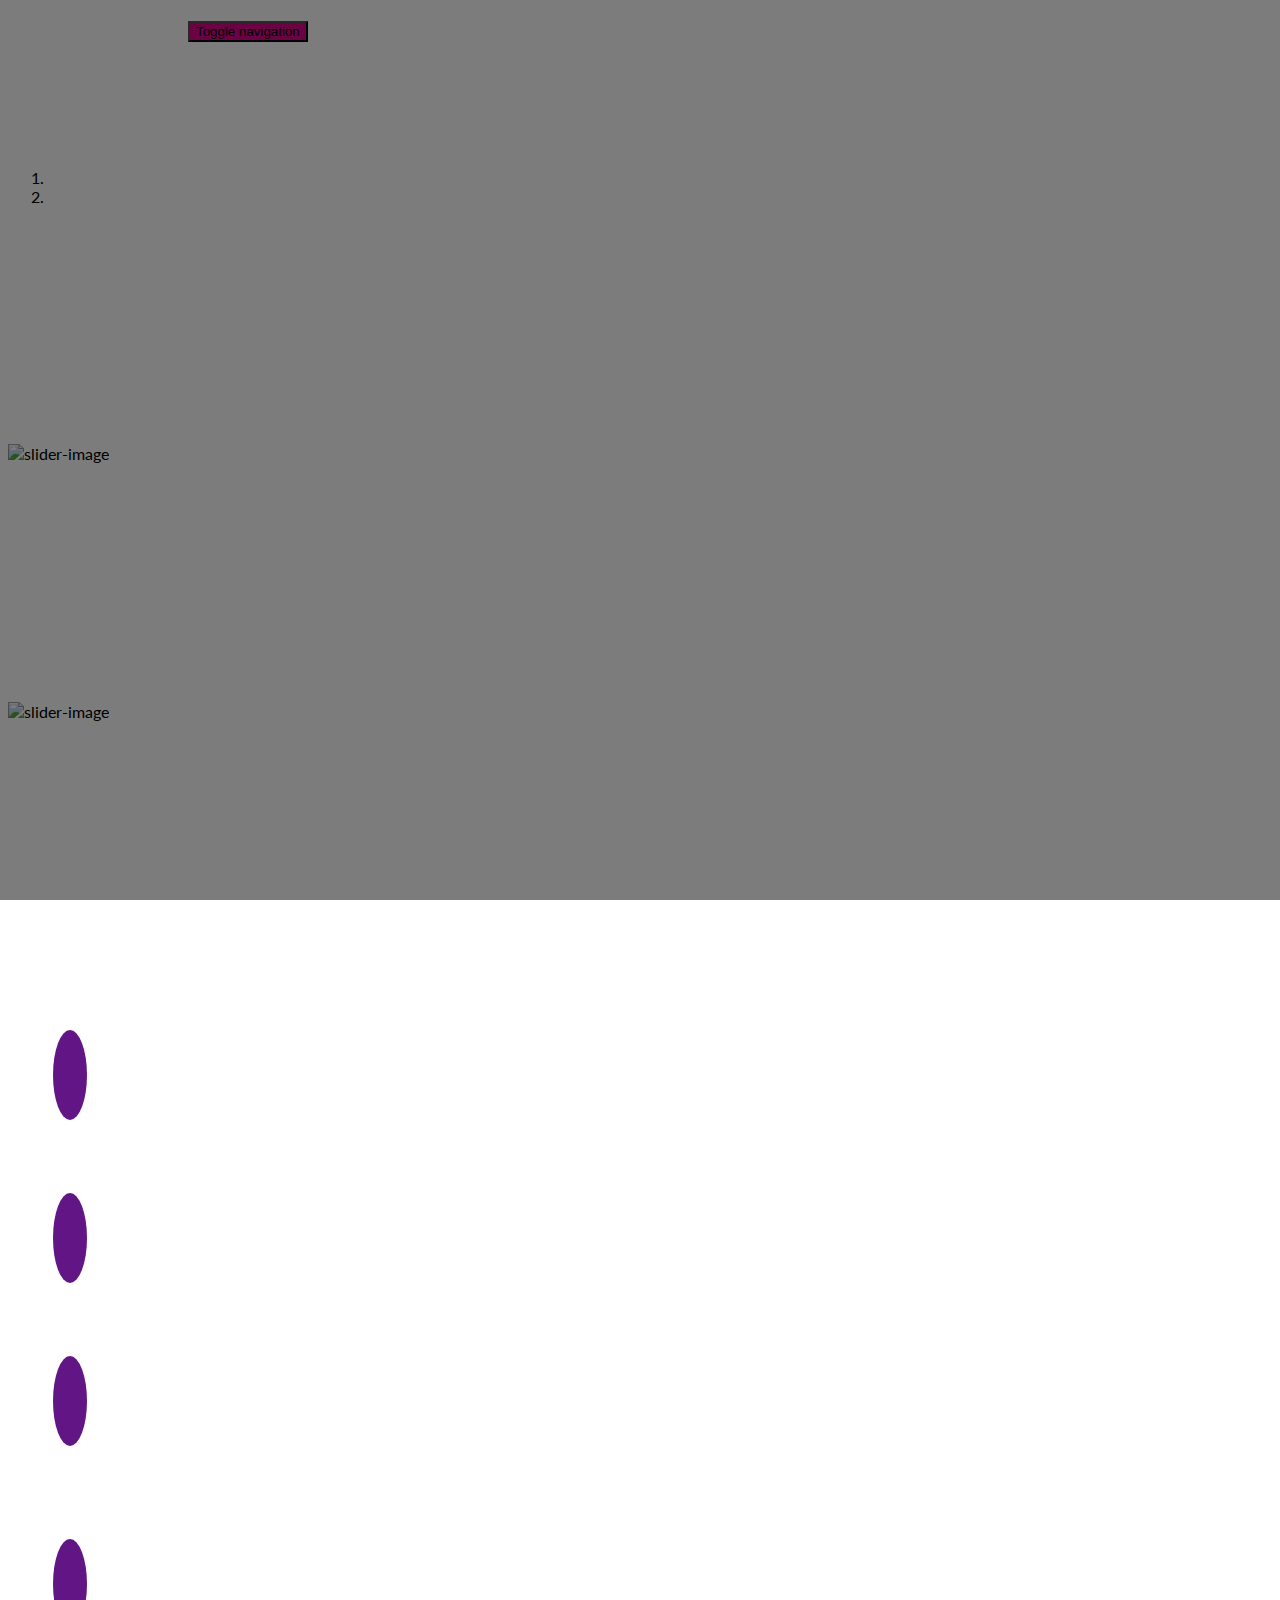
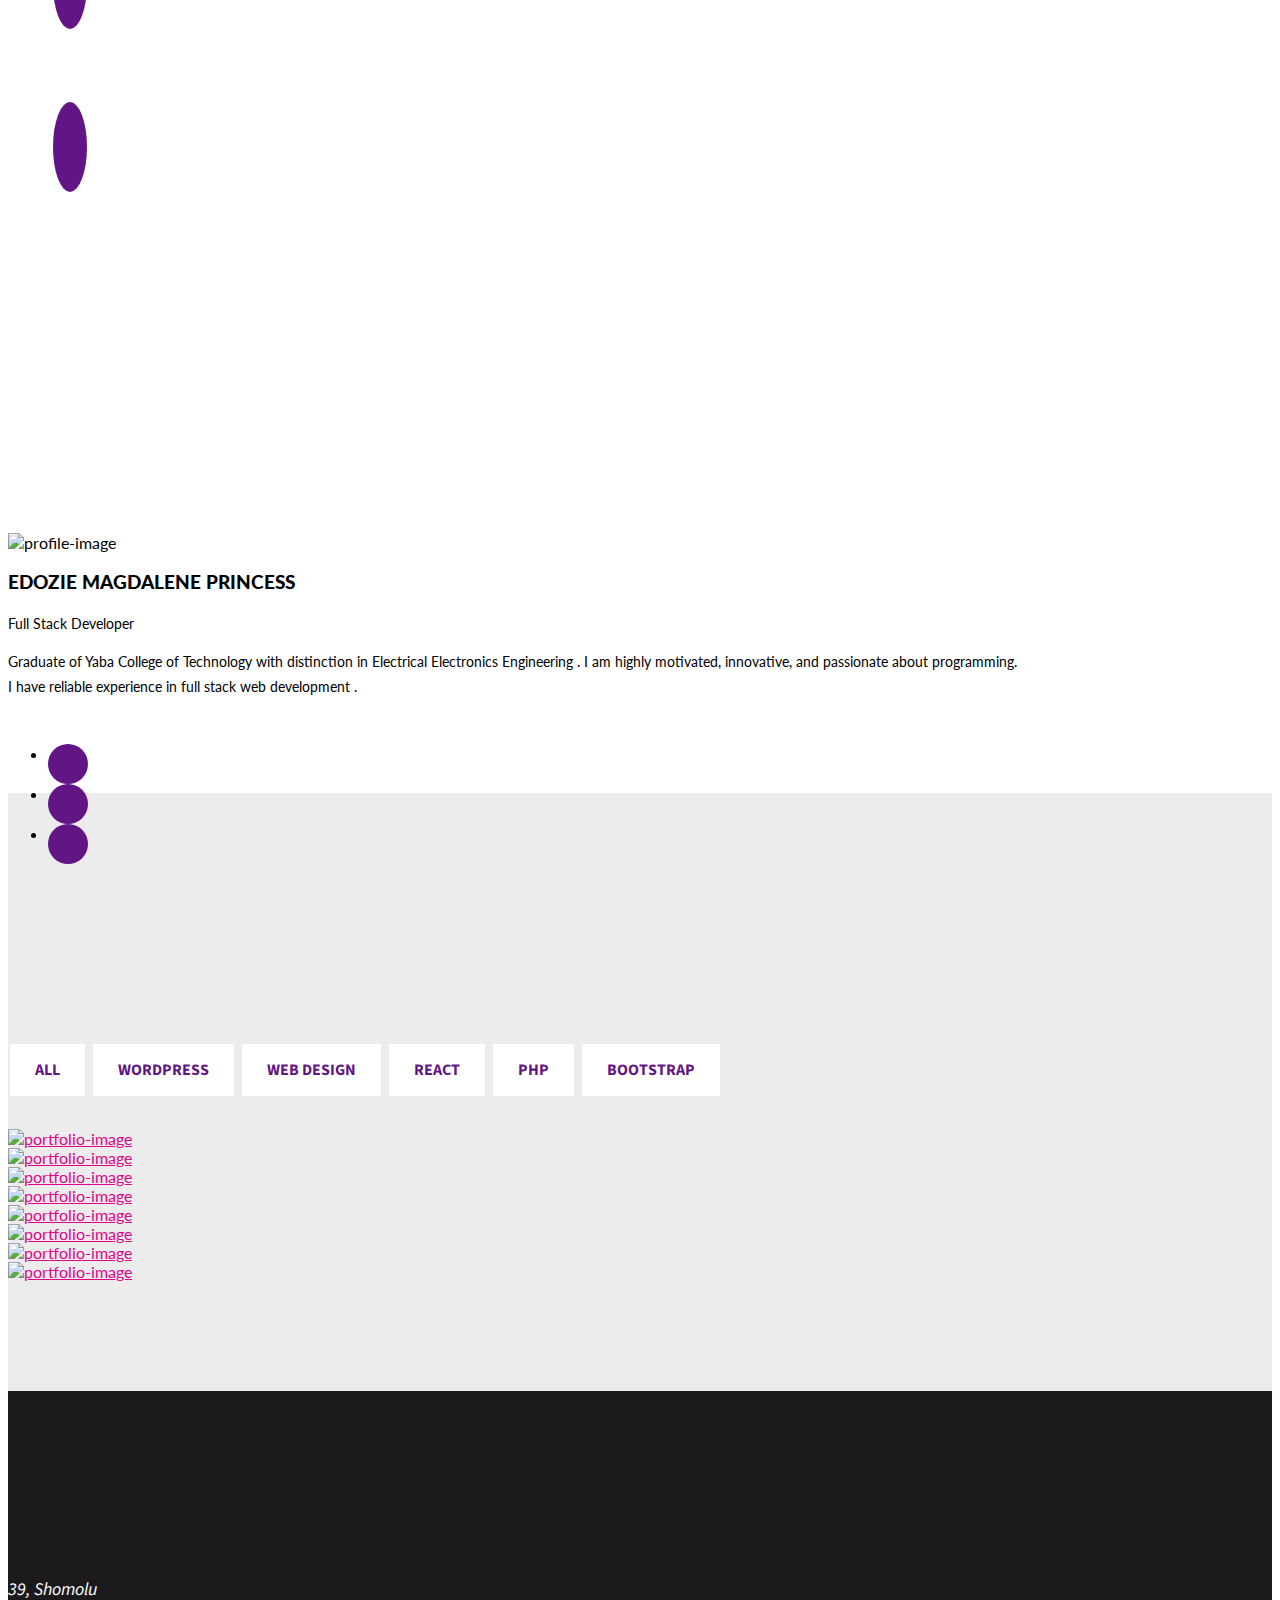
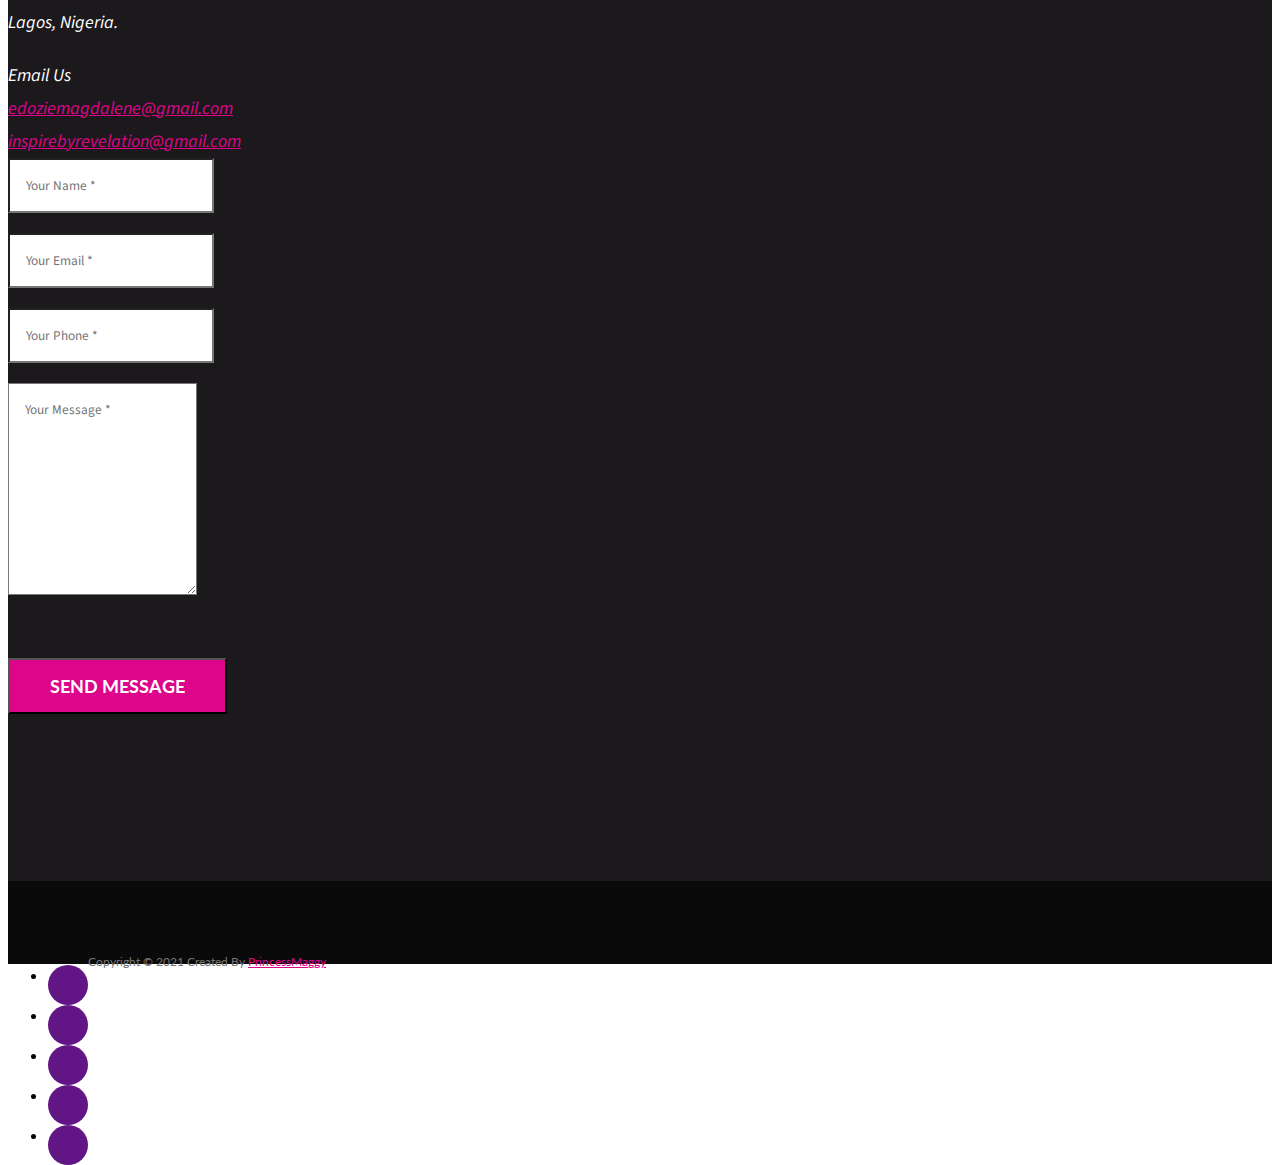
==== index.html @ 5063a45b "Modified nav menu" ====
<!DOCTYPE html>

<html lang="en">

<head>
    <meta charset="utf-8">
    <meta http-equiv="X-UA-Compatible" content="IE=edge">
    <meta name="viewport" content="width=device-width, initial-scale=1">    

    <title>My Portfolio </title>

    <!-- Bootstrap Core CSS -->

    <link href="css/bootstrap.css" rel="stylesheet">

    <!-- Custom CSS -->

    <link rel="stylesheet" href="css/style.css">

    <!-- Custom Fonts -->
    <script src="https://kit.fontawesome.com/349ea2471d.js" crossorigin="anonymous"></script>
    
   <link href="css/font-awesome.min.css" rel="stylesheet" type="text/css">
   <link href='https://fonts.googleapis.com/css?family=Lato:400,300,100,700,900' rel='stylesheet' type='text/css'>
   <link href='https://fonts.googleapis.com/css?family=Source+Sans+Pro:400,700' rel='stylesheet' type='text/css'>
   <link href='https://fonts.googleapis.com/css?family=Droid+Serif:400,700' rel='stylesheet' type='text/css'>


    <!-- Custom Animations -->

    <link rel="stylesheet" href="css/animate.css">

</head>

<body>
    <!-- HEADER -->
    <header id="header">
        <!-- Navigation -->
        <nav class="navbar navbar-default navbar-fixed-top">
            <div class="container-fluid top-nav">
                <!-- Brand and toggle get grouped for better mobile display -->
                <div class="navbar-header page-scroll">
                    <button type="button" class="navbar-toggle" data-toggle="collapse" data-target="#bs-example-navbar-collapse-1">
                        <span class="sr-only">Toggle navigation</span>
                        <span class="icon-bar"></span>
                        <span class="icon-bar"></span>
                        <span class="icon-bar"></span>
                    </button>
                    <a class="navbar-brand logo-top page-scroll" href="#header">
                        <!-- <img class="img-responsive"  src="img/logo.png" alt="logo"> -->
                    </a>
                </div>
                <!-- Collect the nav links, forms, and other content for toggling -->
                <div class="collapse navbar-collapse" id="bs-example-navbar-collapse-1">
                    <ul class="nav navbar-nav navbar-right">
                        <li class="hidden nav-buttons">
                            <a href="#page-top"></a>
                        </li>
                        <li>
                            <a class="page-scroll" href="#services">Services</a>
                        </li>
                        <li>
                            <a class="page-scroll" href="#portfolio">Portfolio</a>
                        </li>
                        <li>
                            <a class="page-scroll" href="#contact">Contact</a>
                        </li>
                    </ul>
                </div>
                <!-- /.navbar-collapse -->
            </div>
            <!-- /.container-fluid -->
        </nav>
    </header>
    <!-- Slider -->
    <section id="slider">
      <div id="myCarousel-one" class="carousel slide">

       <ol class="carousel-indicators">
            <li data-target="#myCarousel-one" data-slide-to="0" class="active"></li>
            <li data-target="#myCarousel-one" data-slide-to="1"></li>
           
        </ol>

            <div class="carousel-inner">
                <div class="item active"> 
                
                    <div class="carousel-caption wrapper">
                        <div class="row">
                            <div class="col-md-12">
                                <div class="intro-text">
                                    <h1 class="intro-lead-in animated bounceInLeft">WELCOME TO MY WORKSPACE!</h1>
                                    <p class="intro-paragraph animated bounceInRight">Get free resources straight to your inbox.</p>
                                </div>
                                <a href="#services" class="page-scroll btn btn-xl slider-button animated bounceInUp">Services</a>
                            </div>
                        </div>
                    </div>
                    <img src="img/backgrounds/header-bg.jpg" alt="slider-image"/>
                
                </div>
                <div class="item">
                    <div class="carousel-caption wrapper">
                        <div class="row">
                            <div class="col-md-12">
                                <div class="intro-text">
                                    <h1 class="intro-lead-in animated bounceInLeft">WELCOME TO MY WORKSPACE!</h1>
                                    <p class="intro-paragraph animated bounceInRight">Get free resources straight to your inbox.</p>
                                </div>
                                <a href="#services" class="page-scroll btn btn-xl slider-button animated bounceInUp">Services</a>
                            </div>
                        </div>
                    </div>
                    <img src="img/backgrounds/header-bg-two.jpg" alt="slider-image"/>
                </div>
                    <!-- Controls -->
                    <a class="myCarousel-one-left" href="#myCarousel-one" data-slide="prev">
                        <i class="fa fa-angle-left"></i>
                    </a>
                    <a class="myCarousel-one-right" href="#myCarousel-one" data-slide="next">
                        <i class="fa fa-angle-right"></i>
                    </a>
            </div>
        </div>
    </section>

    <!-- Services Section -->
    <section id="services">
        <div class="container-fluid wrapper">
            <div class="row">
                <div class="col-lg-12 text-left">
                    <h2 class="section-heading">Services</h2>
                    <h3 class="section-subheading">I'm into the practise of converting data into graphical interface, through the use of HTML, CSS, JavaScript and other libraries, so that users can view and interact with data.
                        I ensure the websites I build are highly responsive, enables speedy development and has fast render time. </h3>
                </div>
            </div>
            <div class="row text-center">
                <!-- First row services -->
                <div class="row first-services">
                    <div class="col-sm-12 col-md-4 service">
                        <i class="fa fa-desktop"></i>
                        <h4 class="service-heading">Web Design</h4>
                        <p class="text-services">Webpage Layout, and Content Production</p>
                    </div>
                    
                    <div class="col-sm-12 col-md-4 service">
                        <i class="fa fa-cubes"></i>
                        <h4 class="service-heading">Front End Development</h4>
                        <p class="text-services">Client-side development for a website using HTML, CSS and JavaScript.  </p>
                    </div>

                    <div class="col-sm-12 col-md-4 service">
                        <i class="fa fa-laptop"></i>
                        <h4 class="service-heading">Responsive Design</h4>
                        <p class="text-services">Creating Usable Experiences, Content prioritization, and Optimum Performance </p>
                    </div>
                </div>
                <!-- Second row services -->
                <div class="row second-services">
                    <div class="col-sm-12 col-md-6 service">
                        <i class="fa fa-cogs"></i>
                        <h4 class="service-heading">Back End Development</h4>
                        <p class="text-services">Database management, Automated testing frameworks and Network scalability.</p>
                    </div>
                   
                    <div class="col-sm-12 col-md-6 service">
                        <i class="fa fa-heart"></i>
                        <h4 class="service-heading">Consulting</h4>
                        <p class="text-services">Providing expert advice and solutions.</p>
                    </div>
                </div>
            </div>
	</div>
    </section>



    <!-- Profile Section -->
    <section id="team">
        <div class="container-fluid wrapper">
            <div class="row">
                <div class="col-lg-12 text-center">
                    <h2 class="section-heading">About Me</h2>
                </div>
            </div>


            <div class="profile md-6">
                    <div >
                        <img src="img/profile/me.jpg" alt="profile-image" class="profile-img"/>
                     </div>
                    
                     <div class="profile-content">
                            <h3 class="team-member-name">Edozie Magdalene Princess</h3>
                            <p class="title">Full Stack Developer</p>
                            <p class="team-text-short">Graduate of Yaba College of Technology with distinction in Electrical Electronics Engineering . 
                                I am highly motivated, innovative, and passionate about programming.
                                I have reliable experience in full stack web development .  </p>
                            <ul class="list-inline social-buttons">
                                <li><a href="https://twitter.com/princessmaggy7">
                                        <i class="fa fa-twitter"></i></a>
                                </li>
                                <li>
                                    <a href="https://github.com/PrincessMaggy" id="profile-link"> 
                                        <i class="fab fa-github-square"></i> </a>
                                    </li>
                                <li><a href="https://www.linkedin.com/in/edozie-magdalene-032909166/">
                                         <i class="fa fa-linkedin"></i></a>
                                </li>
                            </ul>
                        </div>
                     </div>
                </div>
    
    		</div>
    		
          
               
    </section>
    <!-- Portfolio Section -->
    <section id="portfolio">
        <div class="container-fluid wrapper">
            <div class="row">
                <div class="col-md-12">
                    <h2 class="section-heading">Portfolio</h2>
                    <h3 class="section-subheading text-muted">Some of my projects...</h3>
                </div>
                <div class="col-xs-12 col-md-12 portfolio-submenu text-center">
                    <ul class="filter">
                        <li><a class="active" href="#" data-filter="*">All</a></li>
                        <li><a href="#" data-filter=".wordpress">WordPress</a></li>
                        <li><a href="#" data-filter=".html">Web Design</a></li>
                        <li><a href="#" data-filter=".react">React</a></li>
                        <li><a href="#" data-filter=".php">PHP</a></li>
                        <li><a href="#" data-filter=".bootstrap">Bootstrap</a></li>
                    </ul>
                    <!--/#portfolio-filter-->
                </div>
            </div>
        </div>
        <div class="portfolio-wrapper portfolio-container-fluid">
            <div class="portfolio-items">
                <div class="col-xs-12 col-sm-6 col-md-6 col-lg-3 work-grid php graphic">
                    <div class="portfolio-item">
                        <div class="hover-bg">
                            <a href="https://princessmaggy.github.io/blogr/" class="portfolio-link" data-toggle="modal">
                                <div class="hover-text">
                                    <h4>Blog</h4>
                                    <div class="clearfix"></div>
                                </div>
                                <img src="img/portfolio/blogr.PNG" class="img-responsive" alt="portfolio-image">
                            </a>
                        </div>
                    </div>
                </div>
                <div class="col-xs-12 col-sm-6 col-md-6 col-lg-3 work-grid php graphic">
                    <div class="portfolio-item">
                        <div class="hover-bg">
                            <a href="https://princessmaggy.github.io/launch_countdown_timer/" class="portfolio-link" data-toggle="modal">
                                <div class="hover-text">
                                    <h4>Countdown</h4>
                                    <div class="clearfix"></div>
                                    </div>
                                <img src="img/portfolio/countdown.PNG" class="img-responsive" alt="portfolio-image">
                            </a>
                        </div>
                    </div>
                </div>
                <div class="col-xs-12 col-sm-6 col-md-6 col-lg-3 work-grid wordpress bootstrap">
                    <div class="portfolio-item">
                        <div class="hover-bg">
                            <a href="https://princessmaggy.github.io/Insure_landing_page/" class="portfolio-link" data-toggle="modal">
                                <div class="hover-text">
                                    <h4>Landing Page</h4>
                                    <div class="clearfix"></div>
                                    </div>
                                <img src="img/portfolio/insure.PNG" class="img-responsive" alt="portfolio-image">
                            </a>
                        </div>
                    </div>
                </div>
                <div class="col-xs-12 col-sm-6 col-md-6 col-lg-3 work-grid wordpress html bootstrap graphic">
                    <div class="portfolio-item">
                        <div class="hover-bg">
                            <a href="https://princessmaggy.github.io/technical-documentation/" class="portfolio-link" data-toggle="modal">
                                <div class="hover-text">
                                    <h4>Technical Doc</h4>
                                    <div class="clearfix"></div>
                                    </div>
                                <img src="img/portfolio/technical-doc.PNG" class="img-responsive" alt="portfolio-image">
                            </a>
                        </div>
                    </div>
                </div>
                <div class="col-xs-12 col-sm-6 col-md-6 col-lg-3 work-grid wordpress graphic">
                    <div class="portfolio-item">
                        <div class="hover-bg">
                            <a href="https://princessmaggy.github.io/Ruby-store/" class="portfolio-link" data-toggle="modal">
                                <div class="hover-text">
                                    <h4>E-Commerce</h4>
                                    <div class="clearfix"></div>
                                    </div>
                                <img src="img/portfolio/e-commerce.JPG" class="img-responsive" alt="portfolio-image">
                            </a>
                        </div>
                    </div>
                </div>
                <div class="col-xs-12 col-sm-6 col-md-6 col-lg-3 work-grid wordpress html graphic">
                    <div class="portfolio-item">
                        <div class="hover-bg">
                            <a href="https://princessmaggy.github.io/calculator-app/" class="portfolio-link" data-toggle="modal">
                                <div class="hover-text">
                                    <h4>Calculator</h4>
                                    <div class="clearfix"></div>
                               </div>
                                <img src="img/portfolio/calculator.JPG" class="img-responsive" alt="portfolio-image">
                            </a>
                        </div>
                    </div>
                </div>
                <div class="col-xs-12 col-sm-6 col-md-6 col-lg-3 work-grid wordpress graphic">
                    <div class="portfolio-item">
                        <div class="hover-bg">
                            <a href="https://princessmaggy.github.io/rock-paper-scissors/" class="portfolio-link" data-toggle="modal">
                                <div class="hover-text">
                                    <h4>Game</h4>
                                    <div class="clearfix"></div>
                                    </div>
                                <img src="img/portfolio/latest.JPG" class="img-responsive" alt="portfolio-image">
                            </a>
                        </div>
                    </div>
                </div>
                <div class="col-xs-12 col-sm-6 col-md-6 col-lg-3 work-grid wordpress graphic">
                    <div class="portfolio-item">
                        <div class="hover-bg">
                            <a href="https://princessmaggy.github.io/Ruby-Fashion-Store/" class="portfolio-link" data-toggle="modal">
                                <div class="hover-text">
                                    <h4>E-commerce</h4>
                                    <div class="clearfix"></div>
                                     </div>
                                <img src="img/portfolio/ruby.JPG" class="img-responsive" alt="portfolio-image">
                            </a>
                        </div>
                    </div>
                </div>
            </div>
        </div>
    </section>
    
    
    <!-- Contact Section -->
    <section id="contact">
        <div class="container-fluid wrapper">
            <div class="row">
                <div class="col-lg-6 text-center">
                    <h2 class="section-heading">Get in touch</h2>
                  
                </div>
                <div class="col-md-12">
                                 <div class="company-address col-sm-6 col-md-6">  
                                    <address>
                                            39, Shomolu
                                            <br>
                                             Lagos, Nigeria.
                                        <br>
                                    </address>
                                </div>
                               <div class="company-contact col-sm-6 col-md-6">
                                    <address>Email Us
                                        <br>
                                        <a href="mailto:#">edoziemagdalene@gmail.com</a>
                                        <br>
                                        <a href="mailto:#">inspirebyrevelation@gmail.com</a>
                                    </address>
                               </div>
                 </div>
            </div>
            <div class="row">
                <div class="col-lg-12">
                    <form name="sentMessage" id="" novalidate>
                        <div class="row">
                            <div class="col-md-6 contact-form-box ">
                                <div class="form-group ">
                                    <input type="text" class="form-control" placeholder="Your Name *" id="name" required data-validation-required-message="Please enter your name.">
                                    <p class="help-block text-danger"></p>
                                </div>
                                <div class="form-group">
                                    <input type="email" class="form-control" placeholder="Your Email *" id="email" required data-validation-required-message="Please enter your email address.">
                                    <p class="help-block text-danger"></p>
                                </div>
                                <div class="form-group">
                                    <input type="tel" class="form-control" placeholder="Your Phone *" id="phone" required data-validation-required-message="Please enter your phone number.">
                                    <p class="help-block text-danger"></p>
                                </div>
                                <div class="form-group">
                                    <textarea class="form-control" placeholder="Your Message *" id="message" required data-validation-required-message="Please enter a message."></textarea>
                                    <p class="help-block text-danger"></p>
                                </div>
                           

                                <div id="success"></div>
                                <button type="submit" class="btn btn-xl">Send Message</button>
                               
                           </div>
                            <div class="clearfix"></div>
                           
                        </div>
                    </form>
                </div>
            </div>
        </div>
    </section>
    <!-- Footer -->
    <footer>
        <div class="container-fluid wrapper">
         
            <div class="col-sm-6 col-md-12 social-icons-footer">
                <ul class="list-inline social-buttons">
                    <li><a href="https://twitter.com/princessmaggy7">
                        <i class="fa fa-twitter"></i></a>
                    </li>
                    <li><a href="https://web.facebook.com/edozie.magdalene">
                        <i class="fa fa-facebook"></i></a>
                    </li>
                    <li><a href="https://z-p42.www.instagram.com/princessmaggy7/">
                          <i class="fab fa-instagram"></i> </a>
                      </li>
                      <li>
                        <a href="https://github.com/PrincessMaggy" id="profile-link"> 
                          <i class="fab fa-github-square"></i> </a>
                        </li>
                    <li><a href="https://www.linkedin.com/in/edozie-magdalene-032909166/">
                        <i class="fa fa-linkedin"></i></a>
                    </li>
                </ul>
            </div>
            <div class="col-sm-12 col-md-12 col-lg-12 copyright-bottom">
                <span class="copyright">
                    Copyright &copy;  2021 Created By 
                    <a href="#" >PrincessMaggy</a> </span>
            </div>
        </div>
    </footer>
    <!-- Scroll-up -->
    <div class="scroll-up" >
        <a href="#header" class="page-scroll"><i class="fa fa-angle-up" ></i></a>
    </div>
   
   
    <!-- jQuery -->
    <script src="js/jquery.js"></script>

    <!-- Bootstrap Core JavaScript -->
    <script src="js/bootstrap.min.js"></script>
    
    <!-- Plugin JavaScript -->
    <script src="js/jquery.easing.min.js"></script>
    
    <!-- Contact Form JavaScript -->
    <script src="js/jqBootstrapValidation.js"></script>
    
    <!-- SmoothScroll script -->
    <script src="js/smoothscroll.js"></script>

    <!-- Custom Theme JavaScript -->
    <script src="js/app.js"></script>
    
    <!-- Isotope -->
    <script type="text/javascript" src="js/jquery.isotope.min.js"></script>
    

</body>

</html>
---- css/style.css ----
/*--------------------------------------------------------------
>>> TABLE OF CONTENTS:
----------------------------------------------------------------
1.0 Body CSS + basic theme controls
2.0 Navbar
3.0 Header
4.0 Slider
    4.1 Carousel Animation
5.0 About Us Section
6.0 Services Section
8.0 Portfolio   Section
12.0 Contact Section
13.0 Footer
    13.1 Scroll to top
----------------------------------------------------------------

*/

body {
    overflow-x: hidden;
    font-family: 'Lato', sans-serif;
    -webkit-font-smoothing: antialiased;
    -moz-osx-font-smoothing: grayscale;

}

.wrapper {
    width: 80%;
}


.text-primary {
    color: #dd058a;
}

p {
    font-size: 14px;
    line-height: 1.75
}

p.large {
    font-size: 16px
}

a,
a:hover,
a:focus,
a:active,
a.active {
    outline: 0
}

a {
    color: #dd058a;
}

a:hover,
a:focus,
a:active,
a.active {
    color: #64023f;
}

h1,
h2,
h3,
h4,
h5,
h6 {
    font-family: "lato";
    text-transform: uppercase;
    font-weight: 900;

}

.img-centered {
    margin: 0 auto;
}

.btn-xl {
    color: #fff;
    background-color: #dd058a;
    font-family: "lato";
    text-transform: uppercase;
    font-weight: 700;
    border-radius: 0;
    font-size: 18px;
    padding: 15px 40px;
}
.btn-xl:hover{
    background-color: #92035b;
    color: #fff;
}
.btn-xl .badge {
    color: rgba(93, 14, 130, 0.97);
    background-color: #fff;
}

.section-heading,
.section-subheading {
    opacity: 0;
}

@media (max-width:480px) {
    .wrapper {
        width: 90%;
    }
}


/* 2.0 ==========   NAVBAR   =============================================================================*/

.top-nav {
    width: 95%;
}

.navbar-default {
    background-color: #222;
    border-color: transparent;
}

.nav-buttons {
    border-radius: 0px !important;
}

.navbar-brand {
    float: left;
    width: 165px;
    height: 50px;
    padding: 0px !important;
    
}

.logo-top {
    padding-top: 3px !important;
    padding-left: 15px !important;
}

.navbar-default .navbar-brand:hover,
.navbar-default .navbar-brand:focus,
.navbar-default .navbar-brand:active,
.navbar-default .navbar-brand.active {
    color: #dd058a;;
}

.navbar-default .navbar-nav > .active > a,
.navbar-default .navbar-nav > .active > a:hover,
.navbar-default .navbar-nav > .active > a:focus {
    background-color: transparent !important;
    border-bottom: 4px solid #dd058a;;
}

.navbar-default .navbar-toggle {
    background-color: #dd058a;;
}

.navbar-default .navbar-toggle .icon-bar {
    background-color: #fff;
}

.navbar-default .navbar-toggle:hover,
.navbar-default .navbar-toggle:focus {
    background-color: #dd058a;;
}

.nav > li > a {
    padding: 10px 12px !important;
}

.navbar-default .nav li a {
    font-family: "lato";
    text-transform: uppercase;
    font-weight: 700;
    color: #fff;
}

.navbar-default .nav li a:hover,
.navbar-default .nav li a:focus {
    color: #dd058a;
}

.navbar-default .navbar-nav>.active>a {
    border-radius: 0;
    color: #fff;
    background-color: #dd058a;
}

.navbar-default .navbar-nav>.active>a:hover,
.navbar-default .navbar-nav>.active>a:focus {
    color: #fff;
    background-color: #dd058a;
}

.navbar-right {
    margin-right: 0px;
    margin-top: 6px;
}

.navbar-toggle {
    margin-right: 0px;
}

.navbar-fixed-top .navbar-collapse,
.navbar-fixed-bottom .navbar-collapse {
    max-height: 540px;
}

@media (min-width:768px) {
    .navbar-default {
        background-color: transparent;
        padding: 12px 0;
        -webkit-transition: padding .3s;
        -moz-transition: padding .3s;
        transition: padding .3s;
        border: 0;
    }
    .navbar-default .navbar-brand {
        font-size: 2em;
        -webkit-transition: all .3s;
        -moz-transition: all .3s;
        transition: all .3s;
    }
    .navbar-default .navbar-nav>.active>a {
        border-radius: 0px
    }
    .navbar-default.navbar-shrink {
        background-color: #222;
        padding: 0px 0;
        box-shadow: 0px 2px 5px #333333;
    }
    .navbar-default.navbar-shrink .navbar-brand {
        font-size: 1.5em;
    }
}

@media (min-width: 768px) and (max-width: 920px) {
    .navbar-default {
        padding: 5px !important;
    }
}

@media (max-width: 990px) {
    .navbar-header {
        float: none;
    }
    .navbar-left,
    .navbar-right {
        float: none !important;
    }
    .navbar-toggle {
        display: block;
    }
    .navbar-collapse {
        border-top: 1px solid transparent;
        box-shadow: inset 0 1px 0 rgba(255, 255, 255, 0.1);
    }
    .navbar-fixed-top {
        top: 0;
        border-width: 0 0 1px;
        background-color: #222;
    }
    .navbar-collapse.collapse {
        display: none!important;
    }
    .navbar-nav {
        float: none!important;
        margin-top: 7.5px;
    }
    .navbar-nav>li {
        float: none;
    }
    .navbar-nav>li>a {
        padding-top: 10px;
        padding-bottom: 10px;
    }
    .collapse.in {
        display: block !important;
    }
}


/* 3.0 ========   HEADER  =========*/

#header {
    position: relative;
    color: #fff;
    height: 100%;
}

.intro-text {
    padding-bottom: 35px;
    text-align: center;
}

.intro-text .intro-lead-in {
    font-family: "lato";
    text-transform: uppercase;
    font-weight: 700;
    font-size: 20px;
    line-height: 80px;
    margin-bottom: 45px;
}

.intro-text .intro-heading {
    font-family: 'Droid Serif', serif;
    text-transform: uppercase;
    font-size: 70px;
    line-height: 0px;
    margin-bottom: 10px
}

.intro-text .intro-paragraph {
    font-size: 21px;
    font-family: "source sans pro", "Droid Serif";
    margin-top: 70px;
}

@media (max-width: 450px) {

    .intro-text {
    padding-bottom: 35px;
    text-align: center;
}
}

/* 4.0 ==========   SLIDER   ==*/

#slider {
    margin: 0px !important;
    padding: 0px !important;
}

.slider-button {
    border: 2px solid #fff;
    background-color: transparent !important;
    padding: 8px 40px;
}
.slider-button:hover{
    border: 2px solid #dd058a; 
    color: #fff;  
}
.top li {
    color: #fff;
    position: absolute;
}

#myCarousel-one .item, img.slider-image {
    background-size: cover;
    background-position: center;
    background-attachment: fixed;
    background-repeat: no-repeat;
    width: 100%;
    height: 100%;
}

#myCarousel-one .item:before {
    background-color: #000;
    content: "";
    height: 100%;
    top: 0;
    left: 0;
    opacity: 0.3;
    position: absolute;
    width: 100%;
}

.carousel-caption {
    left: 45px;
    margin: 0 auto;
    right: 45px;
    top: 40%;
    font-size: 15px;
    text-align: center;
    color: #fff;
    text-shadow: none;
}

.carousel-caption h1 {
    font-size: 46px;
    margin-bottom: 0;
    line-height: 27px;
    letter-spacing: 2px;
    font-weight: 100;
}

.carousel-caption h2 {
    font-size: 81px;
    font-weight: 600;
    margin-top: 0px;
    text-transform: lowercase;
    letter-spacing: 2px;
    margin-bottom: 20px;
}

.myCarousel-one-left,
.myCarousel-one-right {
    color: #000;
    font-size: 32px;
    height: 40px;
    line-height: 40px;
    margin-top: -20px;
    position: absolute;
    text-align: center;
    top: 50%;
    width: 32px;
    z-index: 999;
    -webkit-transition: 300ms;
    -moz-transition: 300ms;
    -o-transition: 300ms;
    -ms-transition: 300ms;
    transition: 300ms;
}

.myCarousel-one-left {
    left: -100px;
}

.myCarousel-one-right {
    right: -100px;
}

#myCarousel-one:hover .myCarousel-one-left {
    left: 0;
}

#myCarousel-one:hover .myCarousel-one-right {
    right: 0;
}

video {
    display: block;
    min-height: 100%;
    min-width: 100%;
    max-width: none;
    height: auto;
    width: auto;
    position: absolute;
    left: 50%;
    top: 50%;
    bottom: auto;
    right: auto;
    -webkit-transform: translateX(-50%) translateY(-50%);
    -moz-transform: translateX(-50%) translateY(-50%);
    -ms-transform: translateX(-50%) translateY(-50%);
    -o-transform: translateX(-50%) translateY(-50%);
    transform: translateX(-50%) translateY(-50%);
}


/* 4.1 ======= Carousel animation =============*/


/* Animation delays */

.intro-lead-in {
    animation-delay: 0.4s;
}

.intro-heading {
    animation-delay: 0.6s;
}

.intro-paragraph {
    animation-delay: 0.7s;
}

.slider-button {
    animation-delay: 0.4s;
}

@media (max-width: 1500px){

.carousel-caption {top:18%;}
}

@media (max-width: 1280px){

.carousel-caption {top:20%;}
.intro-text .intro-paragraph {
    font-size: 15px;
    margin-top: 40px;
}
.intro-text .intro-lead-in {
    font-size: 60px;
    margin-bottom: 20px;
}
.intro-text .intro-heading {
    font-size: 20px;
    margin-bottom: 10px;
}
.intro-text {
    padding-bottom: 15px;
}
}
@media (max-width: 920px){

.carousel-caption {top:25%;}
.intro-text .intro-paragraph {
    font-size: 12px;
    margin-top: 30px;
}
.intro-text .intro-lead-in {
    font-size: 20px;
    margin-bottom: 10px;
}
.intro-text .intro-heading {
    font-size: 30px;
    margin-bottom: 10px;
}
.intro-text {
    padding-bottom: 10px;
}
}
@media (max-width: 600px){
.intro-text .intro-lead-in {
    font-size: 20px;
    margin-bottom: 0px;
}
.carousel-caption .btn {
    display: none;
}
}




/* 6.0 ========   SERVICES   ====*/

section {
    padding: 40px 0
}

section#services {
    background-image: url(../img/backgrounds/services-bg.jpg);
    background-position: center;
    background-size: cover;
}
.service {padding: 0px 45px;}

.service-heading {
    margin: 25px 0px 15px 0px;
    text-transform: none;
    color: #fff;
    font-weight: 300;
    font-size: 18px;

}

section#services .section-subheading {
    color: #fff !important;
}

section h2.section-heading {
    font-size: 40px;
    margin-top: 0;
    text-align: center;
    text-transform: uppercase !important;
    color: rgba(93, 14, 130, 0.97);
    
}

section h3.section-subheading {
    font-size: 18px;
    line-height: 26px;
    font-family: 'Source Sans Pro', sans-serif;
    text-transform: none;
    text-align: center;
    font-weight: 400;
    margin-bottom: 47px;
    margin-top: 20px !important;
    color: #222222;
}

.text-services {
    text-transform: none;
    color: #fff;
    font-weight: 400;
    line-height: 22px;
    font-family: 'Source Sans Pro', sans-serif;
    font-size: 13px;
    padding-bottom: 20px;
}

.first-services {
    padding: 45px 0px 5px 0px;
}
.second-services { padding: 15px 0px 5px 0px;}

#services i.fa {
    font-size: 38px;
    background: rgba(93, 14, 130, 0.97);
    width: 80px;
    height: 80px;
    padding: 22px 17px;
    border-radius: 50%;
    transition: all 0.2s;
}

.fa:before {
    color: #fff;
}

.service i.fa:hover {
    box-shadow: 0px 0px 6px #fff;
}

@media (min-width:768px) {
    section {
        padding: 80px 0
    }
}

@media (max-width:480px) {
    section h2.section-heading {
        font-size: 43px;
        margin-top: 0;
        text-align: center;
        text-transform: uppercase !important;
        color: rgba(93, 14, 130, 0.97);
    }
    section h3.section-subheading {
        font-size: 14px;
        line-height: 26px;
        font-family: 'Source Sans Pro', sans-serif;
        text-transform: none;
        text-align: center;
        font-weight: 400;
        margin-bottom: 47px;
        margin-top: 15px !important;
        color: #000;
    }
}



.social-buttons {
    text-align: center;
    float: left;
    padding-top: 15px;
}
/* 8.0 ==========   PORTFOLIO   ============*/

section#portfolio {
    background-color: #ececec;
    padding-bottom: 110px;
}

.img-responsive {
    width: 100%;
}

.portfolio-items {
    padding: 0px !important;
}

.isotope-item {
    z-index: 2
}

.isotope-hidden.isotope-item {
    z-index: 1
}

.isotope,
.isotope .isotope-item {
    /* change duration value to whatever you like */
    -webkit-transition-duration: 0.8s;
    -moz-transition-duration: 0.8s;
    transition-duration: 0.8s;
}

.isotope-item {
    padding: 0px;
    margin-right: -1px;
    -webkit-backface-visibility: hidden;
    backface-visibility: hidden;
}

.isotope {
    -webkit-backface-visibility: hidden;
    backface-visibility: hidden;
    -webkit-transition-property: height, width;
    -moz-transition-property: height, width;
    transition-property: height, width;
}

.isotope .isotope-item {
    -webkit-backface-visibility: hidden;
    backface-visibility: hidden;
    -webkit-transition-property: -webkit-transform, opacity;
    -moz-transition-property: -moz-transform, opacity;
    transition-property: transform, opacity;
}

.portfolio-item {
    margin-bottom: 0px;
    height: 100%;
    width: 100%;
}

.portfolio-item .hover-bg {
    height: 100%;
    overflow: hidden;
    position: relative;
}

.portfolio-item:hover {
    background-color: #fff;
    z-index: 9999;
}

.hover-bg .hover-text {
    position: absolute;
    text-align: center;
    margin: 0 auto;
    color: #ffffff;
    background: linear-gradient(to right, rgba(93, 14, 130, 0.97), rgba(210, 21, 194, 0.9));
    padding: 25% 0;
    height: 100%;
    width: 100%;
    opacity: 0;
    transition: all 0.5s;
}

.hover-bg .hover-text>h4 {
    opacity: 0;
    -webkit-transform: translateY(100%);
    transform: translateY(100%);
    transition: all 0.3s;
    font-size: 35px;
}

.hover-bg:hover .hover-text>h4 {
    opacity: 1;
    -webkit-backface-visibility: hidden;
    backface-visibility: hidden;
    -webkit-transform: translateY(0);
    transform: translateY(0);
}

.hover-bg .hover-text>i {
    opacity: 0;
    -webkit-transform: translateY(0);
    transform: translateY(0);
    transition: all 0.3s;
}

.hover-bg:hover .hover-text>i {
    opacity: 1;
    -webkit-backface-visibility: hidden;
    backface-visibility: hidden;
    -webkit-transform: translateY(100%);
    transform: translateY(100%);
}

.hover-bg:hover .hover-text {
    opacity: 1;
}

.portfolio-wrapper ul.filter {
    list-style: none;
    padding: 0;
    margin-bottom: 35px;
    margin-top: 28px;
    overflow: hidden;
}

.portfolio-wrapper ul.filter li {
    float: left;
    text-transform: uppercase;
    margin-right: 25px;
    font-weight: 600;
}

.portfolio-wrapper ul.filter li a {
    color: #909090;
}

.portfolio-wrapper ul.filter li a:hover,
.portfolio-wrapper ul.filter li a.active {
    color: #000;
}

.portfolio-wrapper .portfolio-items {
    clear: both;
}

.portfolio-wrapper .portfolio-content {
    position: relative;
}

.portfolio-wrapper .overlay-content {
    position: absolute;
    bottom: 0;
    padding: 40px 35px;
}

.portfolio-wrapper .overlay-subheading {
    font-family: 'Droid Serif', serif;
    text-transform: uppercase;
    
    font-size: 18px;
}

.portfolio-wrapper .portfolio-overlay {
    position: absolute;
    background-color: rgba(0, 0, 0, 0.7);
    color: #fff;
    left: 0;
    bottom: 0;
    width: 100%;
    height: 100%;
    padding: 30px;
    opacity: 0;
    -webkit-transition: all 0.3s ease-out 0s;
    -moz-transition: all 0.3s ease-out 0s;
    -ms-transition: all 0.3s ease-out 0s;
    -o-transition: all 0.3s ease-out 0s;
    transition: all 0.3s ease-out 0s;
    -moz-transform: scale(0.5);
    -webkit-transform: scale(0.5);
    -o-transform: scale(0.5);
    -ms-transform: scale(0.5);
    transform: scale(0.5);
}

.portfolio-wrapper .portfolio-content:hover .portfolio-overlay {
    opacity: 1;
    -moz-transform: scale(1);
    -webkit-transform: scale(1);
    -o-transform: scale(1);
    -ms-transform: scale(1);
    transform: scale(1);
}

.portfolio-wrapper .portfolio-overlay a {
    color: #fff;
    font-size: 35px;
}

.portfolio-wrapper .portfolio-overlay a:hover {
    color: #fff;
}

.portfolio-container-fluid {
    padding-right: 0px;
    padding-left: 0px;
    margin-right: auto;
    margin-left: auto;
}

ul.filter {
    padding: 15px 0px;
}

ul.filter li {
    display: inline-block;
    padding: 17px 2px;
}

ul.filter li a {
    padding: 15px 25px;
    border-radius: 0;
    background-color: #fff;
    color: rgba(93, 14, 130, 0.97);
    text-transform: uppercase;
    text-decoration: none;
    font-family: 'Source Sans Pro', sans-serif;
    font-weight: 700;
}

ul.filter li a:hover {
    background-color: rgba(93, 14, 130, 0.97);
    color: #fff;
    font-weight: 500;
}


/* 8.1  ====================  Portfolio modals ================ */

.btn:focus,
.btn:active,
.btn.active,
.btn:active:focus {
    outline: 0
}

.portfolio-modal .modal-content {
    border-radius: 0;
    background-clip: border-box;
    -webkit-box-shadow: none;
    box-shadow: none;
    border: 0;
    min-height: 100%;
    padding: 100px 0;
    text-align: center
}

.portfolio-modal .modal-content h2 {
    margin-bottom: 15px;
    font-size: 3em
}

.portfolio-modal .modal-content p {
    margin-bottom: 30px;
    font-family: 'Source Sans Pro', sans-serif;
}

.portfolio-modal .modal-content p.item-intro {
    margin: 20px 0 30px;
    font-family: 'Source Sans Pro', sans-serif;
    font-size: 17px;
}

.portfolio-modal .modal-content ul.list-inline {
    margin-bottom: 30px;
    margin-top: 0;
    font-family: 'Source Sans Pro', sans-serif;
    font-size: 14px;
    font-weight: 400;
}

.portfolio-modal .modal-content img {
    margin-bottom: 30px
}

.portfolio-modal .close-modal {
    position: absolute;
    width: 75px;
    height: 75px;
    background-color: transparent;
    top: 25px;
    right: 25px;
    cursor: pointer
}

.portfolio-modal .close-modal:hover {
    opacity: .3
}

.portfolio-modal .close-modal .lr {
    height: 75px;
    width: 1px;
    margin-left: 35px;
    background-color: #222;
    transform: rotate(45deg);
    -ms-transform: rotate(45deg);
    -webkit-transform: rotate(45deg);
    z-index: 1051
}

.portfolio-modal .close-modal .lr .rl {
    height: 75px;
    width: 1px;
    background-color: #222;
    transform: rotate(90deg);
    -ms-transform: rotate(90deg);
    -webkit-transform: rotate(90deg);
    z-index: 1052;
}

.portfolio-modal .modal-backdrop {
    opacity: 0;
    display: none;
}

::-moz-selection {
    text-shadow: none;
    background: #fed136;
}

::selection {
    text-shadow: none;
    background: #57554d;
}

img::selection {
    background: 0 0;
}

img::-moz-selection {
    background: 0 0;
}







/* 12.0  ===== CONTACT ============*/

#map-canvas {
    width: 100%;
    height: 400px;
    margin: 0;
    padding: 15px;
    border-radius: 5px;
}

.company-address,
.company-contact {
    padding-top: 20px;
    color: #fff;

    font-family: 'Source Sans Pro', sans-serif;
    font-size: 18px;
    padding-right: 0px !important;
    padding-left: 0px !important;
}

#success {
    padding: 20px 0; 
}

section#contact {
    padding-bottom: 110px;
    background-color: rgba(3, 0, 3, 0.9);
    min-height: 900px;
   box-shadow: none !important;
  margin-bottom: 0px !important;
}

section#contact .section-heading {
    color: #fff !important;
}
section#contact .section-subheading {
    color: #fff !important;
}
section#contact .section-heading-contact {
    font-size: 60px;
    margin-top: 0;
    text-align: center;
    text-transform: uppercase !important;
    color: #fff !important;
}
section#contact .form-group {
    margin-bottom: 20px
}
section#contact .form-group input,
section#contact .form-group textarea {
    padding: 16px
}
section#contact .form-group input.form-control {
    height: auto
}
section#contact .form-group textarea.form-control {
    height: 178px;
}
section#contact .form-control:focus {
    border-color: rgba(56, 2, 82, 0.97);
    box-shadow: none
}
section#contact::-webkit-input-placeholder {
    font-family: "lato";
    text-transform: uppercase;
    font-weight: 700;
    color: #bbb
}
section#contact:-moz-placeholder {
    font-family: "lato";
    text-transform: uppercase;
    font-weight: 700;
    color: #bbb
}
section#contact::-moz-placeholder {
    font-family: "lato";
    text-transform: uppercase;
    font-weight: 700;
    color: #bbb
}
section#contact:-ms-input-placeholder {
    font-family: "lato";
    text-transform: uppercase;
    font-weight: 700;
    color: #bbb
}
section#contact .text-danger {
    color: #e74c3c
}
address {
    line-height: 33px !important;
}
.form-control {
    font-family: "source sans pro" !important;
    border-radius: 0;
}

@media (max-width: 990px){
    #map-canvas {
margin-top: 20px;
}
}

/* 13.0 ========  FOOTER  ================*/

.to-top-button {
    position: absolute;
}
footer {
    padding: 53px 0px 30px 0px;
    background-color: #0A0A0A;
    bottom: 0;
    left: 0;
    right: 0;
    z-index: 0;
    position: relative !important;
    bottom: 0px;
    width: 100%;
}
.social-icons-footer {
    padding-left: 0px !important;
    float: left;
}
.copyright-bottom {
    padding: 0px !important;
}
.social-buttons-footer {
    padding-top: 25px;
}
footer span.copyright {
    font-family: "lato";
    text-transform: none;
    color: #757575;
    float: left;
    margin-top: 20px;
    font-size: 12px;
}
ul.social-buttons {
    margin-bottom: 0;
}
ul.social-buttons li a {
    display: block;
    background-color: rgba(93, 14, 130, 0.97);
    height: 40px;
    width: 40px;
    border-radius: 100%;
    font-size: 20px;
    line-height: 40px;
    color: #fff;
    outline: 0;
    -webkit-transition: all .3s;
    -moz-transition: all .3s;
    transition: all .3s
}
ul.social-buttons li a:hover,
ul.social-buttons li a:focus,
ul.social-buttons li a:active {
    background-color: rgba(56, 2, 82, 0.97);
}
.btn:focus,
.btn:active,
.btn.active,
.btn:active:focus {
    outline: 0
}
@media (max-width: 420px) {
    ul.social-buttons li {
        padding: 0px
    }
}
@media (max-width: 380px) {
    ul.social-buttons li a {
        display: block;
        background-color: rgba(93, 14, 130, 0.97);
        height: 35px;
        width: 35px;
        border-radius: 100%;
        font-size: 15px;
        line-height: 40px;
        color: #fff;
        outline: 0;
        -webkit-transition: all .3s;
        -moz-transition: all .3s;
        transition: all .3s;
    }
}

/* 13.1 ================== Scroll to top =============== */


.scroll-up {
    position: fixed;
    display: none;
    z-index: 999;
    bottom: 1em;
    right: 1em;
}
.scroll-up a {
    background-color: #dd058a;;
    display: block;
    width: 40px;
    height: 40px;
    text-align: center;
    font-size: 25px;
    line-height: 38px;
}
.scroll-up a:hover,
.scroll-up a:active {
    background-color: #92035b;
}
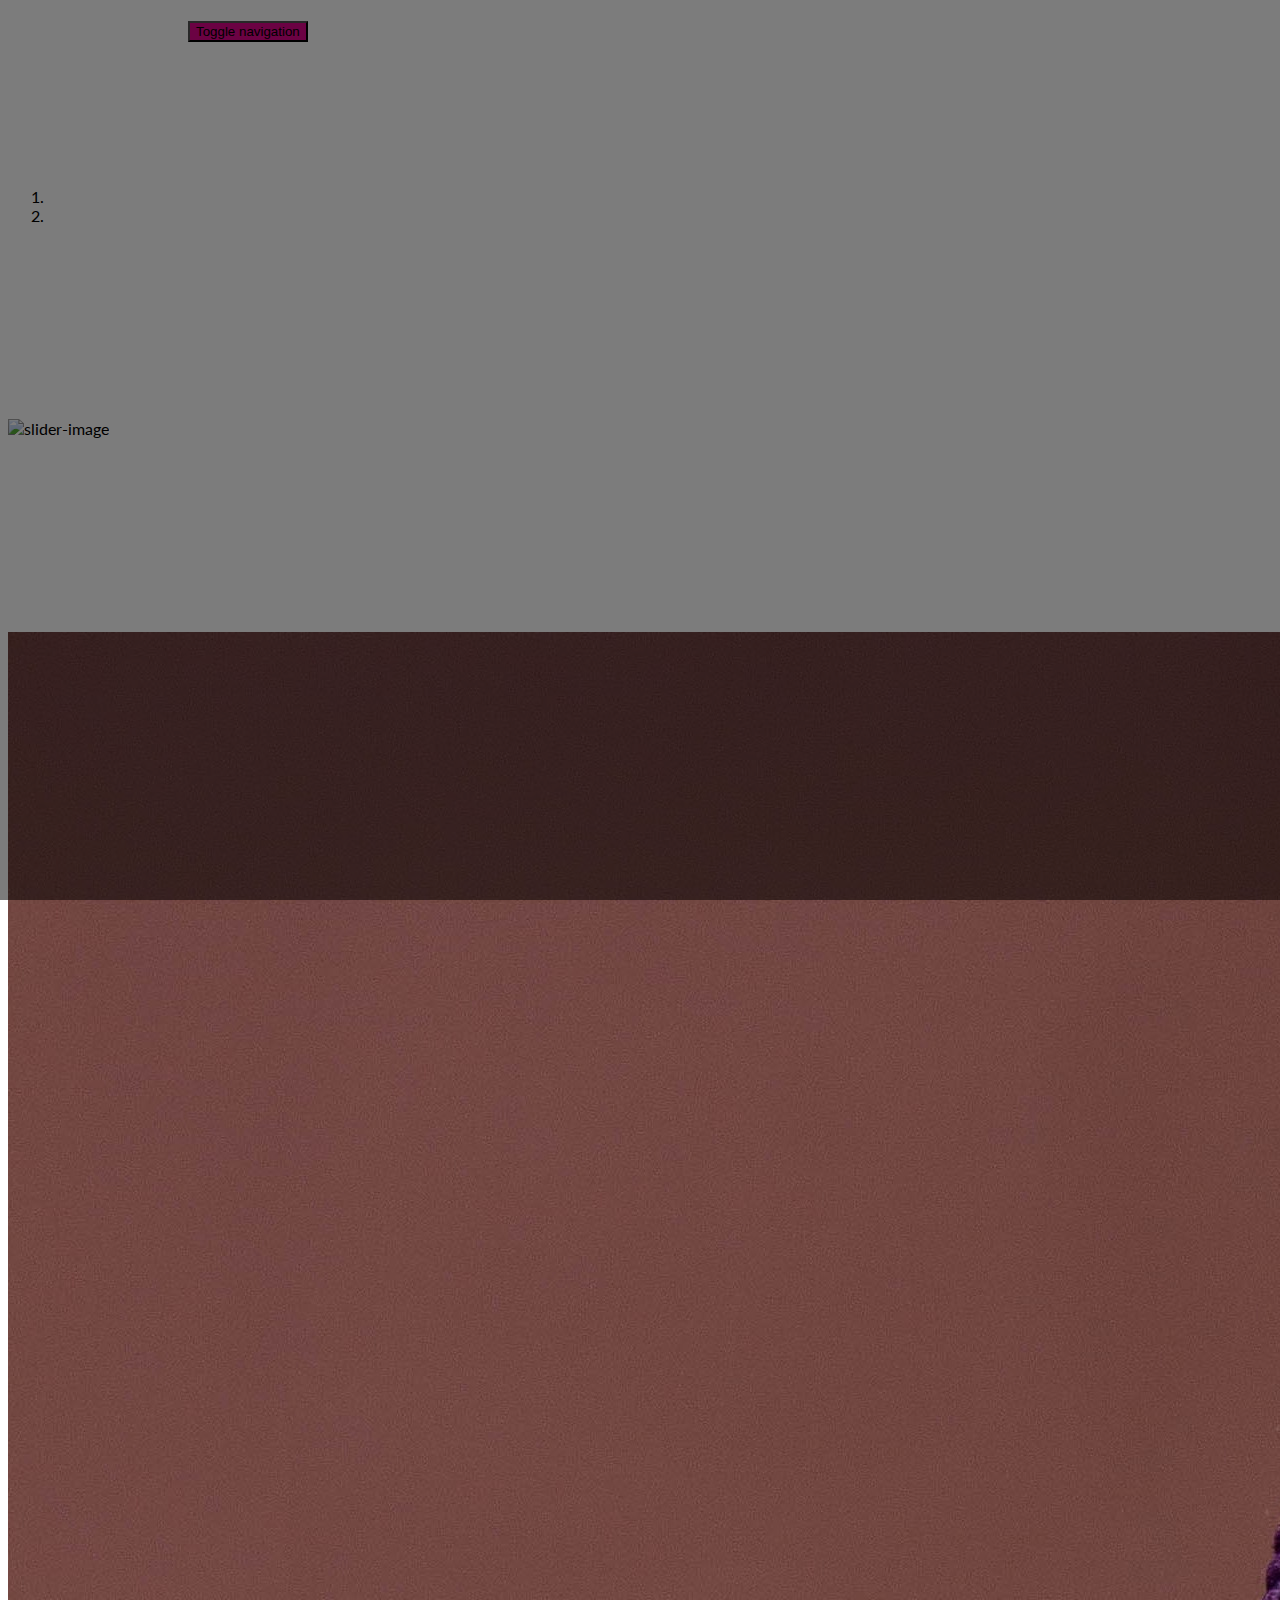
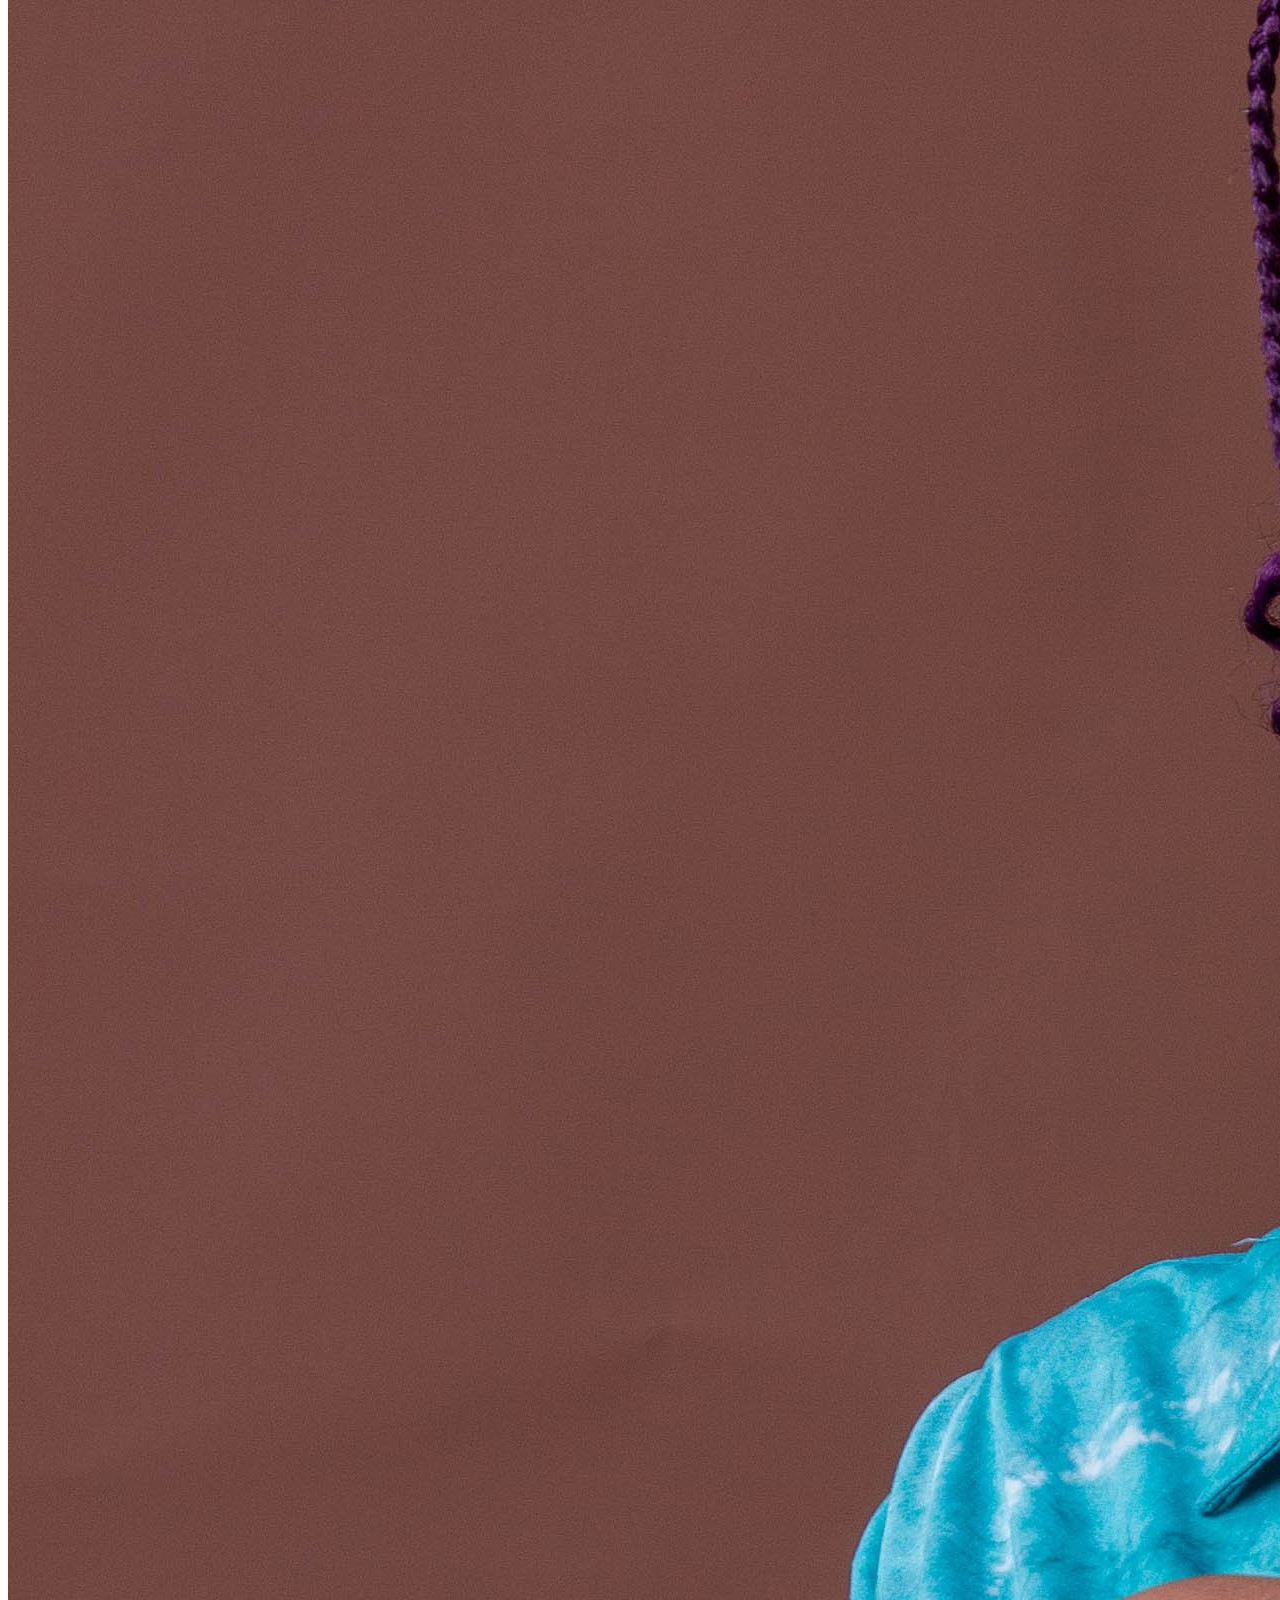
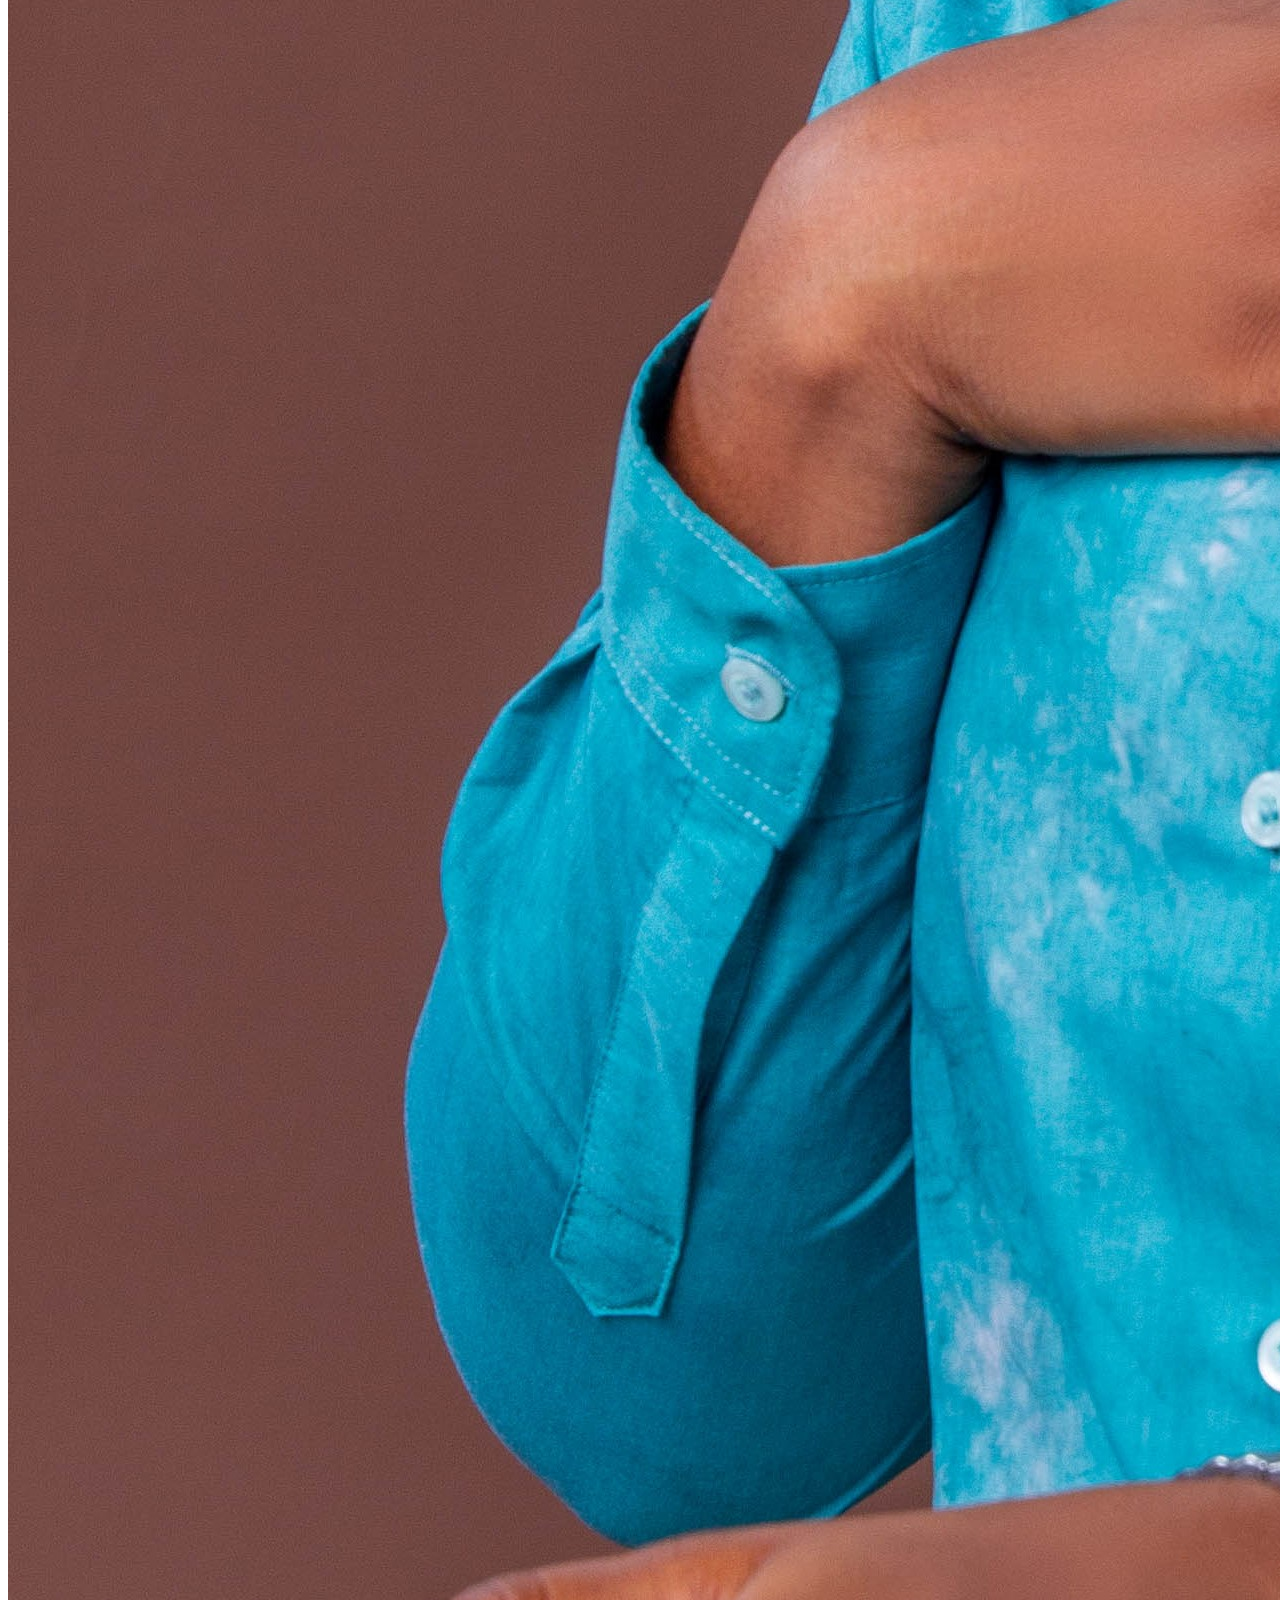
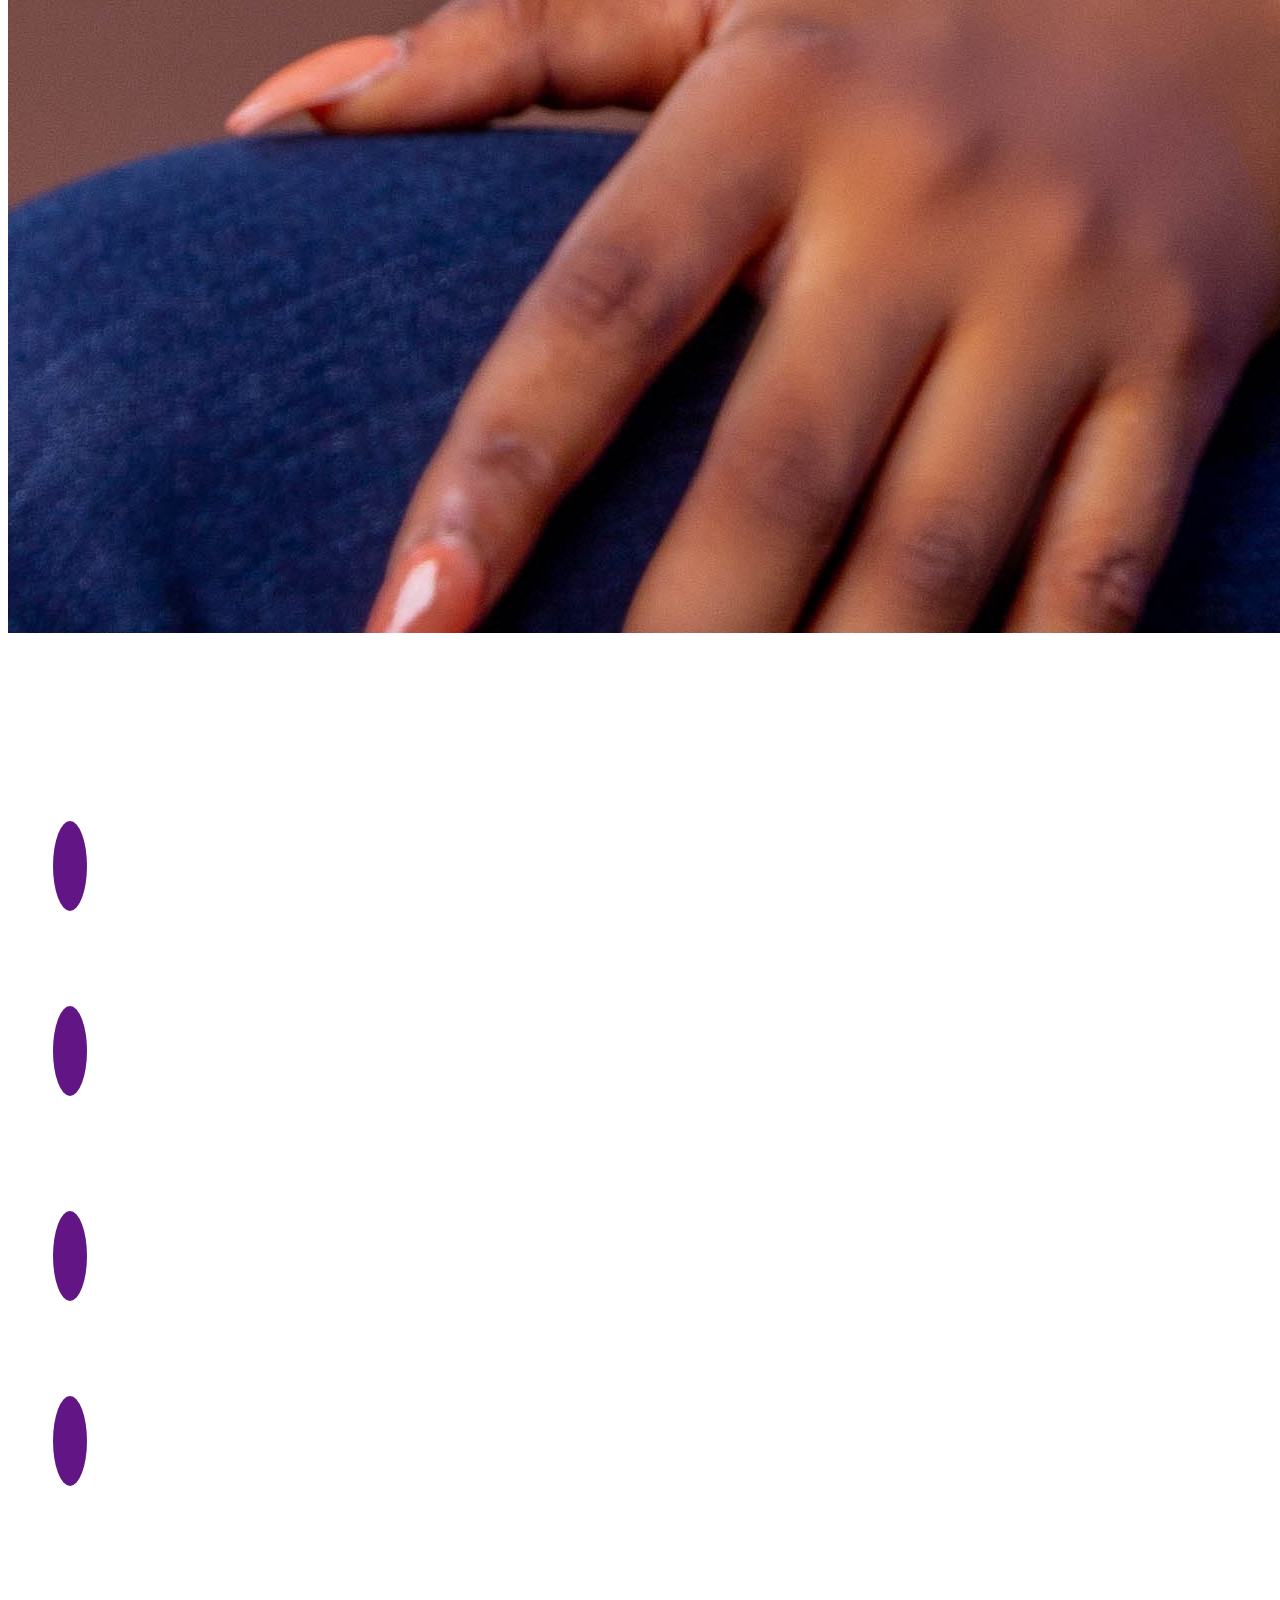
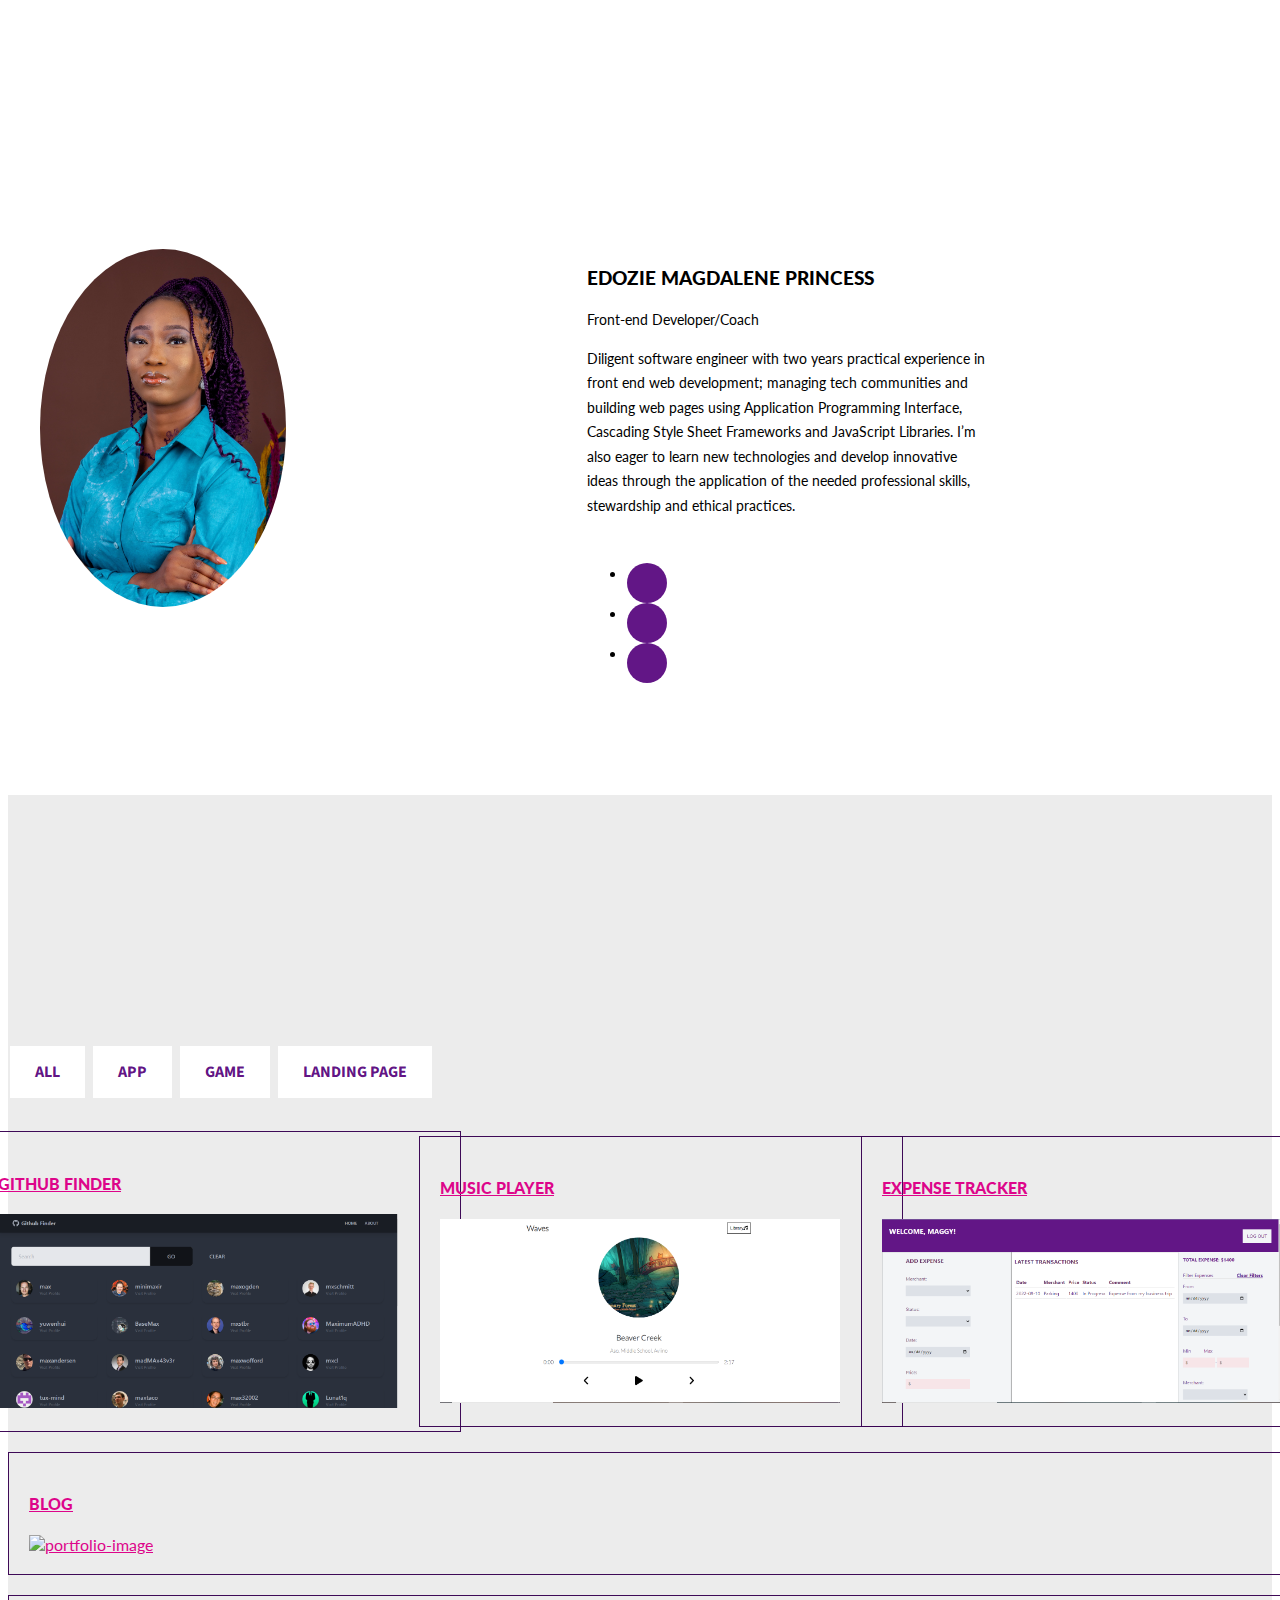
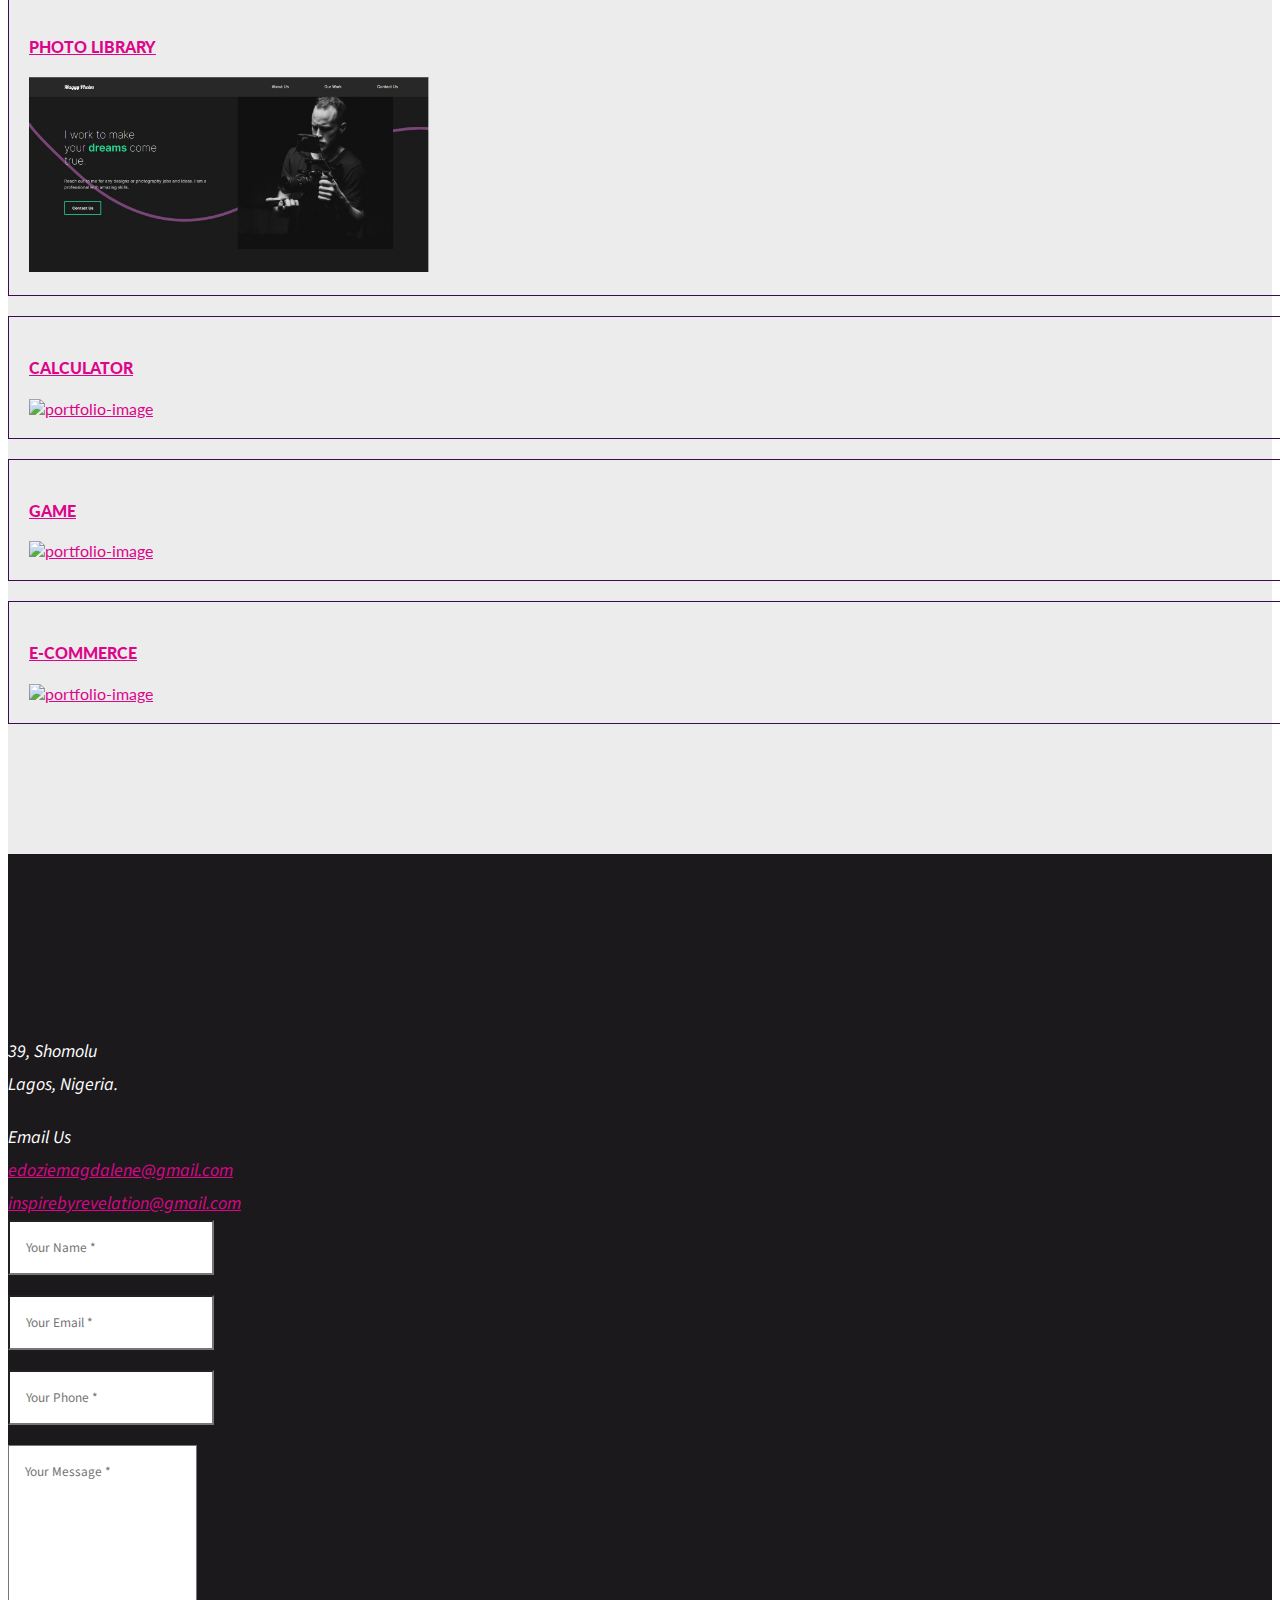
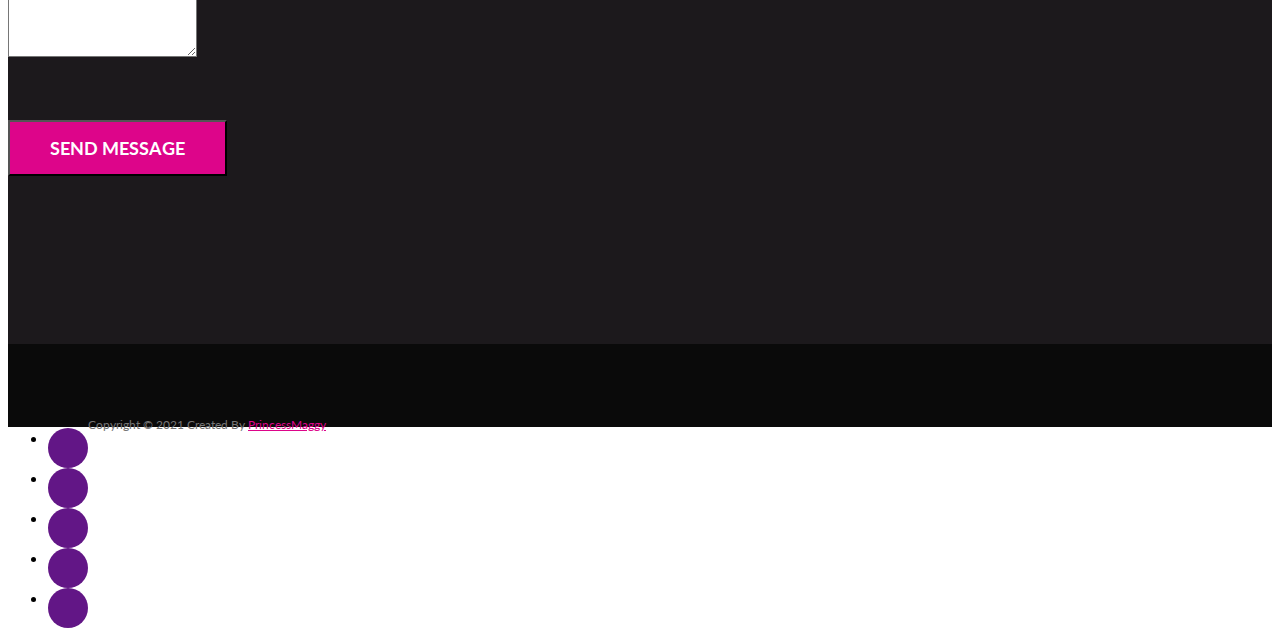
==== commit 31cb95c8: "modified certain features" ====
--- a/index.html
+++ b/index.html
@@ -65,6 +65,9 @@
                         <li>
                             <a class="page-scroll" href="#contact">Contact</a>
                         </li>
+                        <li>
+                            <a class="page-scroll" href="#blog">Blog</a>
+                        </li>
                     </ul>
                 </div>
                 <!-- /.navbar-collapse -->
@@ -90,7 +93,7 @@
                             <div class="col-md-12">
                                 <div class="intro-text">
                                     <h1 class="intro-lead-in animated bounceInLeft">WELCOME TO MY WORKSPACE!</h1>
-                                    <p class="intro-paragraph animated bounceInRight">Get free resources straight to your inbox.</p>
+                                    <!-- <p class="intro-paragraph animated bounceInRight">Get free resources straight to your inbox.</p> -->
                                 </div>
                                 <a href="#services" class="page-scroll btn btn-xl slider-button animated bounceInUp">Services</a>
                             </div>
@@ -105,13 +108,13 @@
                             <div class="col-md-12">
                                 <div class="intro-text">
                                     <h1 class="intro-lead-in animated bounceInLeft">WELCOME TO MY WORKSPACE!</h1>
-                                    <p class="intro-paragraph animated bounceInRight">Get free resources straight to your inbox.</p>
+                                    <!-- <p class="intro-paragraph animated bounceInRight">Get free resources straight to your inbox.</p> -->
                                 </div>
                                 <a href="#services" class="page-scroll btn btn-xl slider-button animated bounceInUp">Services</a>
                             </div>
                         </div>
                     </div>
-                    <img src="img/backgrounds/header-bg-two.jpg" alt="slider-image"/>
+                    <img src="img/backgrounds/header-bg2.jpg" alt="slider-image"/>
                 </div>
                     <!-- Controls -->
                     <a class="myCarousel-one-left" href="#myCarousel-one" data-slide="prev">
@@ -130,44 +133,43 @@
             <div class="row">
                 <div class="col-lg-12 text-left">
                     <h2 class="section-heading">Services</h2>
-                    <h3 class="section-subheading">I'm into the practise of converting data into graphical interface, through the use of HTML, CSS, JavaScript and other libraries, so that users can view and interact with data.
-                        I ensure the websites I build are highly responsive, enables speedy development and has fast render time. </h3>
-                </div>
+                     </div>
             </div>
             <div class="row text-center">
                 <!-- First row services -->
                 <div class="row first-services">
-                    <div class="col-sm-12 col-md-4 service">
+                    <div class="col-sm-12 col-md-6 service">
                         <i class="fa fa-desktop"></i>
-                        <h4 class="service-heading">Web Design</h4>
-                        <p class="text-services">Webpage Layout, and Content Production</p>
+                        <h4 class="service-heading">Technical Writing</h4>
+                        <p class="text-services">Writing user-friendly content that meets the needs of the target audience.
+                           <br> Translating complex product information into simple, polished, and engaging content</p>
                     </div>
                     
-                    <div class="col-sm-12 col-md-4 service">
+                    <div class="col-sm-12 col-md-6 service">
                         <i class="fa fa-cubes"></i>
                         <h4 class="service-heading">Front End Development</h4>
-                        <p class="text-services">Client-side development for a website using HTML, CSS and JavaScript.  </p>
-                    </div>
-
-                    <div class="col-sm-12 col-md-4 service">
-                        <i class="fa fa-laptop"></i>
-                        <h4 class="service-heading">Responsive Design</h4>
-                        <p class="text-services">Creating Usable Experiences, Content prioritization, and Optimum Performance </p>
-                    </div>
+                        <p class="text-services">Building user-side applications and web applications.
+                            <br>Developing high-quality user-interfaces for web apps using react.  </p>
+                    </div>
+
                 </div>
                 <!-- Second row services -->
                 <div class="row second-services">
-                    <div class="col-sm-12 col-md-6 service">
-                        <i class="fa fa-cogs"></i>
-                        <h4 class="service-heading">Back End Development</h4>
-                        <p class="text-services">Database management, Automated testing frameworks and Network scalability.</p>
-                    </div>
                    
                     <div class="col-sm-12 col-md-6 service">
                         <i class="fa fa-heart"></i>
-                        <h4 class="service-heading">Consulting</h4>
-                        <p class="text-services">Providing expert advice and solutions.</p>
-                    </div>
+                        <h4 class="service-heading">Coaching</h4>
+                        <p class="text-services">Teaching nice and up-to-date programming techniques.
+                            <br> Collaborating in collecting, analyzing and creation of all academic data analysis and intervention programs.</p>
+                    </div>
+
+                    <div class="col-sm-12 col-md-6 service">
+                        <i class="fa fa-laptop"></i>
+                        <h4 class="service-heading">Responsive Design</h4>
+                        <p class="text-services">Creating Usable Experiences, Content prioritization, and Optimum Performance
+                            <br> Optimizing websites for different screen sizes using bootstrap and tailwind css . </p>
+                    </div>
+
                 </div>
             </div>
 	</div>
@@ -187,15 +189,16 @@
 
             <div class="profile md-6">
                     <div >
-                        <img src="img/profile/me.jpg" alt="profile-image" class="profile-img"/>
+                        <img src="img/profile/profile.jpg" alt="profile-image" class="profile-img"/>
                      </div>
                     
                      <div class="profile-content">
                             <h3 class="team-member-name">Edozie Magdalene Princess</h3>
-                            <p class="title">Full Stack Developer</p>
-                            <p class="team-text-short">Graduate of Yaba College of Technology with distinction in Electrical Electronics Engineering . 
-                                I am highly motivated, innovative, and passionate about programming.
-                                I have reliable experience in full stack web development .  </p>
+                            <p class="title">Front-end Developer/Coach</p>
+                            <p class="team-text-short"> Diligent software engineer with two years practical experience in front end web development; 
+                                managing tech communities and building web pages using Application Programming Interface, Cascading Style Sheet Frameworks and JavaScript Libraries.
+                                 I’m also eager to learn new technologies and develop innovative ideas through the application of the needed professional skills, stewardship and ethical practices. 
+                                  </p>
                             <ul class="list-inline social-buttons">
                                 <li><a href="https://twitter.com/princessmaggy7">
                                         <i class="fa fa-twitter"></i></a>
@@ -204,7 +207,7 @@
                                     <a href="https://github.com/PrincessMaggy" id="profile-link"> 
                                         <i class="fab fa-github-square"></i> </a>
                                     </li>
-                                <li><a href="https://www.linkedin.com/in/edozie-magdalene-032909166/">
+                                <li><a href="https://www.linkedin.com/in/edozie-magdalene/">
                                          <i class="fa fa-linkedin"></i></a>
                                 </li>
                             </ul>
@@ -228,19 +231,59 @@
                 <div class="col-xs-12 col-md-12 portfolio-submenu text-center">
                     <ul class="filter">
                         <li><a class="active" href="#" data-filter="*">All</a></li>
-                        <li><a href="#" data-filter=".wordpress">WordPress</a></li>
-                        <li><a href="#" data-filter=".html">Web Design</a></li>
-                        <li><a href="#" data-filter=".react">React</a></li>
-                        <li><a href="#" data-filter=".php">PHP</a></li>
-                        <li><a href="#" data-filter=".bootstrap">Bootstrap</a></li>
+                        <li><a href="#" data-filter=".app">App</a></li>
+                        <li><a href="#" data-filter=".game">Game</a></li>
+                        <li><a href="#" data-filter=".landing_page">Landing Page</a></li>
                     </ul>
                     <!--/#portfolio-filter-->
                 </div>
             </div>
         </div>
         <div class="portfolio-wrapper portfolio-container-fluid">
-            <div class="portfolio-items">
-                <div class="col-xs-12 col-sm-6 col-md-6 col-lg-3 work-grid php graphic">
+            <div class="portfolio-items align-items-between">
+              <div class="row arrow">
+                <div class="col-xs-12 col-sm-6 col-md-6 col-lg-4 work-grid app">
+                    <div class="portfolio-item">
+                        <div class="hover-bg">
+                            <a href="https://princessmaggy.github.io/github_finder/" class="portfolio-link" data-toggle="modal">
+                                <div class="hover-text">
+                                    <h4>Github Finder</h4>
+                                    <div class="clearfix"></div>
+                                    </div>
+                                <img src="img/portfolio/gitfinder.PNG" class="img-responsive" alt="portfolio-image">
+                            </a>
+                        </div>
+                    </div>
+                </div>
+                <div class="col-xs-12 col-sm-6 col-md-6 col-lg-4 work-grid app">
+                    <div class="portfolio-item">
+                        <div class="hover-bg">
+                            <a href="https://princessmaggy.github.io/music-player" class="portfolio-link" data-toggle="modal">
+                                <div class="hover-text">
+                                    <h4>Music Player</h4>
+                                    <div class="clearfix"></div>
+                                    </div>
+                                <img src="img/portfolio/music.png" class="img-responsive" alt="portfolio-image">
+                            </a>
+                        </div>
+                    </div>
+                </div>
+                <div class="col-xs-12 col-sm-6 col-md-6 col-lg-4 work-grid app">
+                    <div class="portfolio-item">
+                        <div class="hover-bg">
+                            <a href="https://princessmaggy.github.io/expense-tracker" class="portfolio-link" data-toggle="modal">
+                                <div class="hover-text">
+                                    <h4>Expense Tracker</h4>
+                                    <div class="clearfix"></div>
+                                    </div>
+                                <img src="img/portfolio/expense.png" class="img-responsive" alt="portfolio-image">
+                            </a>
+                        </div>
+                    </div>
+                </div>
+              </div>
+              <div class="row">
+                <div class="col-xs-12 col-sm-6 col-md-6 col-lg-4 work-grid landing_page">
                     <div class="portfolio-item">
                         <div class="hover-bg">
                             <a href="https://princessmaggy.github.io/blogr/" class="portfolio-link" data-toggle="modal">
@@ -253,59 +296,20 @@
                         </div>
                     </div>
                 </div>
-                <div class="col-xs-12 col-sm-6 col-md-6 col-lg-3 work-grid php graphic">
-                    <div class="portfolio-item">
-                        <div class="hover-bg">
-                            <a href="https://princessmaggy.github.io/launch_countdown_timer/" class="portfolio-link" data-toggle="modal">
-                                <div class="hover-text">
-                                    <h4>Countdown</h4>
+                <div class="col-xs-12 col-sm-6 col-md-6 col-lg-4 work-grid landing_page">
+                    <div class="portfolio-item">
+                        <div class="hover-bg">
+                            <a href="https://princessmaggy.github.io/maggy_photos/" class="portfolio-link" data-toggle="modal">
+                                <div class="hover-text">
+                                    <h4>Photo Library</h4>
                                     <div class="clearfix"></div>
                                     </div>
-                                <img src="img/portfolio/countdown.PNG" class="img-responsive" alt="portfolio-image">
-                            </a>
-                        </div>
-                    </div>
-                </div>
-                <div class="col-xs-12 col-sm-6 col-md-6 col-lg-3 work-grid wordpress bootstrap">
-                    <div class="portfolio-item">
-                        <div class="hover-bg">
-                            <a href="https://princessmaggy.github.io/Insure_landing_page/" class="portfolio-link" data-toggle="modal">
-                                <div class="hover-text">
-                                    <h4>Landing Page</h4>
-                                    <div class="clearfix"></div>
-                                    </div>
-                                <img src="img/portfolio/insure.PNG" class="img-responsive" alt="portfolio-image">
-                            </a>
-                        </div>
-                    </div>
-                </div>
-                <div class="col-xs-12 col-sm-6 col-md-6 col-lg-3 work-grid wordpress html bootstrap graphic">
-                    <div class="portfolio-item">
-                        <div class="hover-bg">
-                            <a href="https://princessmaggy.github.io/technical-documentation/" class="portfolio-link" data-toggle="modal">
-                                <div class="hover-text">
-                                    <h4>Technical Doc</h4>
-                                    <div class="clearfix"></div>
-                                    </div>
-                                <img src="img/portfolio/technical-doc.PNG" class="img-responsive" alt="portfolio-image">
-                            </a>
-                        </div>
-                    </div>
-                </div>
-                <div class="col-xs-12 col-sm-6 col-md-6 col-lg-3 work-grid wordpress graphic">
-                    <div class="portfolio-item">
-                        <div class="hover-bg">
-                            <a href="https://princessmaggy.github.io/Ruby-store/" class="portfolio-link" data-toggle="modal">
-                                <div class="hover-text">
-                                    <h4>E-Commerce</h4>
-                                    <div class="clearfix"></div>
-                                    </div>
-                                <img src="img/portfolio/e-commerce.JPG" class="img-responsive" alt="portfolio-image">
-                            </a>
-                        </div>
-                    </div>
-                </div>
-                <div class="col-xs-12 col-sm-6 col-md-6 col-lg-3 work-grid wordpress html graphic">
+                                <img src="img/portfolio/photos.JPG" class="img-responsive" alt="portfolio-image">
+                            </a>
+                        </div>
+                    </div>
+                </div>
+                <div class="col-xs-12 col-sm-6 col-md-6 col-lg-4 work-grid app">
                     <div class="portfolio-item">
                         <div class="hover-bg">
                             <a href="https://princessmaggy.github.io/calculator-app/" class="portfolio-link" data-toggle="modal">
@@ -318,7 +322,9 @@
                         </div>
                     </div>
                 </div>
-                <div class="col-xs-12 col-sm-6 col-md-6 col-lg-3 work-grid wordpress graphic">
+              </div>  
+              <div class="row">
+                <div class="col-xs-12 col-sm-6 col-md-6 col-lg-6 work-grid game">
                     <div class="portfolio-item">
                         <div class="hover-bg">
                             <a href="https://princessmaggy.github.io/rock-paper-scissors/" class="portfolio-link" data-toggle="modal">
@@ -331,7 +337,7 @@
                         </div>
                     </div>
                 </div>
-                <div class="col-xs-12 col-sm-6 col-md-6 col-lg-3 work-grid wordpress graphic">
+                <div class="col-xs-12 col-sm-6 col-md-6 col-lg-6 work-grid landing_page">
                     <div class="portfolio-item">
                         <div class="hover-bg">
                             <a href="https://princessmaggy.github.io/Ruby-Fashion-Store/" class="portfolio-link" data-toggle="modal">
@@ -344,6 +350,7 @@
                         </div>
                     </div>
                 </div>
+              </div>
             </div>
         </div>
     </section>
--- a/css/style.css
+++ b/css/style.css
@@ -284,7 +284,7 @@
 #header {
     position: relative;
     color: #fff;
-    height: 100%;
+    height: auto;
 }
 
 .intro-text {
@@ -296,9 +296,9 @@
     font-family: "lato";
     text-transform: uppercase;
     font-weight: 700;
-    font-size: 20px;
-    line-height: 80px;
-    margin-bottom: 45px;
+    font-size: 50px;
+    /* line-height: 80px; */
+    margin-bottom: 25px;
 }
 
 .intro-text .intro-heading {
@@ -306,19 +306,19 @@
     text-transform: uppercase;
     font-size: 70px;
     line-height: 0px;
-    margin-bottom: 10px
+    /* margin-bottom: 10px */
 }
 
 .intro-text .intro-paragraph {
     font-size: 21px;
     font-family: "source sans pro", "Droid Serif";
-    margin-top: 70px;
+    /* margin-top: 70px; */
 }
 
 @media (max-width: 450px) {
 
     .intro-text {
-    padding-bottom: 35px;
+    /* padding-bottom: 35px; */
     text-align: center;
 }
 }
@@ -378,19 +378,11 @@
 .carousel-caption h1 {
     font-size: 46px;
     margin-bottom: 0;
-    line-height: 27px;
+    /* line-height: 27px; */
     letter-spacing: 2px;
     font-weight: 100;
 }
 
-.carousel-caption h2 {
-    font-size: 81px;
-    font-weight: 600;
-    margin-top: 0px;
-    text-transform: lowercase;
-    letter-spacing: 2px;
-    margin-bottom: 20px;
-}
 
 .myCarousel-one-left,
 .myCarousel-one-right {
@@ -478,18 +470,18 @@
 .carousel-caption {top:20%;}
 .intro-text .intro-paragraph {
     font-size: 15px;
-    margin-top: 40px;
+    /* margin-top: 40px; */
 }
 .intro-text .intro-lead-in {
     font-size: 60px;
-    margin-bottom: 20px;
+    /* margin-bottom: 20px; */
 }
 .intro-text .intro-heading {
     font-size: 20px;
-    margin-bottom: 10px;
+    /* margin-bottom: 10px; */
 }
 .intro-text {
-    padding-bottom: 15px;
+    /* padding-bottom: 15px; */
 }
 }
 @media (max-width: 920px){
@@ -497,15 +489,15 @@
 .carousel-caption {top:25%;}
 .intro-text .intro-paragraph {
     font-size: 12px;
-    margin-top: 30px;
+    /* margin-top: 30px; */
 }
 .intro-text .intro-lead-in {
     font-size: 20px;
-    margin-bottom: 10px;
+    /* margin-bottom: 10px; */
 }
 .intro-text .intro-heading {
     font-size: 30px;
-    margin-bottom: 10px;
+    /* margin-bottom: 10px; */
 }
 .intro-text {
     padding-bottom: 10px;
@@ -514,7 +506,7 @@
 @media (max-width: 600px){
 .intro-text .intro-lead-in {
     font-size: 20px;
-    margin-bottom: 0px;
+    /* margin-bottom: 0px; */
 }
 .carousel-caption .btn {
     display: none;
@@ -631,13 +623,50 @@
     }
 }
 
-
-
+/* 7.0 ======= ABOUT ME ========= */
+
+.profile{
+    display: flex;
+    margin: 2em;
+    
+   
+}
+.profile-img{
+    width: 45%;
+    border-radius: 100%;
+   
+}
+.profile-content{
+    max-width: 50%;
+}
 .social-buttons {
-    text-align: center;
+     text-align: center;
     float: left;
     padding-top: 15px;
-}
+   
+}
+@media (max-width:768px) {
+    .profile{
+        flex-direction: column;
+    text-align: center;
+    
+    }
+    .profile-img{
+        max-width: 100%;
+       
+       
+    }
+    .profile .title{
+        color: #dd058a;
+    }
+    .profile-content{
+        max-width: 100%;
+    }
+    .profile .social-buttons{
+        float: none;
+    }
+}
+
 /* 8.0 ==========   PORTFOLIO   ============*/
 
 section#portfolio {
@@ -646,11 +675,16 @@
 }
 
 .img-responsive {
-    width: 100%;
-}
-
-.portfolio-items {
-    padding: 0px !important;
+    width:400px;
+}
+.arrow{
+    display: flex;
+    align-items:center;
+    justify-content: center;
+}
+.portfolio-item {
+    padding: 20px !important;
+    border: 0.5px solid rgba(56, 2, 82, 0.97);
 }
 
 .isotope-item {
@@ -693,68 +727,9 @@
 }
 
 .portfolio-item {
-    margin-bottom: 0px;
+    margin-bottom: 20px;
     height: 100%;
     width: 100%;
-}
-
-.portfolio-item .hover-bg {
-    height: 100%;
-    overflow: hidden;
-    position: relative;
-}
-
-.portfolio-item:hover {
-    background-color: #fff;
-    z-index: 9999;
-}
-
-.hover-bg .hover-text {
-    position: absolute;
-    text-align: center;
-    margin: 0 auto;
-    color: #ffffff;
-    background: linear-gradient(to right, rgba(93, 14, 130, 0.97), rgba(210, 21, 194, 0.9));
-    padding: 25% 0;
-    height: 100%;
-    width: 100%;
-    opacity: 0;
-    transition: all 0.5s;
-}
-
-.hover-bg .hover-text>h4 {
-    opacity: 0;
-    -webkit-transform: translateY(100%);
-    transform: translateY(100%);
-    transition: all 0.3s;
-    font-size: 35px;
-}
-
-.hover-bg:hover .hover-text>h4 {
-    opacity: 1;
-    -webkit-backface-visibility: hidden;
-    backface-visibility: hidden;
-    -webkit-transform: translateY(0);
-    transform: translateY(0);
-}
-
-.hover-bg .hover-text>i {
-    opacity: 0;
-    -webkit-transform: translateY(0);
-    transform: translateY(0);
-    transition: all 0.3s;
-}
-
-.hover-bg:hover .hover-text>i {
-    opacity: 1;
-    -webkit-backface-visibility: hidden;
-    backface-visibility: hidden;
-    -webkit-transform: translateY(100%);
-    transform: translateY(100%);
-}
-
-.hover-bg:hover .hover-text {
-    opacity: 1;
 }
 
 .portfolio-wrapper ul.filter {
@@ -876,113 +851,6 @@
 }
 
 
-/* 8.1  ====================  Portfolio modals ================ */
-
-.btn:focus,
-.btn:active,
-.btn.active,
-.btn:active:focus {
-    outline: 0
-}
-
-.portfolio-modal .modal-content {
-    border-radius: 0;
-    background-clip: border-box;
-    -webkit-box-shadow: none;
-    box-shadow: none;
-    border: 0;
-    min-height: 100%;
-    padding: 100px 0;
-    text-align: center
-}
-
-.portfolio-modal .modal-content h2 {
-    margin-bottom: 15px;
-    font-size: 3em
-}
-
-.portfolio-modal .modal-content p {
-    margin-bottom: 30px;
-    font-family: 'Source Sans Pro', sans-serif;
-}
-
-.portfolio-modal .modal-content p.item-intro {
-    margin: 20px 0 30px;
-    font-family: 'Source Sans Pro', sans-serif;
-    font-size: 17px;
-}
-
-.portfolio-modal .modal-content ul.list-inline {
-    margin-bottom: 30px;
-    margin-top: 0;
-    font-family: 'Source Sans Pro', sans-serif;
-    font-size: 14px;
-    font-weight: 400;
-}
-
-.portfolio-modal .modal-content img {
-    margin-bottom: 30px
-}
-
-.portfolio-modal .close-modal {
-    position: absolute;
-    width: 75px;
-    height: 75px;
-    background-color: transparent;
-    top: 25px;
-    right: 25px;
-    cursor: pointer
-}
-
-.portfolio-modal .close-modal:hover {
-    opacity: .3
-}
-
-.portfolio-modal .close-modal .lr {
-    height: 75px;
-    width: 1px;
-    margin-left: 35px;
-    background-color: #222;
-    transform: rotate(45deg);
-    -ms-transform: rotate(45deg);
-    -webkit-transform: rotate(45deg);
-    z-index: 1051
-}
-
-.portfolio-modal .close-modal .lr .rl {
-    height: 75px;
-    width: 1px;
-    background-color: #222;
-    transform: rotate(90deg);
-    -ms-transform: rotate(90deg);
-    -webkit-transform: rotate(90deg);
-    z-index: 1052;
-}
-
-.portfolio-modal .modal-backdrop {
-    opacity: 0;
-    display: none;
-}
-
-::-moz-selection {
-    text-shadow: none;
-    background: #fed136;
-}
-
-::selection {
-    text-shadow: none;
-    background: #57554d;
-}
-
-img::selection {
-    background: 0 0;
-}
-
-img::-moz-selection {
-    background: 0 0;
-}
-
-
 
 
 
@@ -990,13 +858,7 @@
 
 /* 12.0  ===== CONTACT ============*/
 
-#map-canvas {
-    width: 100%;
-    height: 400px;
-    margin: 0;
-    padding: 15px;
-    border-radius: 5px;
-}
+
 
 .company-address,
 .company-contact {
@@ -1019,14 +881,13 @@
     min-height: 900px;
    box-shadow: none !important;
   margin-bottom: 0px !important;
+ 
 }
 
 section#contact .section-heading {
     color: #fff !important;
 }
-section#contact .section-subheading {
-    color: #fff !important;
-}
+
 section#contact .section-heading-contact {
     font-size: 60px;
     margin-top: 0;
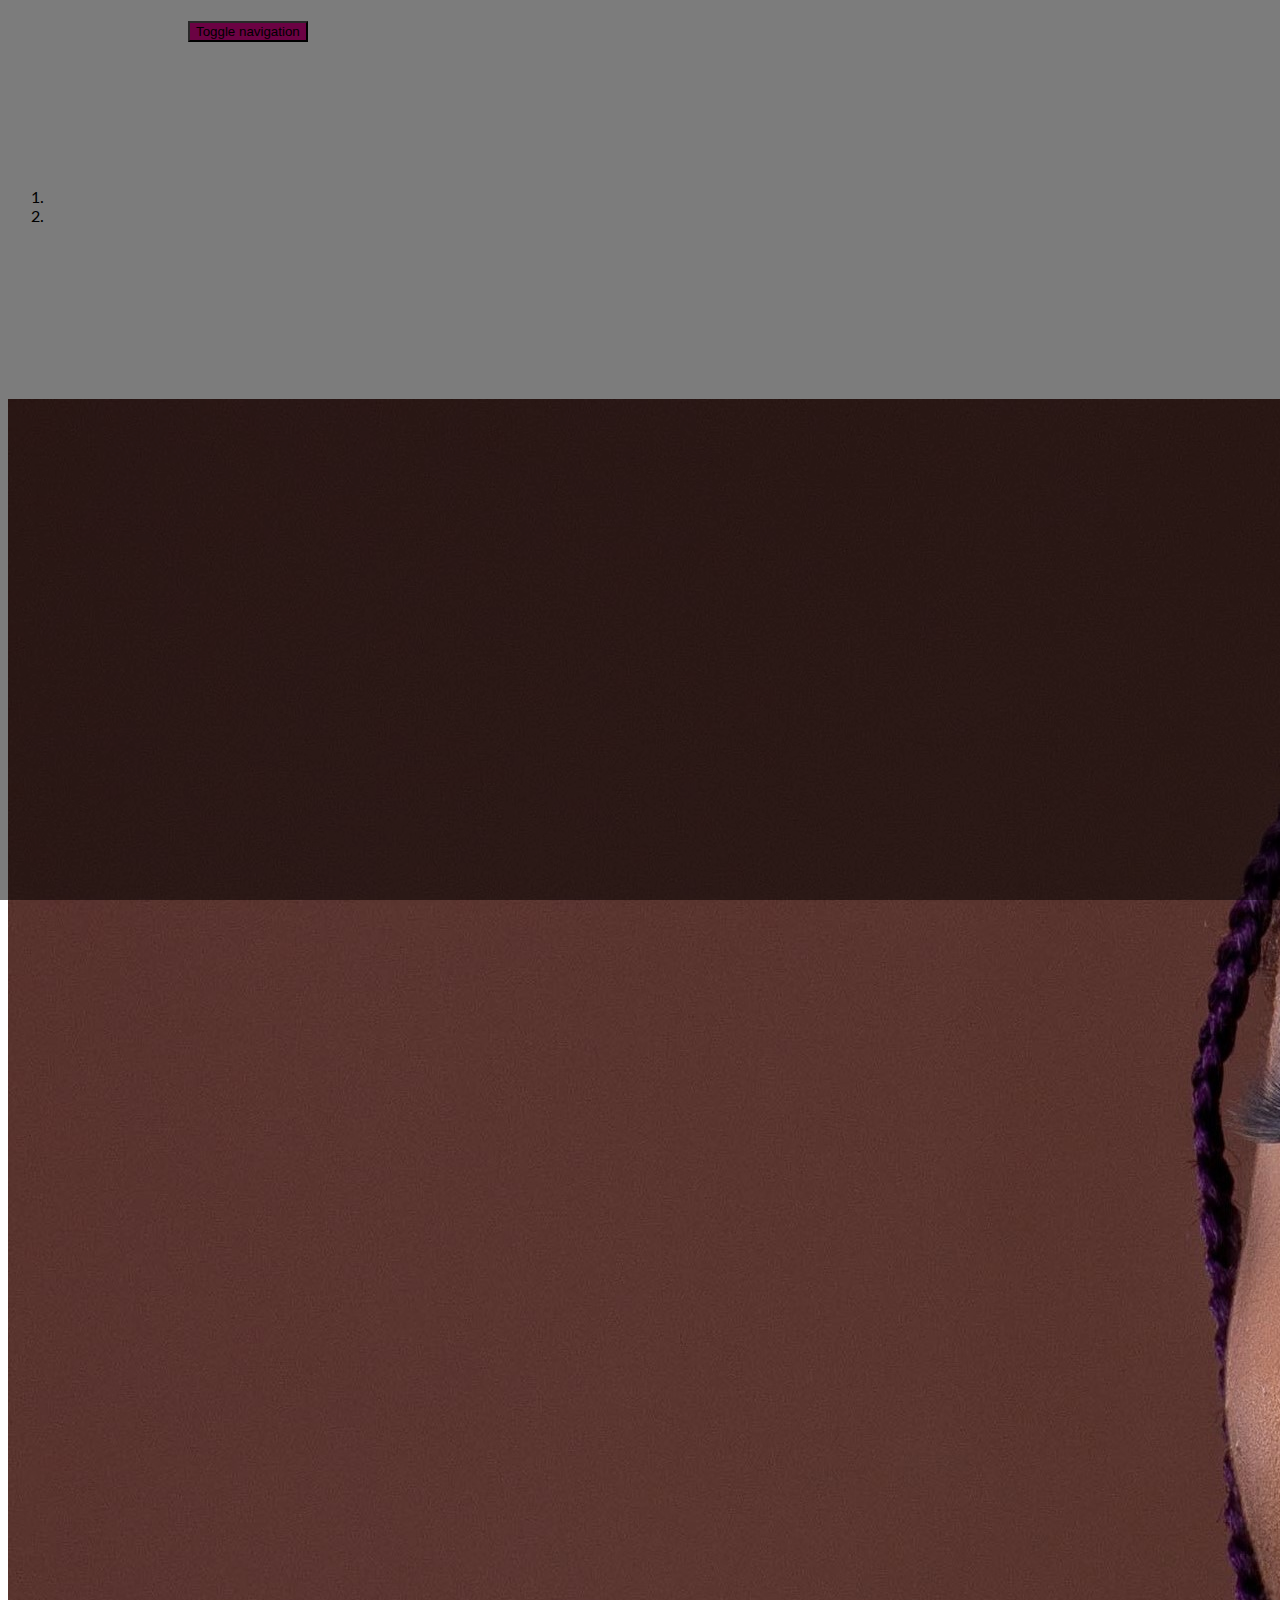
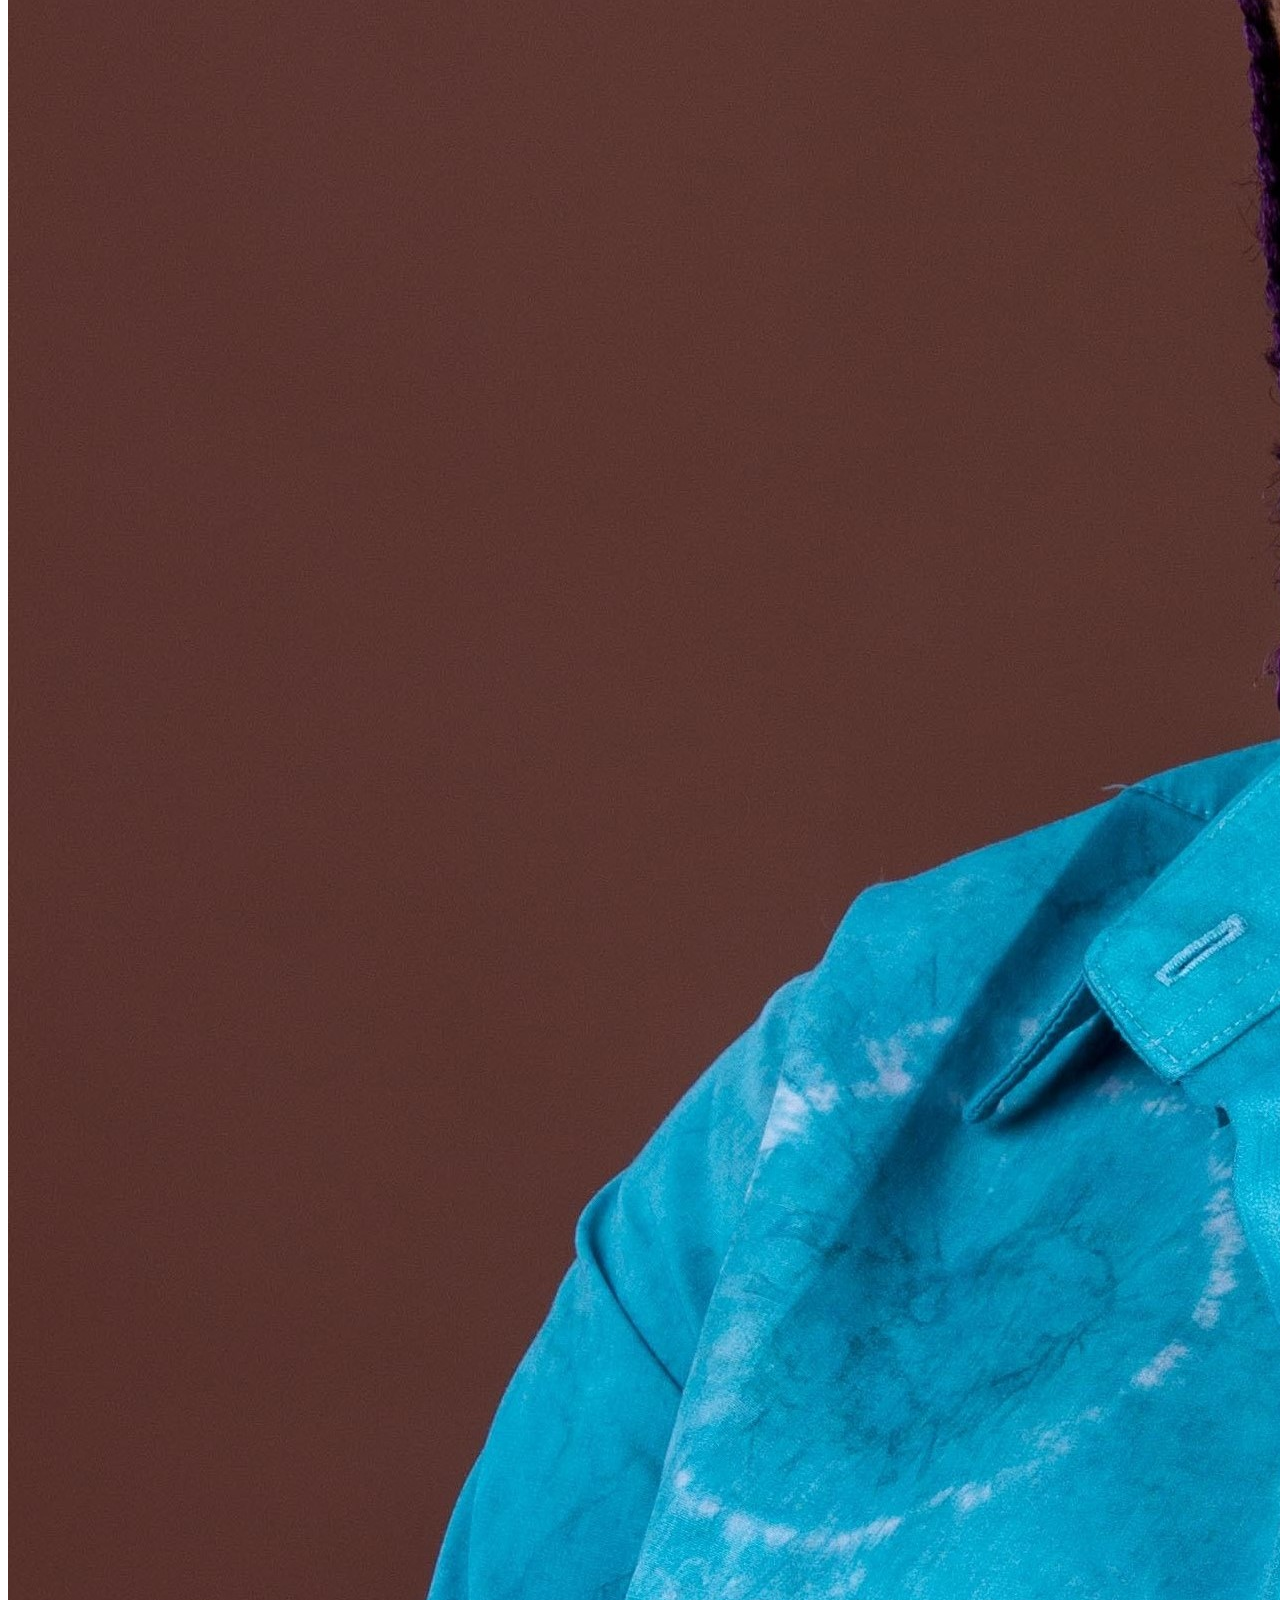
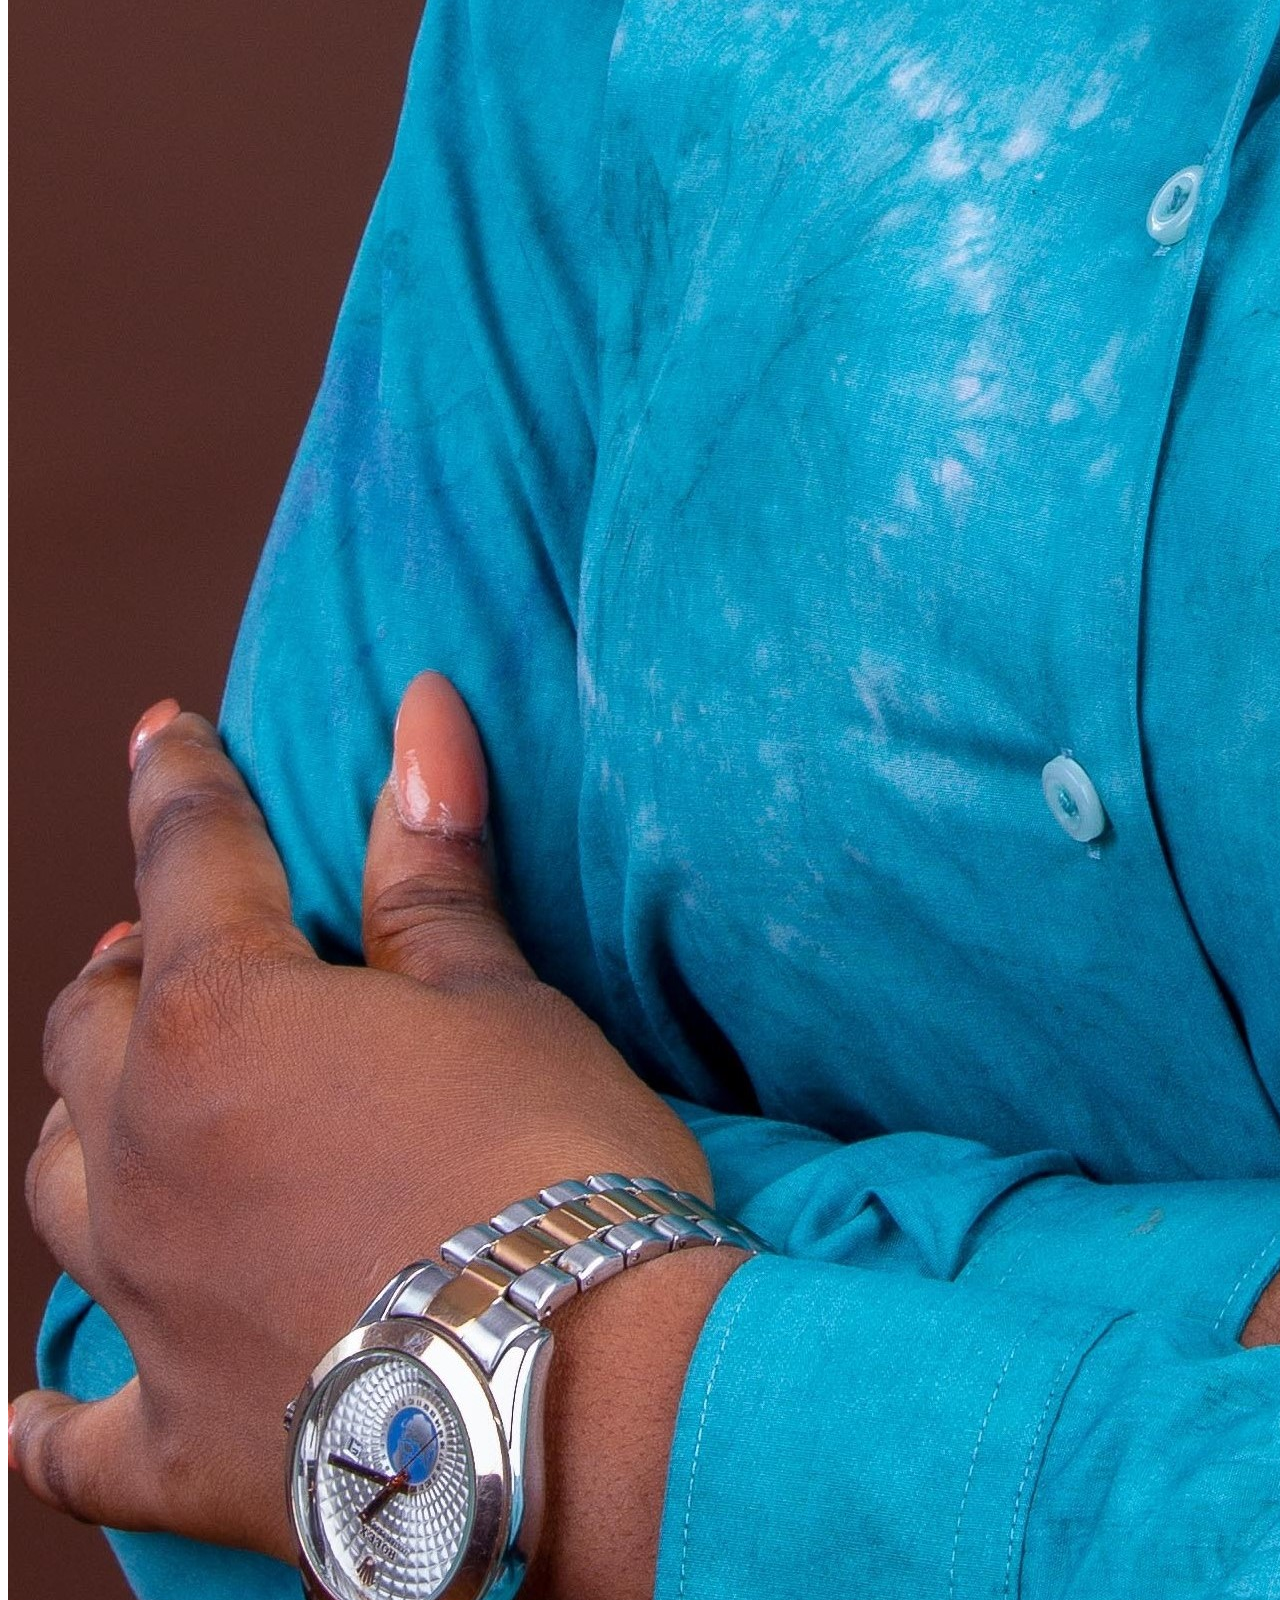
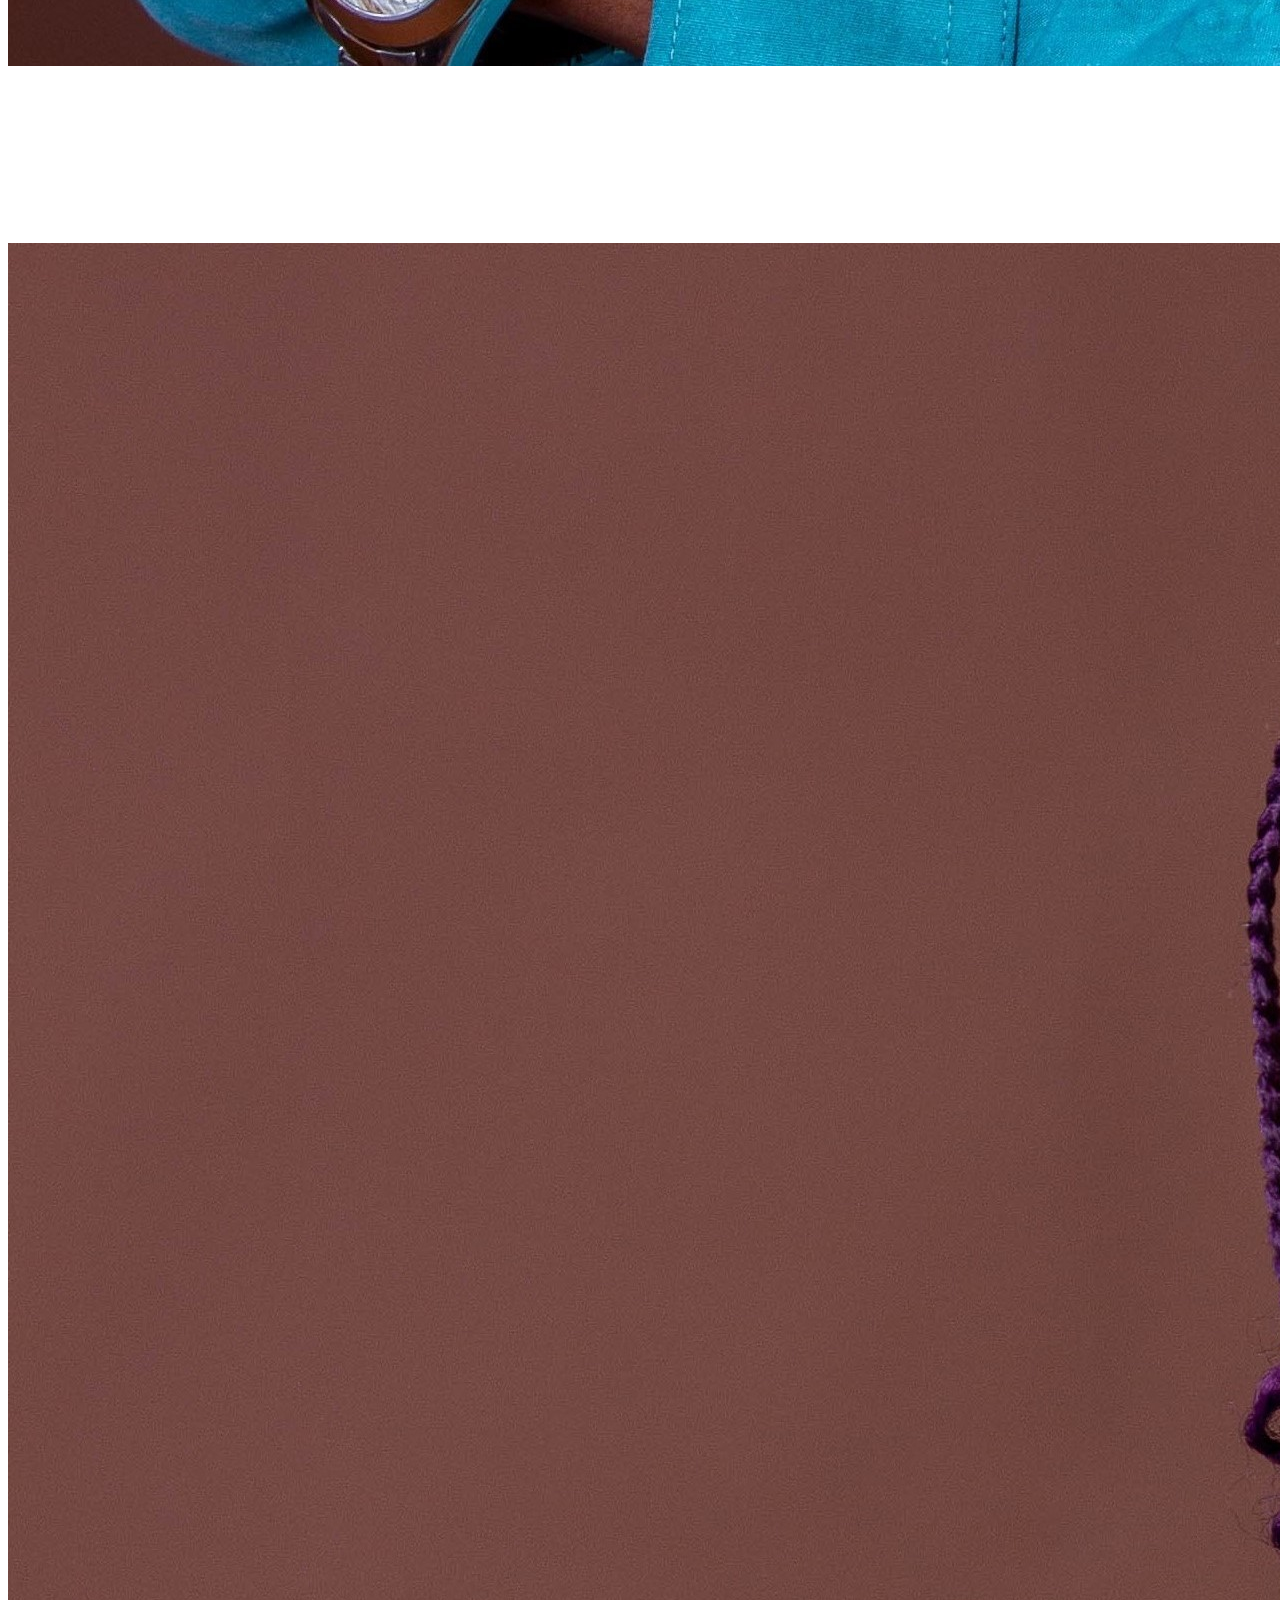
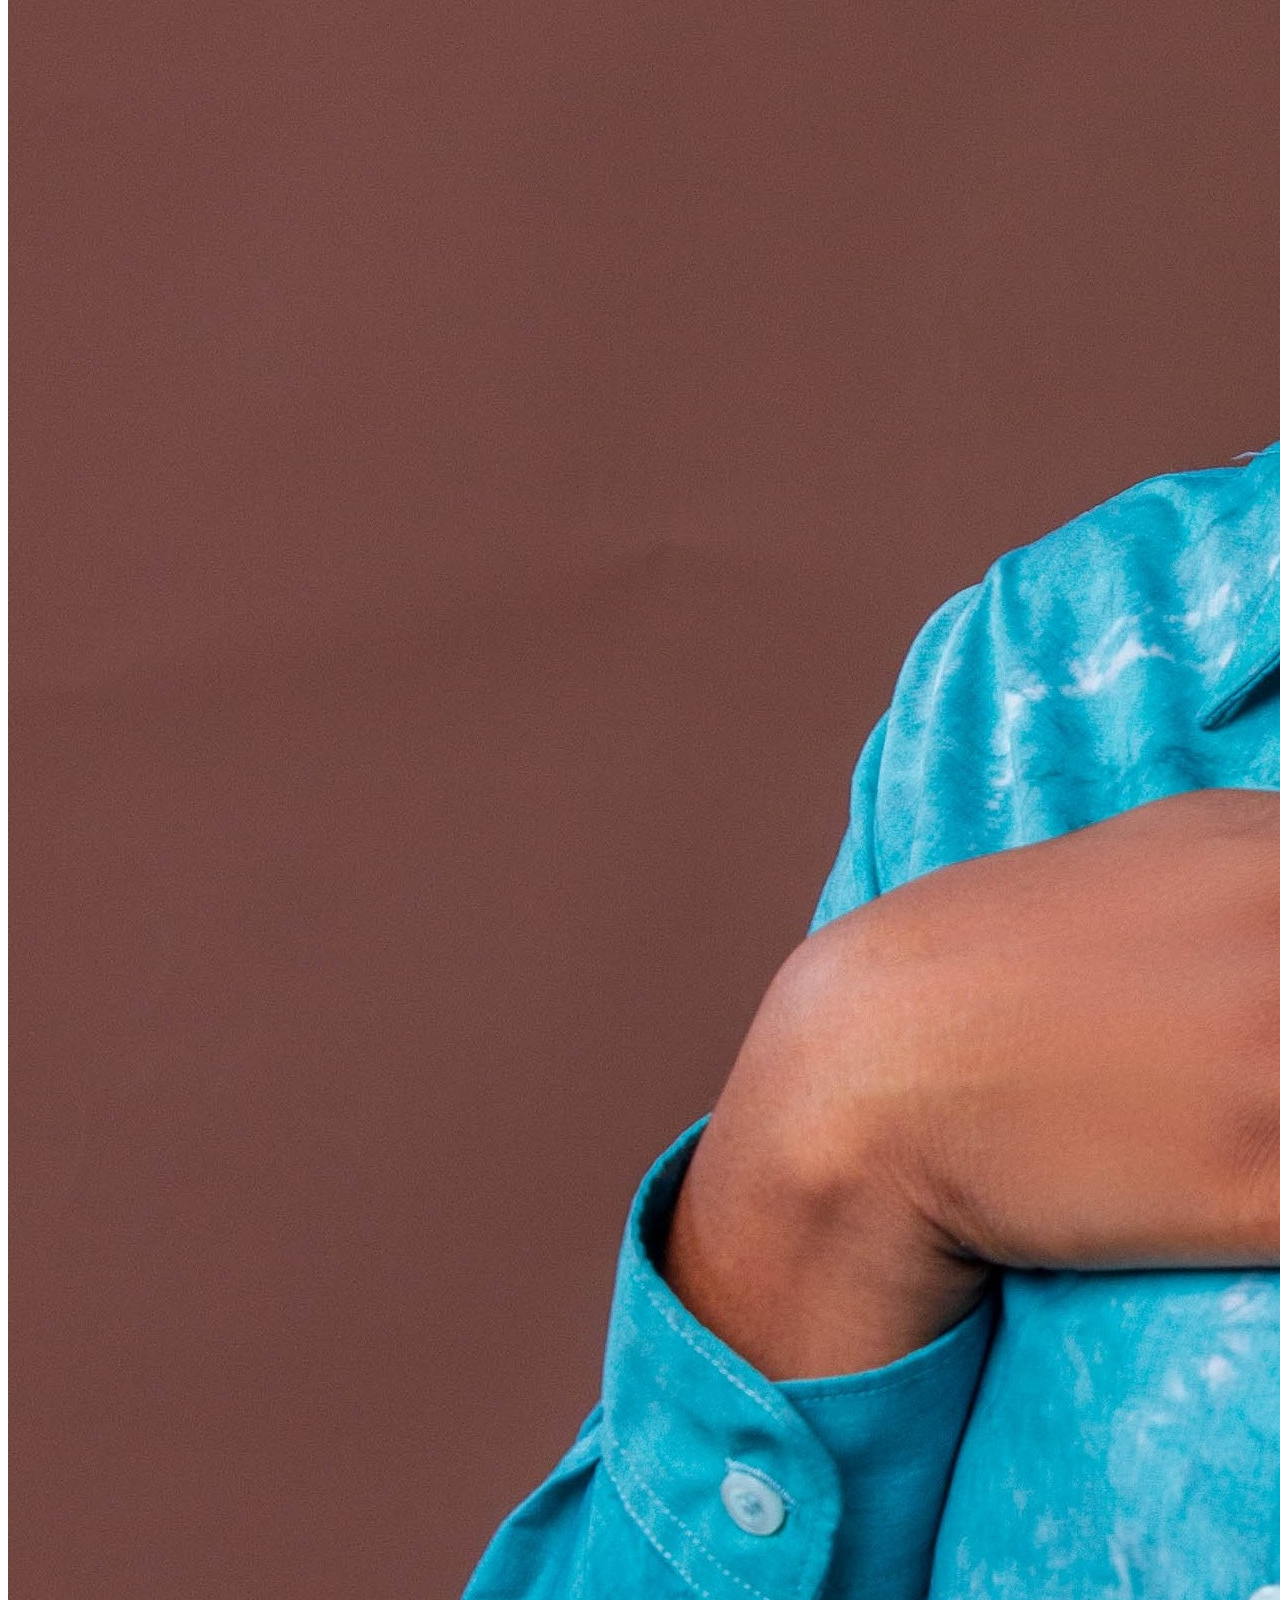
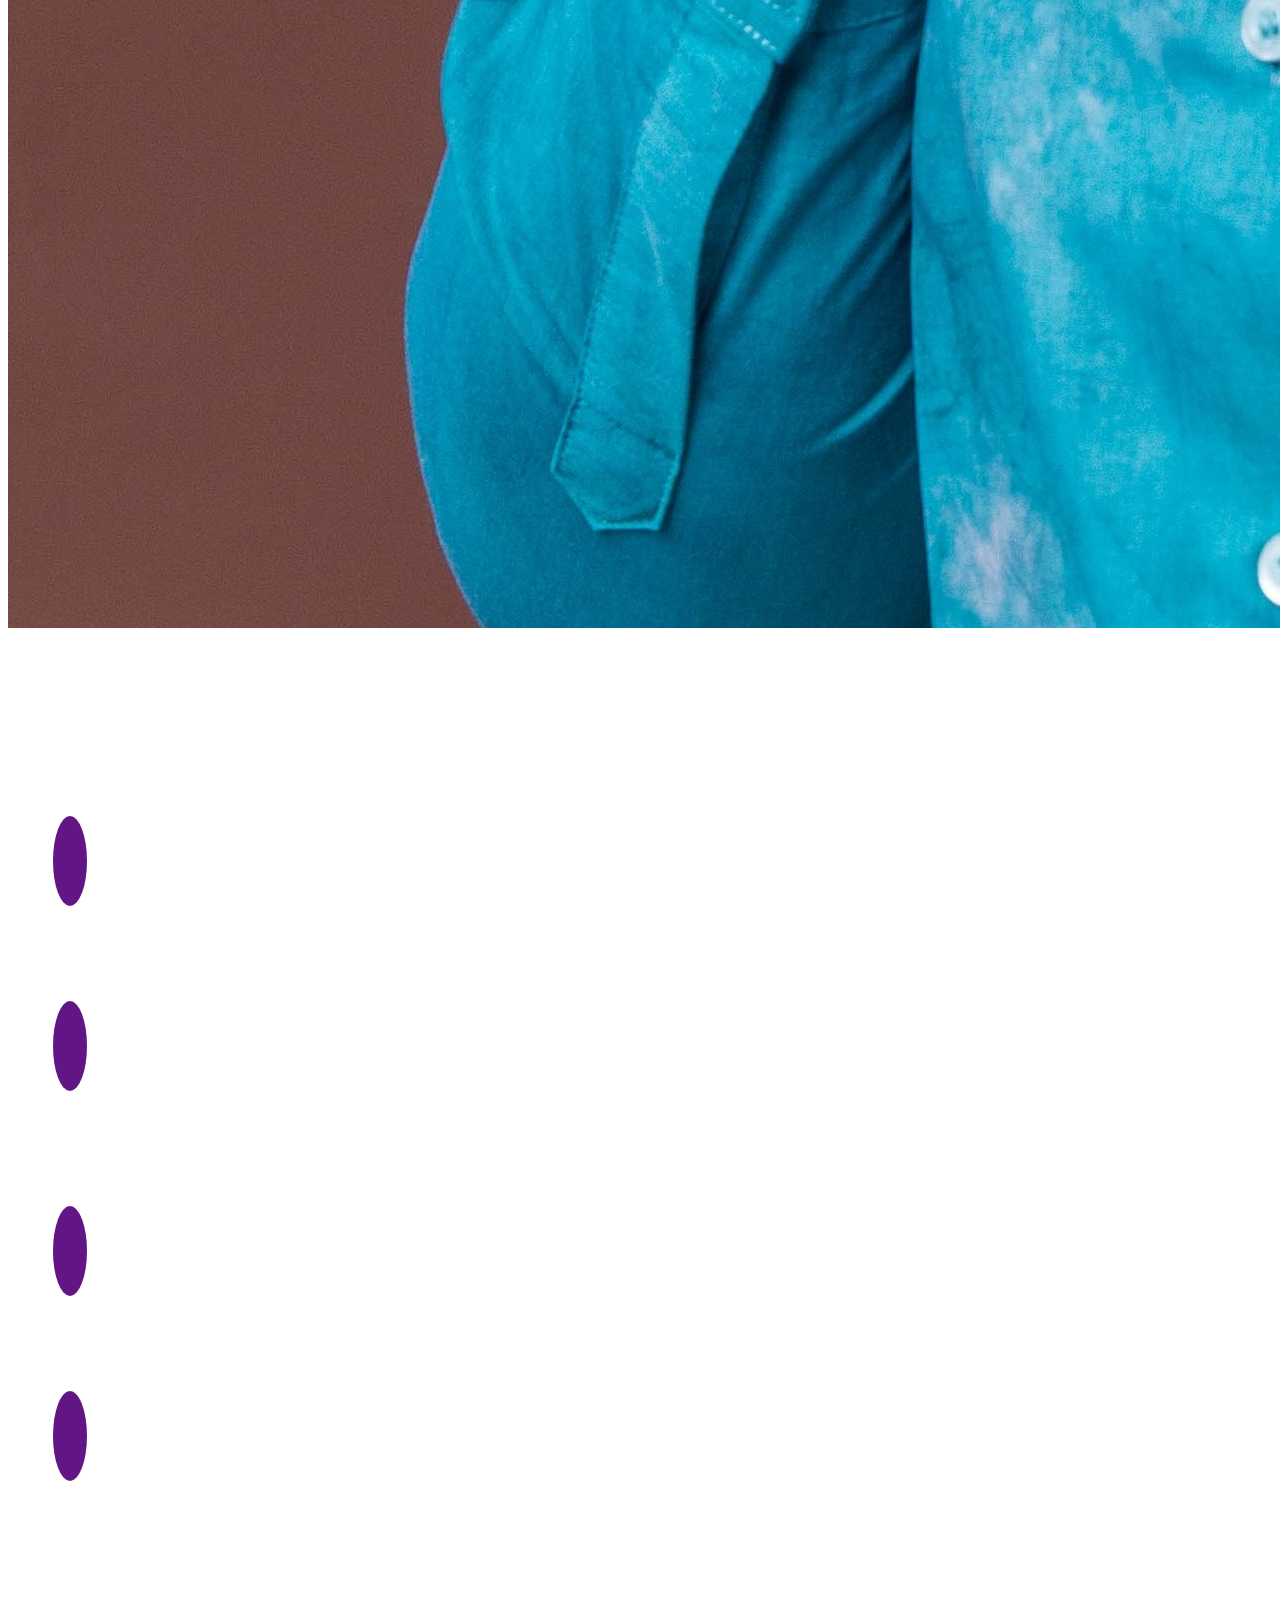
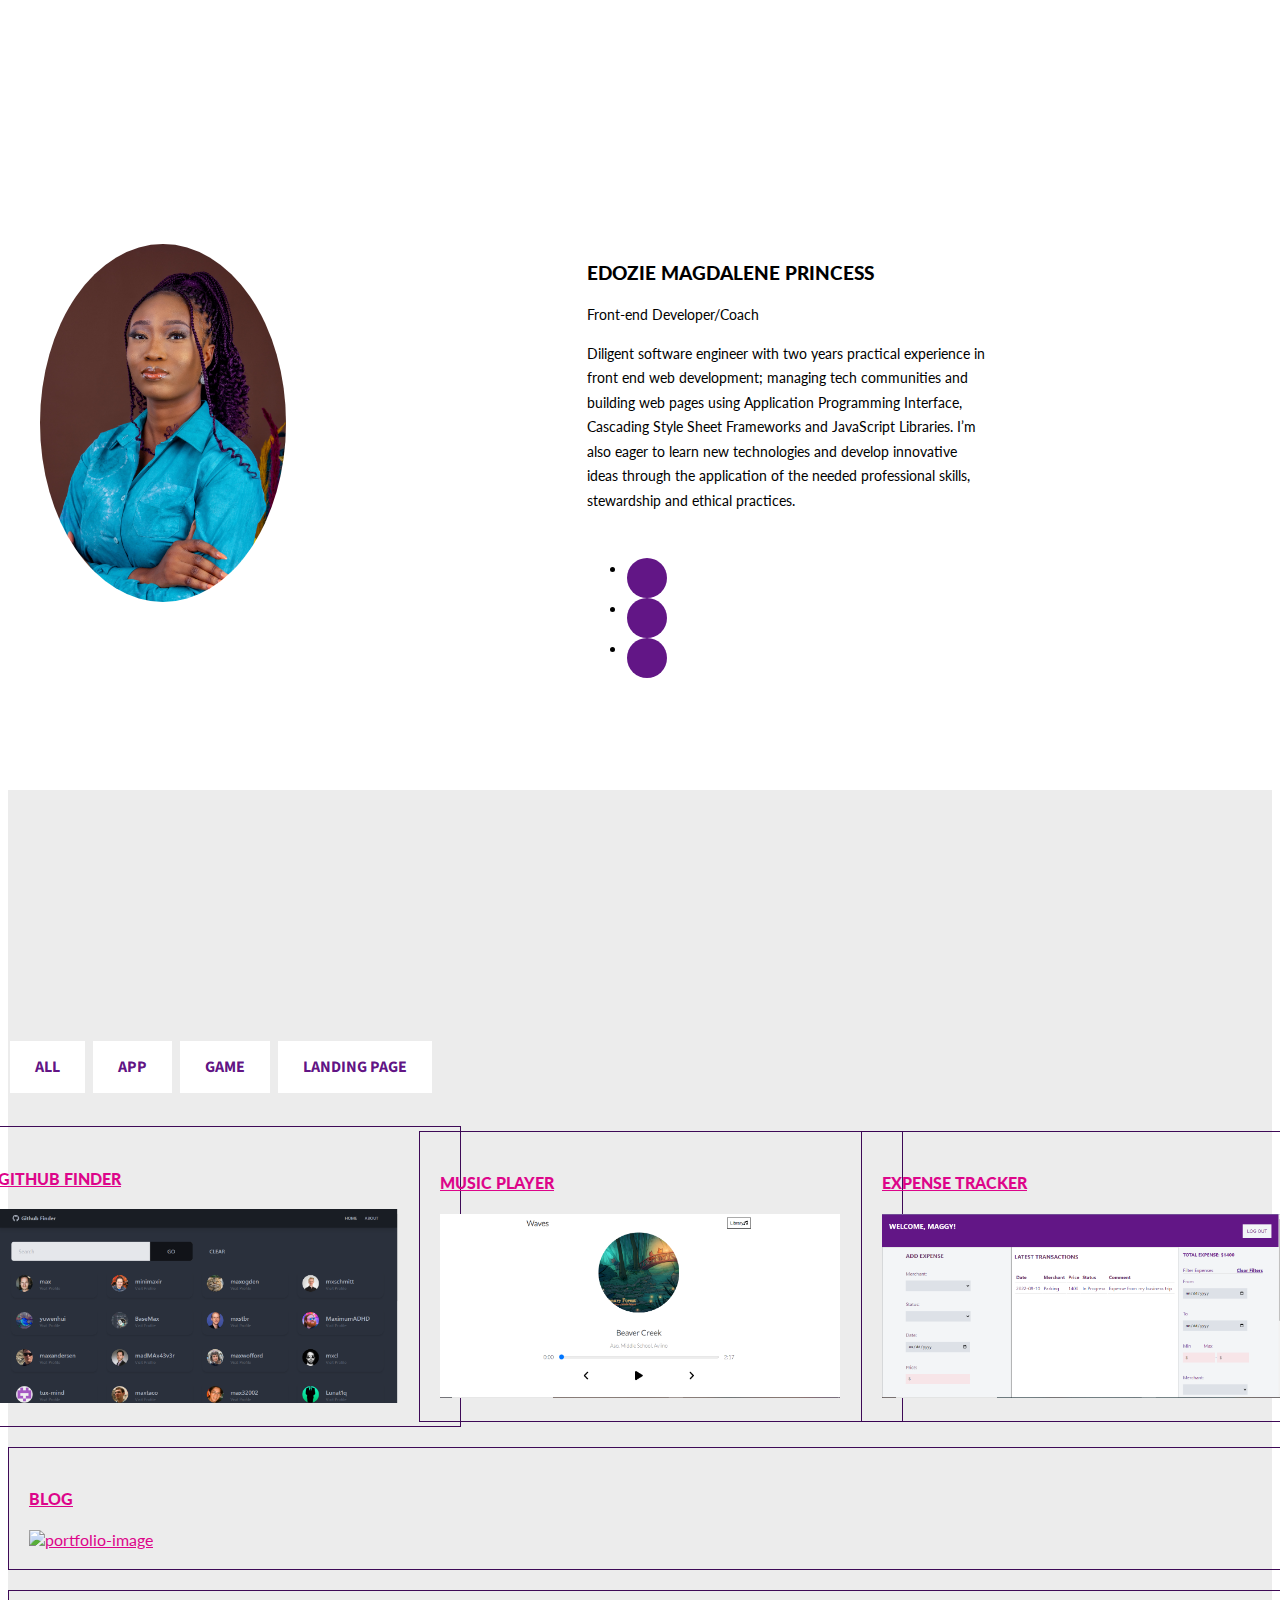
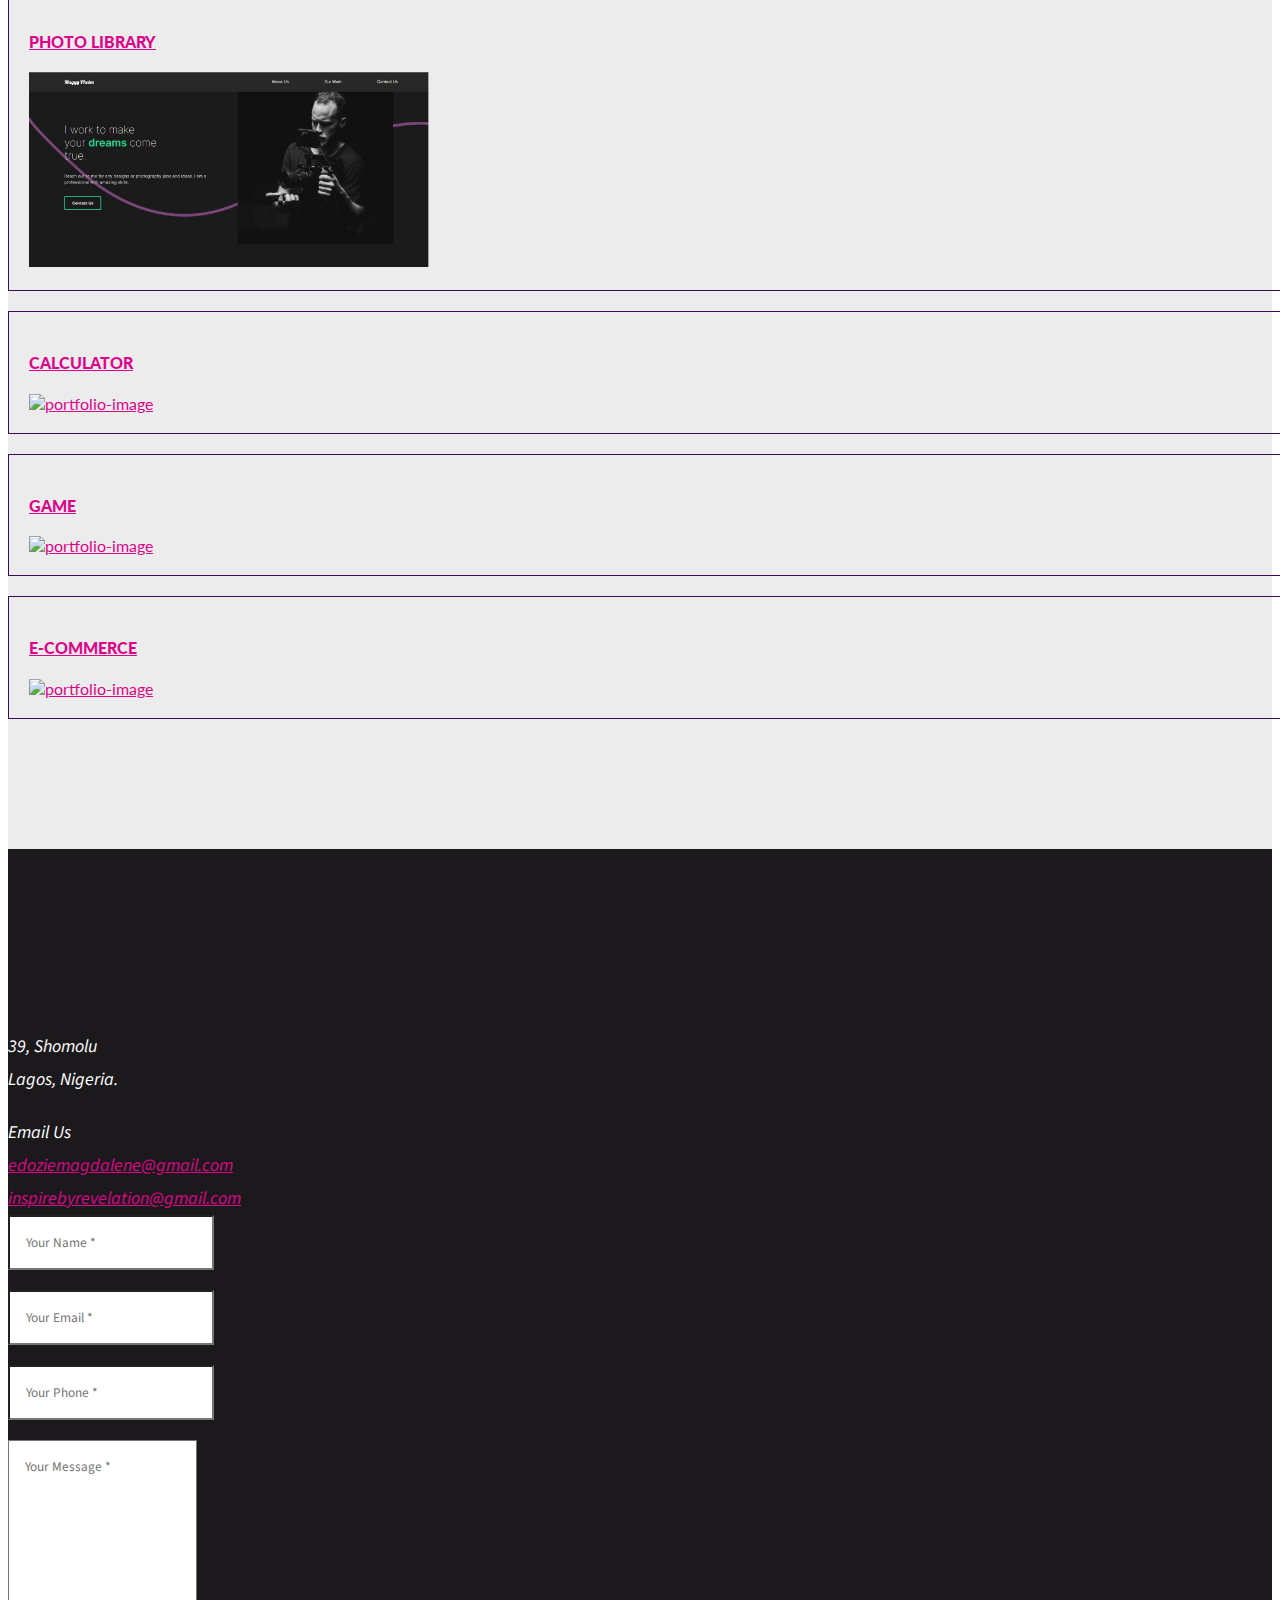
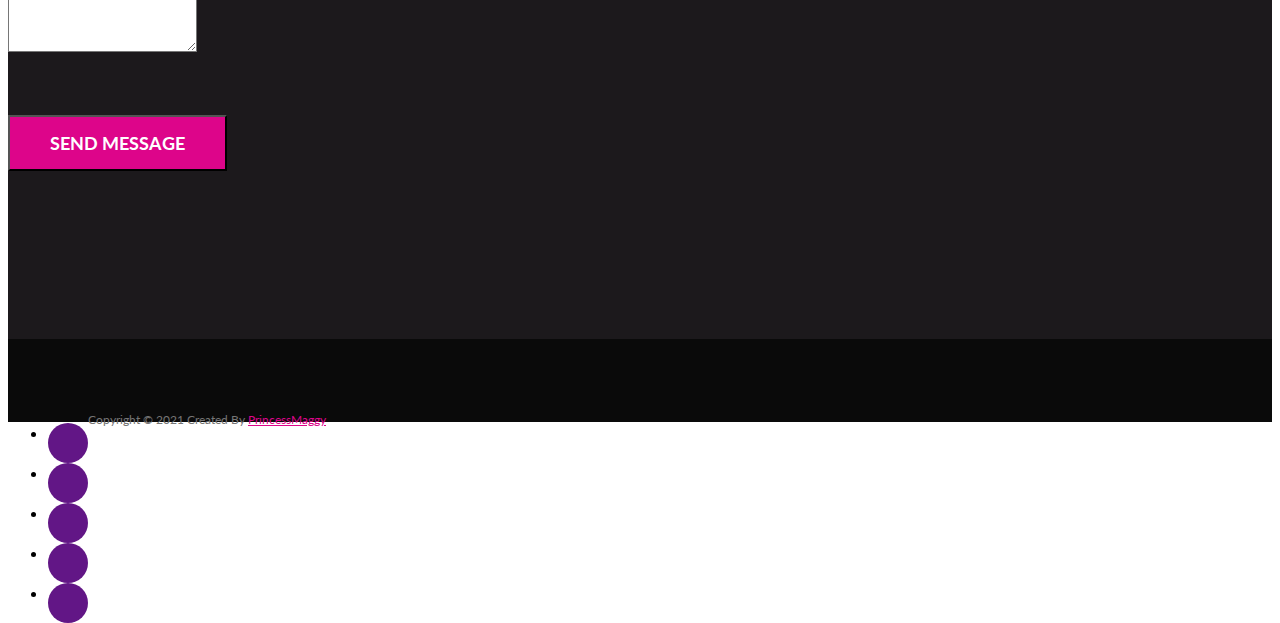
==== commit 2875c772: "contact form" ====
--- a/index.html
+++ b/index.html
@@ -385,7 +385,7 @@
             </div>
             <div class="row">
                 <div class="col-lg-12">
-                    <form name="sentMessage" id="" novalidate>
+                    <form action="./mail/contact.php" name="sentMessage" method="post" id="contactForm">
                         <div class="row">
                             <div class="col-md-6 contact-form-box ">
                                 <div class="form-group ">
--- a/css/style.css
+++ b/css/style.css
@@ -481,7 +481,7 @@
     /* margin-bottom: 10px; */
 }
 .intro-text {
-    /* padding-bottom: 15px; */
+    padding-bottom: 15px;
 }
 }
 @media (max-width: 920px){
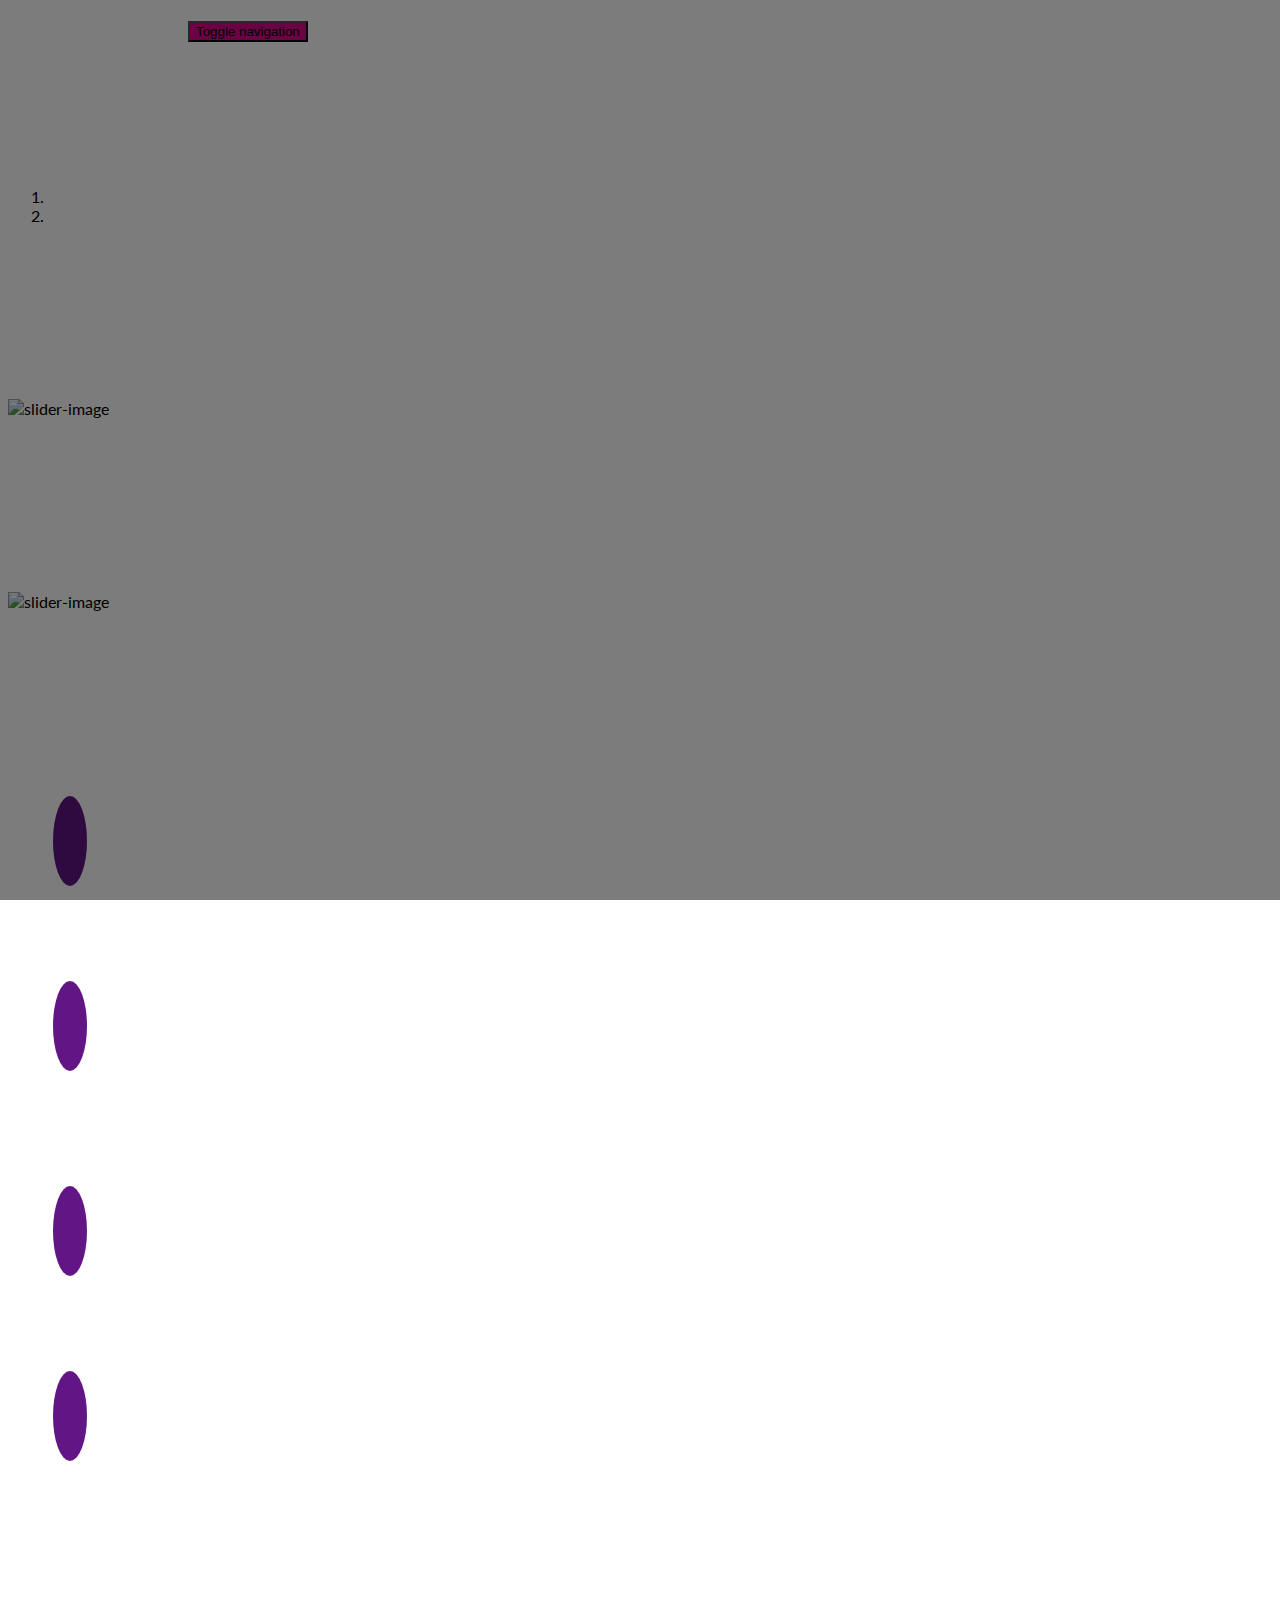
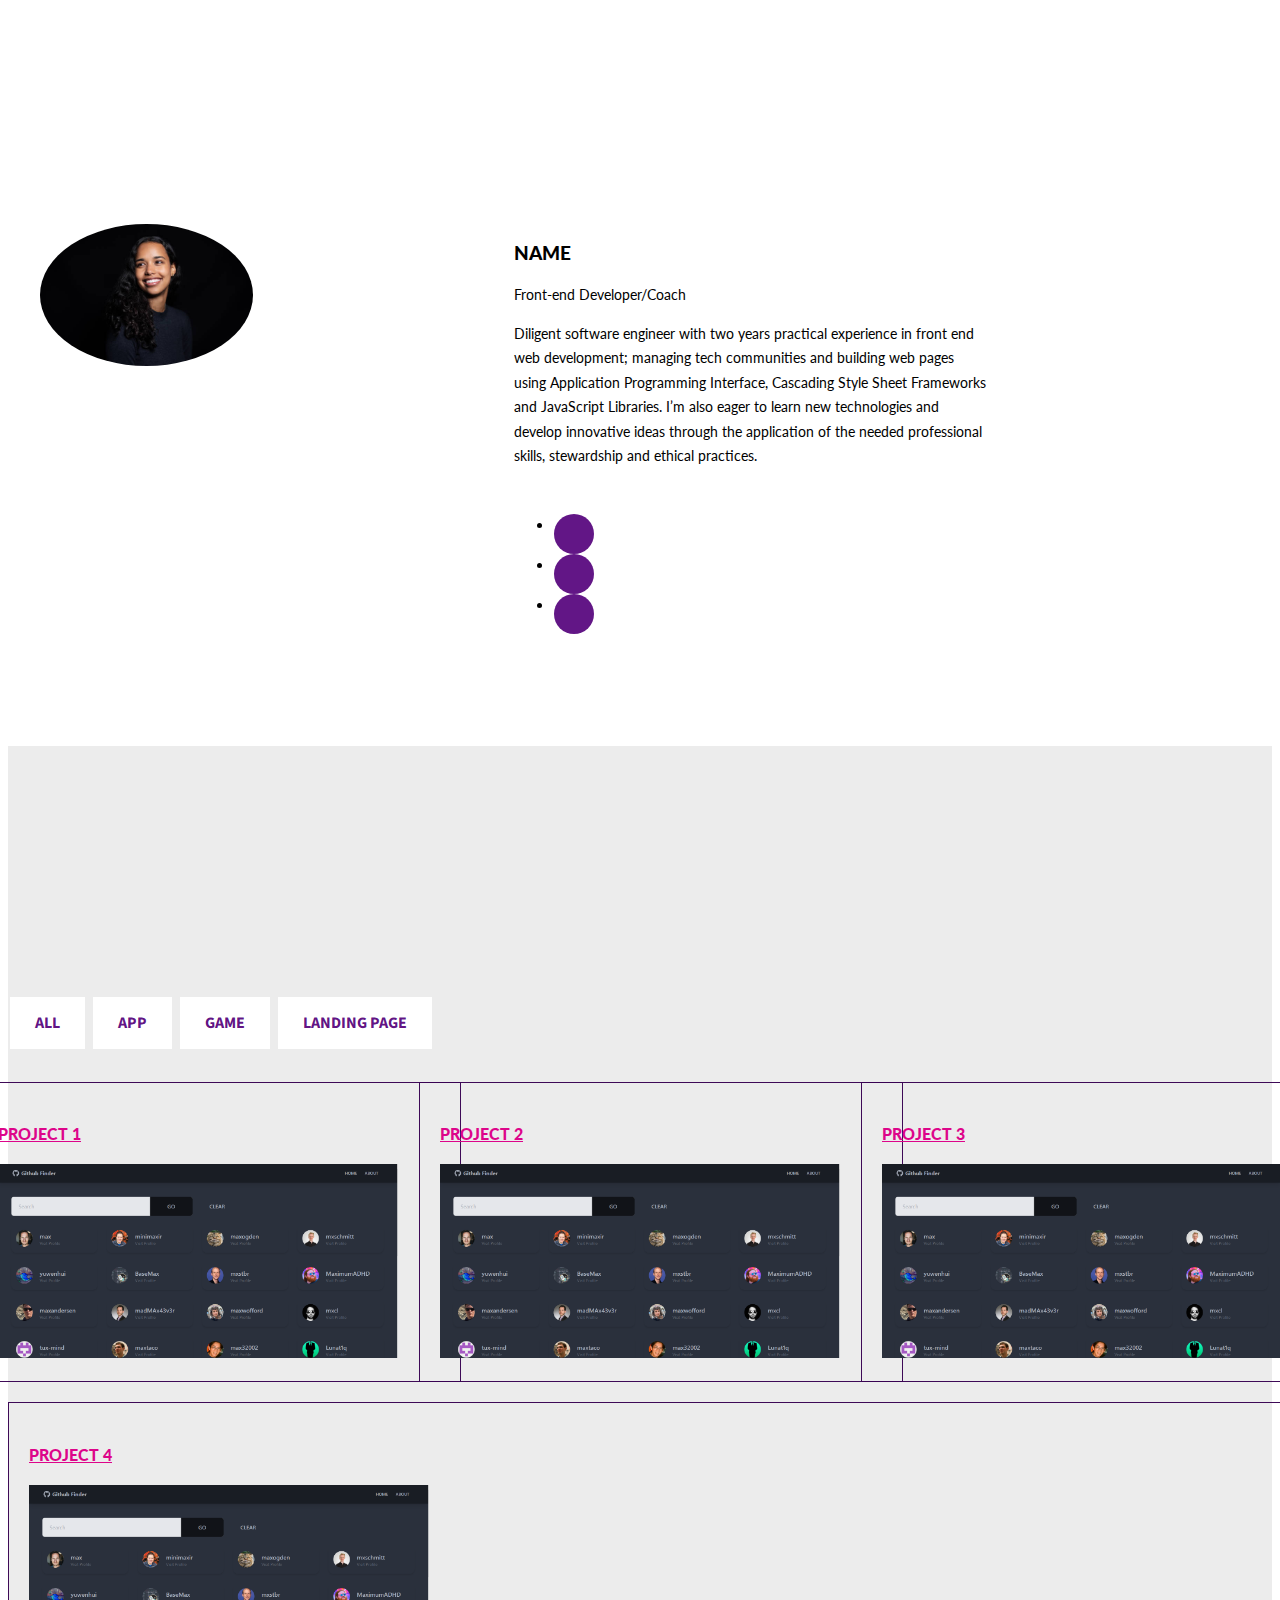
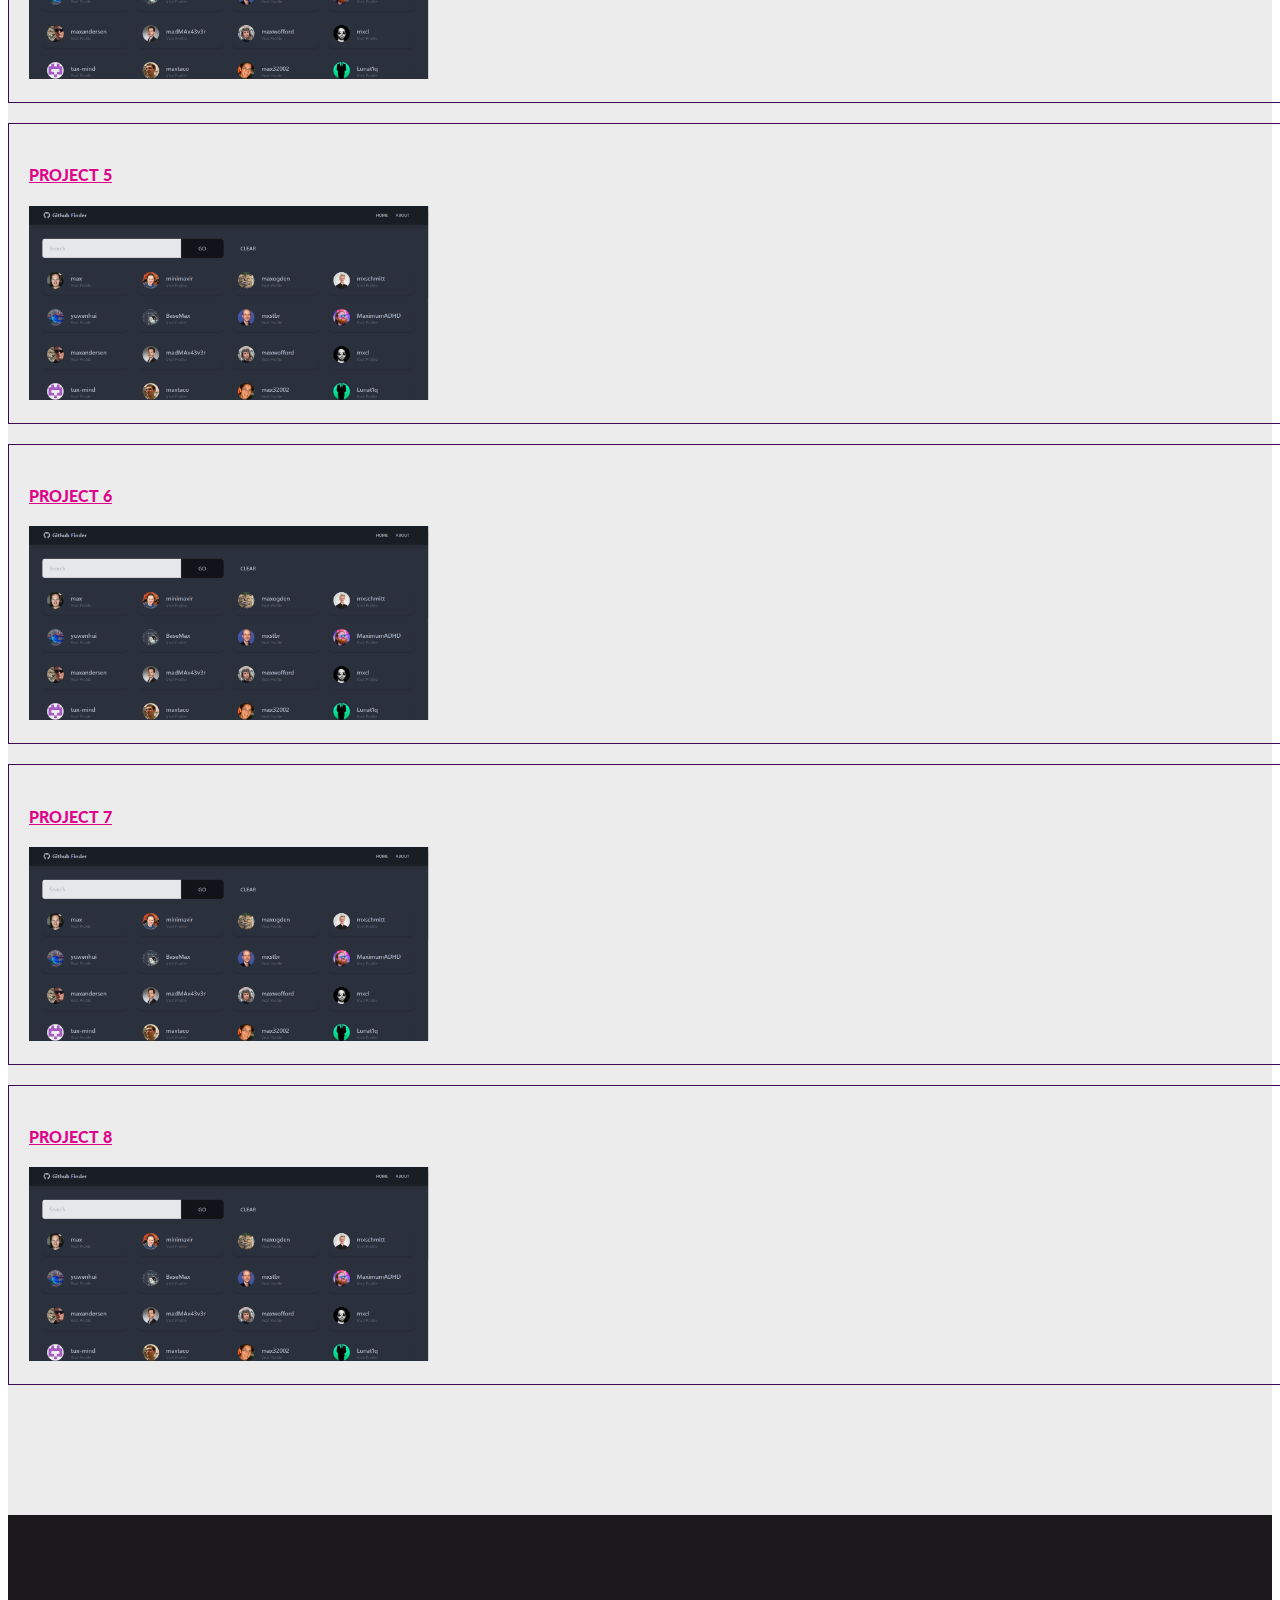
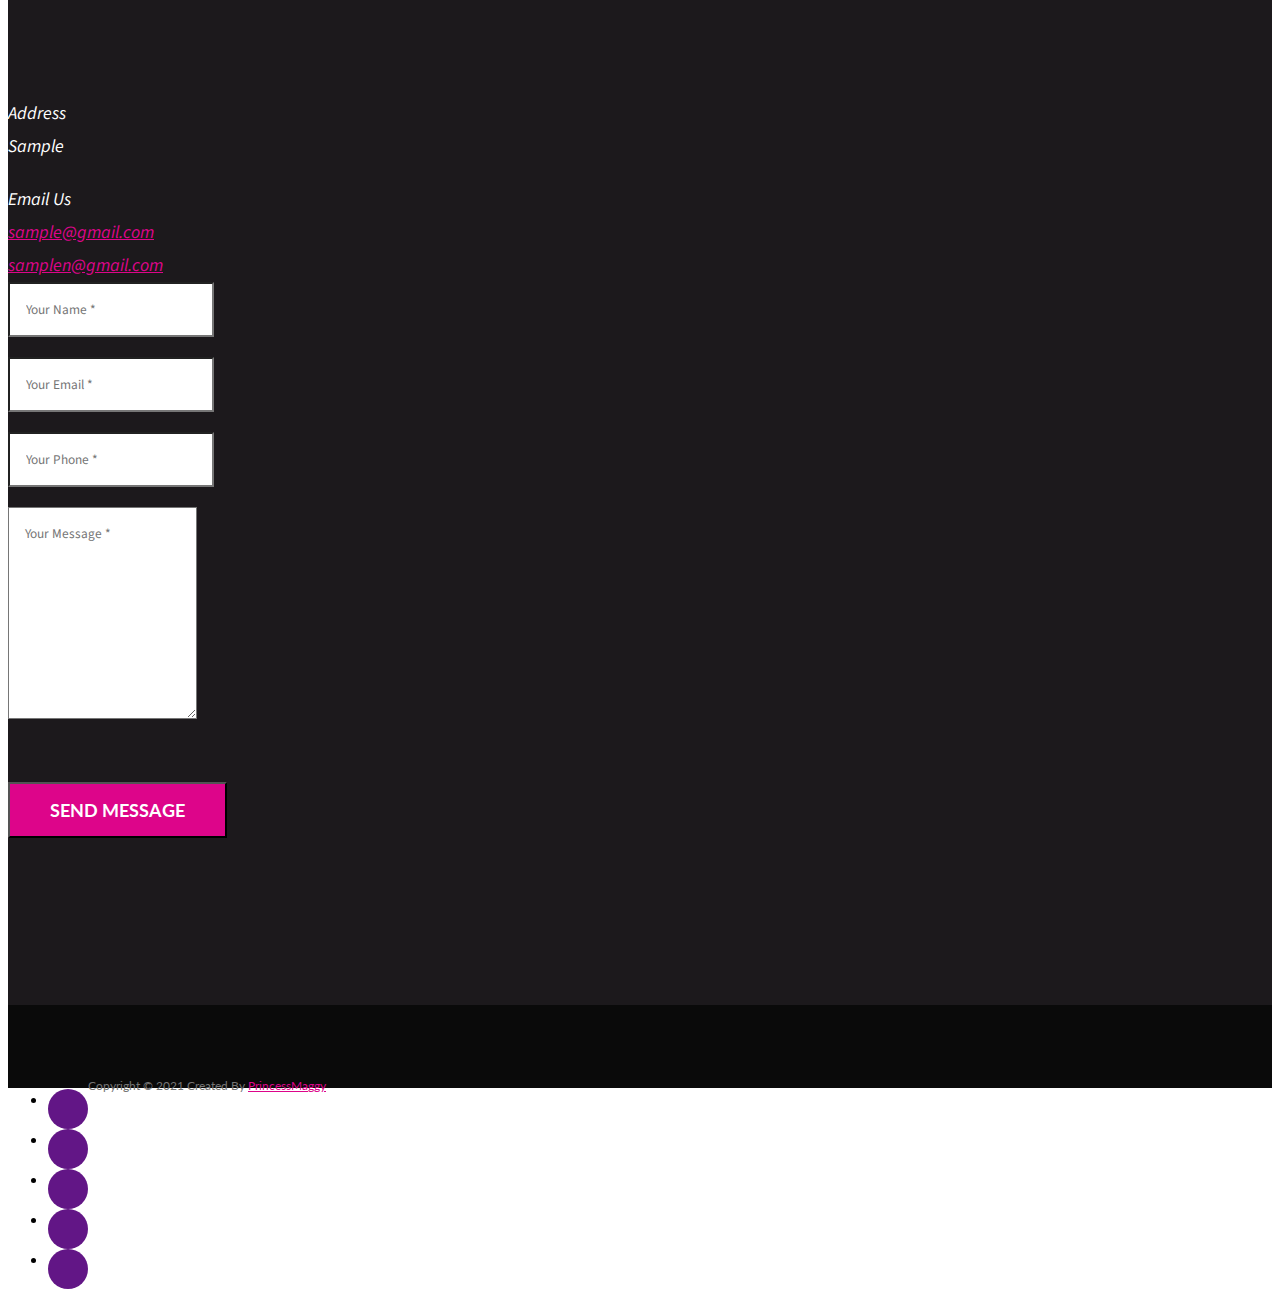
==== commit cb27ab61: "customised the template" ====
--- a/index.html
+++ b/index.html
@@ -1,482 +1,690 @@
 <!DOCTYPE html>
 
 <html lang="en">
-
-<head>
-    <meta charset="utf-8">
-    <meta http-equiv="X-UA-Compatible" content="IE=edge">
-    <meta name="viewport" content="width=device-width, initial-scale=1">    
-
-    <title>My Portfolio </title>
-
-    <!-- Bootstrap Core CSS -->
-
-    <link href="css/bootstrap.css" rel="stylesheet">
-
-    <!-- Custom CSS -->
-
-    <link rel="stylesheet" href="css/style.css">
-
-    <!-- Custom Fonts -->
-    <script src="https://kit.fontawesome.com/349ea2471d.js" crossorigin="anonymous"></script>
-    
-   <link href="css/font-awesome.min.css" rel="stylesheet" type="text/css">
-   <link href='https://fonts.googleapis.com/css?family=Lato:400,300,100,700,900' rel='stylesheet' type='text/css'>
-   <link href='https://fonts.googleapis.com/css?family=Source+Sans+Pro:400,700' rel='stylesheet' type='text/css'>
-   <link href='https://fonts.googleapis.com/css?family=Droid+Serif:400,700' rel='stylesheet' type='text/css'>
-
-
-    <!-- Custom Animations -->
-
-    <link rel="stylesheet" href="css/animate.css">
-
-</head>
-
-<body>
-    <!-- HEADER -->
-    <header id="header">
-        <!-- Navigation -->
-        <nav class="navbar navbar-default navbar-fixed-top">
-            <div class="container-fluid top-nav">
-                <!-- Brand and toggle get grouped for better mobile display -->
-                <div class="navbar-header page-scroll">
-                    <button type="button" class="navbar-toggle" data-toggle="collapse" data-target="#bs-example-navbar-collapse-1">
-                        <span class="sr-only">Toggle navigation</span>
-                        <span class="icon-bar"></span>
-                        <span class="icon-bar"></span>
-                        <span class="icon-bar"></span>
-                    </button>
-                    <a class="navbar-brand logo-top page-scroll" href="#header">
-                        <!-- <img class="img-responsive"  src="img/logo.png" alt="logo"> -->
+    <head>
+        <meta charset="utf-8" />
+        <meta http-equiv="X-UA-Compatible" content="IE=edge" />
+        <meta name="viewport" content="width=device-width, initial-scale=1" />
+
+        <title>My Portfolio</title>
+
+        <!-- Bootstrap Core CSS -->
+
+        <link href="css/bootstrap.css" rel="stylesheet" />
+
+        <!-- Custom CSS -->
+
+        <link rel="stylesheet" href="css/style.css" />
+
+        <!-- Custom Fonts -->
+        <script
+            src="https://kit.fontawesome.com/349ea2471d.js"
+            crossorigin="anonymous"
+        ></script>
+
+        <link
+            href="css/font-awesome.min.css"
+            rel="stylesheet"
+            type="text/css"
+        />
+        <link
+            href="https://fonts.googleapis.com/css?family=Lato:400,300,100,700,900"
+            rel="stylesheet"
+            type="text/css"
+        />
+        <link
+            href="https://fonts.googleapis.com/css?family=Source+Sans+Pro:400,700"
+            rel="stylesheet"
+            type="text/css"
+        />
+        <link
+            href="https://fonts.googleapis.com/css?family=Droid+Serif:400,700"
+            rel="stylesheet"
+            type="text/css"
+        />
+
+        <!-- Custom Animations -->
+
+        <link rel="stylesheet" href="css/animate.css" />
+    </head>
+
+    <body>
+        <!-- HEADER -->
+        <header id="header">
+            <!-- Navigation -->
+            <nav class="navbar navbar-default navbar-fixed-top">
+                <div class="container-fluid top-nav">
+                    <!-- Brand and toggle get grouped for better mobile display -->
+                    <div class="navbar-header page-scroll">
+                        <button
+                            type="button"
+                            class="navbar-toggle"
+                            data-toggle="collapse"
+                            data-target="#bs-example-navbar-collapse-1"
+                        >
+                            <span class="sr-only">Toggle navigation</span>
+                            <span class="icon-bar"></span>
+                            <span class="icon-bar"></span>
+                            <span class="icon-bar"></span>
+                        </button>
+                        <a
+                            class="navbar-brand logo-top page-scroll"
+                            href="#header"
+                        >
+                            <!-- <img class="img-responsive"  src="img/logo.png" alt="logo"> -->
+                        </a>
+                    </div>
+                    <!-- Collect the nav links, forms, and other content for toggling -->
+                    <div
+                        class="collapse navbar-collapse"
+                        id="bs-example-navbar-collapse-1"
+                    >
+                        <ul class="nav navbar-nav navbar-right">
+                            <li class="hidden nav-buttons">
+                                <a href="#page-top"></a>
+                            </li>
+                            <li>
+                                <a class="page-scroll" href="#services"
+                                    >Services</a
+                                >
+                            </li>
+                            <li>
+                                <a class="page-scroll" href="#portfolio"
+                                    >Portfolio</a
+                                >
+                            </li>
+                            <li>
+                                <a class="page-scroll" href="#contact"
+                                    >Contact</a
+                                >
+                            </li>
+                            <li>
+                                <a class="page-scroll" href="./blog.html"
+                                    >Blog</a
+                                >
+                            </li>
+                        </ul>
+                    </div>
+                    <!-- /.navbar-collapse -->
+                </div>
+                <!-- /.container-fluid -->
+            </nav>
+        </header>
+        <!-- Slider -->
+        <section id="slider">
+            <div id="myCarousel-one" class="carousel slide">
+                <ol class="carousel-indicators">
+                    <li
+                        data-target="#myCarousel-one"
+                        data-slide-to="0"
+                        class="active"
+                    ></li>
+                    <li data-target="#myCarousel-one" data-slide-to="1"></li>
+                </ol>
+
+                <div class="carousel-inner">
+                    <div class="item active">
+                        <div class="carousel-caption wrapper">
+                            <div class="row">
+                                <div class="col-md-12">
+                                    <div class="intro-text">
+                                        <h1
+                                            class="intro-lead-in animated bounceInLeft"
+                                        >
+                                            WELCOME TO MY WORKSPACE!
+                                        </h1>
+                                        <!-- <p class="intro-paragraph animated bounceInRight">Get free resources straight to your inbox.</p> -->
+                                    </div>
+                                    <a
+                                        href="#services"
+                                        class="page-scroll btn btn-xl slider-button animated bounceInUp"
+                                        >Services</a
+                                    >
+                                </div>
+                            </div>
+                        </div>
+                        <img
+                            src="../img/backgrounds/services-bg.jpg"
+                            alt="slider-image"
+                            class="img-fluid"
+                        />
+                    </div>
+                    <div class="item banner">
+                        <div class="carousel-caption wrapper">
+                            <div class="row">
+                                <div class="col-md-12">
+                                    <div class="intro-text">
+                                        <h1
+                                            class="intro-lead-in animated bounceInLeft"
+                                        >
+                                            WELCOME TO MY WORKSPACE!
+                                        </h1>
+                                        <!-- <p class="intro-paragraph animated bounceInRight">Get free resources straight to your inbox.</p> -->
+                                    </div>
+                                    <a
+                                        href="#services"
+                                        class="page-scroll btn btn-xl slider-button animated bounceInUp"
+                                        >Services</a
+                                    >
+                                </div>
+                            </div>
+                        </div>
+                        <img
+                            src="../img/backgrounds/services-bg.jpg"
+                            alt="slider-image"
+                        />
+                    </div>
+                    <!-- Controls -->
+                    <a
+                        class="myCarousel-one-left"
+                        href="#myCarousel-one"
+                        data-slide="prev"
+                    >
+                        <i class="fa fa-angle-left"></i>
                     </a>
-                </div>
-                <!-- Collect the nav links, forms, and other content for toggling -->
-                <div class="collapse navbar-collapse" id="bs-example-navbar-collapse-1">
-                    <ul class="nav navbar-nav navbar-right">
-                        <li class="hidden nav-buttons">
-                            <a href="#page-top"></a>
+                    <a
+                        class="myCarousel-one-right"
+                        href="#myCarousel-one"
+                        data-slide="next"
+                    >
+                        <i class="fa fa-angle-right"></i>
+                    </a>
+                </div>
+            </div>
+        </section>
+
+        <!-- Services Section -->
+        <section id="services">
+            <div class="container-fluid wrapper">
+                <div class="row">
+                    <div class="col-lg-12 text-left">
+                        <h2 class="section-heading">Services</h2>
+                    </div>
+                </div>
+                <div class="row text-center">
+                    <!-- First row services -->
+                    <div class="row first-services">
+                        <div class="col-sm-12 col-md-6 service">
+                            <i class="fa fa-desktop"></i>
+                            <h4 class="service-heading">Technical Writing</h4>
+                            <p class="text-services">
+                                Writing user-friendly content that meets the
+                                needs of the target audience. <br />
+                                Translating complex product information into
+                                simple, polished, and engaging content
+                            </p>
+                        </div>
+
+                        <div class="col-sm-12 col-md-6 service">
+                            <i class="fa fa-cubes"></i>
+                            <h4 class="service-heading">
+                                Front End Development
+                            </h4>
+                            <p class="text-services">
+                                Building user-side applications and web
+                                applications. <br />Developing high-quality
+                                user-interfaces for web apps using react.
+                            </p>
+                        </div>
+                    </div>
+                    <!-- Second row services -->
+                    <div class="row second-services">
+                        <div class="col-sm-12 col-md-6 service">
+                            <i class="fa fa-heart"></i>
+                            <h4 class="service-heading">Coaching</h4>
+                            <p class="text-services">
+                                Teaching nice and up-to-date programming
+                                techniques. <br />
+                                Collaborating in collecting, analyzing and
+                                creation of all academic data analysis and
+                                intervention programs.
+                            </p>
+                        </div>
+
+                        <div class="col-sm-12 col-md-6 service">
+                            <i class="fa fa-laptop"></i>
+                            <h4 class="service-heading">Responsive Design</h4>
+                            <p class="text-services">
+                                Creating Usable Experiences, Content
+                                prioritization, and Optimum Performance <br />
+                                Optimizing websites for different screen sizes
+                                using bootstrap and tailwind css .
+                            </p>
+                        </div>
+                    </div>
+                </div>
+            </div>
+        </section>
+
+        <!-- Profile Section -->
+        <section id="team">
+            <div class="container-fluid wrapper">
+                <div class="row">
+                    <div class="col-lg-12 text-center">
+                        <h2 class="section-heading">About Me</h2>
+                    </div>
+                </div>
+
+                <div class="profile md-6">
+                    <div>
+                        <img
+                            src="img/profile/profile.jpg"
+                            alt="profile-image"
+                            class="profile-img"
+                        />
+                    </div>
+
+                    <div class="profile-content">
+                        <h3 class="team-member-name">name</h3>
+                        <p class="title">Front-end Developer/Coach</p>
+                        <p class="team-text-short">
+                            Diligent software engineer with two years practical
+                            experience in front end web development; managing
+                            tech communities and building web pages using
+                            Application Programming Interface, Cascading Style
+                            Sheet Frameworks and JavaScript Libraries. I’m also
+                            eager to learn new technologies and develop
+                            innovative ideas through the application of the
+                            needed professional skills, stewardship and ethical
+                            practices.
+                        </p>
+                        <ul class="list-inline social-buttons">
+                            <li>
+                                <a href="#"> <i class="fa fa-twitter"></i></a>
+                            </li>
+                            <li>
+                                <a href="#" id="profile-link">
+                                    <i class="fab fa-github-square"></i>
+                                </a>
+                            </li>
+                            <li>
+                                <a href="#"> <i class="fa fa-linkedin"></i></a>
+                            </li>
+                        </ul>
+                    </div>
+                </div>
+            </div>
+        </section>
+        <!-- Portfolio Section -->
+        <section id="portfolio">
+            <div class="container-fluid wrapper">
+                <div class="row">
+                    <div class="col-md-12">
+                        <h2 class="section-heading">Portfolio</h2>
+                        <h3 class="section-subheading text-muted">
+                            Some of my projects...
+                        </h3>
+                    </div>
+                    <div
+                        class="col-xs-12 col-md-12 portfolio-submenu text-center"
+                    >
+                        <ul class="filter">
+                            <li>
+                                <a class="active" href="#" data-filter="*"
+                                    >All</a
+                                >
+                            </li>
+                            <li><a href="#" data-filter=".app">App</a></li>
+                            <li><a href="#" data-filter=".game">Game</a></li>
+                            <li>
+                                <a href="#" data-filter=".landing_page"
+                                    >Landing Page</a
+                                >
+                            </li>
+                        </ul>
+                        <!--/#portfolio-filter-->
+                    </div>
+                </div>
+            </div>
+            <div class="portfolio-wrapper portfolio-container-fluid">
+                <div class="portfolio-items align-items-between">
+                    <div class="row arrow">
+                        <div
+                            class="col-xs-12 col-sm-6 col-md-6 col-lg-4 work-grid app"
+                        >
+                            <div class="portfolio-item">
+                                <div class="hover-bg">
+                                    <a
+                                        href="#"
+                                        class="portfolio-link"
+                                        data-toggle="modal"
+                                    >
+                                        <div class="hover-text">
+                                            <h4>Project 1</h4>
+                                            <div class="clearfix"></div>
+                                        </div>
+                                        <img
+                                            src="img/portfolio/gitfinder.PNG"
+                                            class="img-responsive"
+                                            alt="portfolio-image"
+                                        />
+                                    </a>
+                                </div>
+                            </div>
+                        </div>
+                        <div
+                            class="col-xs-12 col-sm-6 col-md-6 col-lg-4 work-grid app"
+                        >
+                            <div class="portfolio-item">
+                                <div class="hover-bg">
+                                    <a
+                                        href="#"
+                                        class="portfolio-link"
+                                        data-toggle="modal"
+                                    >
+                                        <div class="hover-text">
+                                            <h4>Project 2</h4>
+                                            <div class="clearfix"></div>
+                                        </div>
+                                        <img
+                                            src="img/portfolio/gitfinder.PNG"
+                                            class="img-responsive"
+                                            alt="portfolio-image"
+                                        />
+                                    </a>
+                                </div>
+                            </div>
+                        </div>
+                        <div
+                            class="col-xs-12 col-sm-6 col-md-6 col-lg-4 work-grid app"
+                        >
+                            <div class="portfolio-item">
+                                <div class="hover-bg">
+                                    <a
+                                        href="#"
+                                        class="portfolio-link"
+                                        data-toggle="modal"
+                                    >
+                                        <div class="hover-text">
+                                            <h4>Project 3</h4>
+                                            <div class="clearfix"></div>
+                                        </div>
+                                        <img
+                                            src="img/portfolio/gitfinder.PNG"
+                                            class="img-responsive"
+                                            alt="portfolio-image"
+                                        />
+                                    </a>
+                                </div>
+                            </div>
+                        </div>
+                    </div>
+                    <div class="row">
+                        <div
+                            class="col-xs-12 col-sm-6 col-md-6 col-lg-4 work-grid landing_page"
+                        >
+                            <div class="portfolio-item">
+                                <div class="hover-bg">
+                                    <a
+                                        href="#"
+                                        class="portfolio-link"
+                                        data-toggle="modal"
+                                    >
+                                        <div class="hover-text">
+                                            <h4>Project 4</h4>
+                                            <div class="clearfix"></div>
+                                        </div>
+                                        <img
+                                            src="img/portfolio/gitfinder.PNG"
+                                            class="img-responsive"
+                                            alt="portfolio-image"
+                                        />
+                                    </a>
+                                </div>
+                            </div>
+                        </div>
+                        <div
+                            class="col-xs-12 col-sm-6 col-md-6 col-lg-4 work-grid landing_page"
+                        >
+                            <div class="portfolio-item">
+                                <div class="hover-bg">
+                                    <a
+                                        href="#"
+                                        class="portfolio-link"
+                                        data-toggle="modal"
+                                    >
+                                        <div class="hover-text">
+                                            <h4>Project 5</h4>
+                                            <div class="clearfix"></div>
+                                        </div>
+                                        <img
+                                            src="img/portfolio/gitfinder.PNG"
+                                            class="img-responsive"
+                                            alt="portfolio-image"
+                                        />
+                                    </a>
+                                </div>
+                            </div>
+                        </div>
+                        <div
+                            class="col-xs-12 col-sm-6 col-md-6 col-lg-4 work-grid app"
+                        >
+                            <div class="portfolio-item">
+                                <div class="hover-bg">
+                                    <a
+                                        href="#"
+                                        class="portfolio-link"
+                                        data-toggle="modal"
+                                    >
+                                        <div class="hover-text">
+                                            <h4>Project 6</h4>
+                                            <div class="clearfix"></div>
+                                        </div>
+                                        <img
+                                            src="img/portfolio/gitfinder.PNG"
+                                            class="img-responsive"
+                                            alt="portfolio-image"
+                                        />
+                                    </a>
+                                </div>
+                            </div>
+                        </div>
+                    </div>
+                    <div class="row">
+                        <div
+                            class="col-xs-12 col-sm-6 col-md-6 col-lg-6 work-grid game"
+                        >
+                            <div class="portfolio-item">
+                                <div class="hover-bg">
+                                    <a
+                                        href="#"
+                                        class="portfolio-link"
+                                        data-toggle="modal"
+                                    >
+                                        <div class="hover-text">
+                                            <h4>Project 7</h4>
+                                            <div class="clearfix"></div>
+                                        </div>
+                                        <img
+                                            src="img/portfolio/gitfinder.PNG"
+                                            class="img-responsive"
+                                            alt="portfolio-image"
+                                        />
+                                    </a>
+                                </div>
+                            </div>
+                        </div>
+                        <div
+                            class="col-xs-12 col-sm-6 col-md-6 col-lg-6 work-grid landing_page"
+                        >
+                            <div class="portfolio-item">
+                                <div class="hover-bg">
+                                    <a
+                                        href="#"
+                                        class="portfolio-link"
+                                        data-toggle="modal"
+                                    >
+                                        <div class="hover-text">
+                                            <h4>Project 8</h4>
+                                            <div class="clearfix"></div>
+                                        </div>
+                                        <img
+                                            src="img/portfolio/gitfinder.PNG"
+                                            class="img-responsive"
+                                            alt="portfolio-image"
+                                        />
+                                    </a>
+                                </div>
+                            </div>
+                        </div>
+                    </div>
+                </div>
+            </div>
+        </section>
+
+        <!-- Contact Section -->
+        <section id="contact">
+            <div class="container-fluid wrapper">
+                <div class="row">
+                    <div class="col-lg-6 text-center">
+                        <h2 class="section-heading">Get in touch</h2>
+                    </div>
+                    <div class="col-md-12">
+                        <div class="company-address col-sm-6 col-md-6">
+                            <address>
+                                Address
+                                <br />
+                                Sample
+                                <br />
+                            </address>
+                        </div>
+                        <div class="company-contact col-sm-6 col-md-6">
+                            <address>
+                                Email Us
+                                <br />
+                                <a href="mailto:#">sample@gmail.com</a>
+                                <br />
+                                <a href="mailto:#">samplen@gmail.com</a>
+                            </address>
+                        </div>
+                    </div>
+                </div>
+                <div class="row">
+                    <div class="col-lg-12">
+                        <form
+                            action="./mail/contact.php"
+                            name="sentMessage"
+                            method="post"
+                            id="contactForm"
+                        >
+                            <div class="row">
+                                <div class="col-md-6 contact-form-box">
+                                    <div class="form-group">
+                                        <input
+                                            type="text"
+                                            class="form-control"
+                                            placeholder="Your Name *"
+                                            id="name"
+                                            required
+                                            data-validation-required-message="Please enter your name."
+                                        />
+                                        <p class="help-block text-danger"></p>
+                                    </div>
+                                    <div class="form-group">
+                                        <input
+                                            type="email"
+                                            class="form-control"
+                                            placeholder="Your Email *"
+                                            id="email"
+                                            required
+                                            data-validation-required-message="Please enter your email address."
+                                        />
+                                        <p class="help-block text-danger"></p>
+                                    </div>
+                                    <div class="form-group">
+                                        <input
+                                            type="tel"
+                                            class="form-control"
+                                            placeholder="Your Phone *"
+                                            id="phone"
+                                            required
+                                            data-validation-required-message="Please enter your phone number."
+                                        />
+                                        <p class="help-block text-danger"></p>
+                                    </div>
+                                    <div class="form-group">
+                                        <textarea
+                                            class="form-control"
+                                            placeholder="Your Message *"
+                                            id="message"
+                                            required
+                                            data-validation-required-message="Please enter a message."
+                                        ></textarea>
+                                        <p class="help-block text-danger"></p>
+                                    </div>
+
+                                    <div id="success"></div>
+                                    <button type="submit" class="btn btn-xl">
+                                        Send Message
+                                    </button>
+                                </div>
+                                <div class="clearfix"></div>
+                            </div>
+                        </form>
+                    </div>
+                </div>
+            </div>
+        </section>
+        <!-- Footer -->
+        <footer>
+            <div class="container-fluid wrapper">
+                <div class="col-sm-6 col-md-12 social-icons-footer">
+                    <ul class="list-inline social-buttons">
+                        <li>
+                            <a href="#"> <i class="fa fa-twitter"></i></a>
                         </li>
                         <li>
-                            <a class="page-scroll" href="#services">Services</a>
+                            <a href="#"> <i class="fa fa-facebook"></i></a>
                         </li>
                         <li>
-                            <a class="page-scroll" href="#portfolio">Portfolio</a>
+                            <a href="#">
+                                <i class="fab fa-instagram"></i>
+                            </a>
                         </li>
                         <li>
-                            <a class="page-scroll" href="#contact">Contact</a>
+                            <a href="#" id="profile-link">
+                                <i class="fab fa-github-square"></i>
+                            </a>
                         </li>
                         <li>
-                            <a class="page-scroll" href="#blog">Blog</a>
+                            <a href="#"> <i class="fa fa-linkedin"></i></a>
                         </li>
                     </ul>
                 </div>
-                <!-- /.navbar-collapse -->
+                <div class="col-sm-12 col-md-12 col-lg-12 copyright-bottom">
+                    <span class="copyright">
+                        Copyright &copy; 2021 Created By
+                        <a href="#">PrincessMaggy</a>
+                    </span>
+                </div>
             </div>
-            <!-- /.container-fluid -->
-        </nav>
-    </header>
-    <!-- Slider -->
-    <section id="slider">
-      <div id="myCarousel-one" class="carousel slide">
-
-       <ol class="carousel-indicators">
-            <li data-target="#myCarousel-one" data-slide-to="0" class="active"></li>
-            <li data-target="#myCarousel-one" data-slide-to="1"></li>
-           
-        </ol>
-
-            <div class="carousel-inner">
-                <div class="item active"> 
-                
-                    <div class="carousel-caption wrapper">
-                        <div class="row">
-                            <div class="col-md-12">
-                                <div class="intro-text">
-                                    <h1 class="intro-lead-in animated bounceInLeft">WELCOME TO MY WORKSPACE!</h1>
-                                    <!-- <p class="intro-paragraph animated bounceInRight">Get free resources straight to your inbox.</p> -->
-                                </div>
-                                <a href="#services" class="page-scroll btn btn-xl slider-button animated bounceInUp">Services</a>
-                            </div>
-                        </div>
-                    </div>
-                    <img src="img/backgrounds/header-bg.jpg" alt="slider-image"/>
-                
-                </div>
-                <div class="item">
-                    <div class="carousel-caption wrapper">
-                        <div class="row">
-                            <div class="col-md-12">
-                                <div class="intro-text">
-                                    <h1 class="intro-lead-in animated bounceInLeft">WELCOME TO MY WORKSPACE!</h1>
-                                    <!-- <p class="intro-paragraph animated bounceInRight">Get free resources straight to your inbox.</p> -->
-                                </div>
-                                <a href="#services" class="page-scroll btn btn-xl slider-button animated bounceInUp">Services</a>
-                            </div>
-                        </div>
-                    </div>
-                    <img src="img/backgrounds/header-bg2.jpg" alt="slider-image"/>
-                </div>
-                    <!-- Controls -->
-                    <a class="myCarousel-one-left" href="#myCarousel-one" data-slide="prev">
-                        <i class="fa fa-angle-left"></i>
-                    </a>
-                    <a class="myCarousel-one-right" href="#myCarousel-one" data-slide="next">
-                        <i class="fa fa-angle-right"></i>
-                    </a>
-            </div>
+        </footer>
+        <!-- Scroll-up -->
+        <div class="scroll-up">
+            <a href="#header" class="page-scroll"
+                ><i class="fa fa-angle-up"></i
+            ></a>
         </div>
-    </section>
-
-    <!-- Services Section -->
-    <section id="services">
-        <div class="container-fluid wrapper">
-            <div class="row">
-                <div class="col-lg-12 text-left">
-                    <h2 class="section-heading">Services</h2>
-                     </div>
-            </div>
-            <div class="row text-center">
-                <!-- First row services -->
-                <div class="row first-services">
-                    <div class="col-sm-12 col-md-6 service">
-                        <i class="fa fa-desktop"></i>
-                        <h4 class="service-heading">Technical Writing</h4>
-                        <p class="text-services">Writing user-friendly content that meets the needs of the target audience.
-                           <br> Translating complex product information into simple, polished, and engaging content</p>
-                    </div>
-                    
-                    <div class="col-sm-12 col-md-6 service">
-                        <i class="fa fa-cubes"></i>
-                        <h4 class="service-heading">Front End Development</h4>
-                        <p class="text-services">Building user-side applications and web applications.
-                            <br>Developing high-quality user-interfaces for web apps using react.  </p>
-                    </div>
-
-                </div>
-                <!-- Second row services -->
-                <div class="row second-services">
-                   
-                    <div class="col-sm-12 col-md-6 service">
-                        <i class="fa fa-heart"></i>
-                        <h4 class="service-heading">Coaching</h4>
-                        <p class="text-services">Teaching nice and up-to-date programming techniques.
-                            <br> Collaborating in collecting, analyzing and creation of all academic data analysis and intervention programs.</p>
-                    </div>
-
-                    <div class="col-sm-12 col-md-6 service">
-                        <i class="fa fa-laptop"></i>
-                        <h4 class="service-heading">Responsive Design</h4>
-                        <p class="text-services">Creating Usable Experiences, Content prioritization, and Optimum Performance
-                            <br> Optimizing websites for different screen sizes using bootstrap and tailwind css . </p>
-                    </div>
-
-                </div>
-            </div>
-	</div>
-    </section>
-
-
-
-    <!-- Profile Section -->
-    <section id="team">
-        <div class="container-fluid wrapper">
-            <div class="row">
-                <div class="col-lg-12 text-center">
-                    <h2 class="section-heading">About Me</h2>
-                </div>
-            </div>
-
-
-            <div class="profile md-6">
-                    <div >
-                        <img src="img/profile/profile.jpg" alt="profile-image" class="profile-img"/>
-                     </div>
-                    
-                     <div class="profile-content">
-                            <h3 class="team-member-name">Edozie Magdalene Princess</h3>
-                            <p class="title">Front-end Developer/Coach</p>
-                            <p class="team-text-short"> Diligent software engineer with two years practical experience in front end web development; 
-                                managing tech communities and building web pages using Application Programming Interface, Cascading Style Sheet Frameworks and JavaScript Libraries.
-                                 I’m also eager to learn new technologies and develop innovative ideas through the application of the needed professional skills, stewardship and ethical practices. 
-                                  </p>
-                            <ul class="list-inline social-buttons">
-                                <li><a href="https://twitter.com/princessmaggy7">
-                                        <i class="fa fa-twitter"></i></a>
-                                </li>
-                                <li>
-                                    <a href="https://github.com/PrincessMaggy" id="profile-link"> 
-                                        <i class="fab fa-github-square"></i> </a>
-                                    </li>
-                                <li><a href="https://www.linkedin.com/in/edozie-magdalene/">
-                                         <i class="fa fa-linkedin"></i></a>
-                                </li>
-                            </ul>
-                        </div>
-                     </div>
-                </div>
-    
-    		</div>
-    		
-          
-               
-    </section>
-    <!-- Portfolio Section -->
-    <section id="portfolio">
-        <div class="container-fluid wrapper">
-            <div class="row">
-                <div class="col-md-12">
-                    <h2 class="section-heading">Portfolio</h2>
-                    <h3 class="section-subheading text-muted">Some of my projects...</h3>
-                </div>
-                <div class="col-xs-12 col-md-12 portfolio-submenu text-center">
-                    <ul class="filter">
-                        <li><a class="active" href="#" data-filter="*">All</a></li>
-                        <li><a href="#" data-filter=".app">App</a></li>
-                        <li><a href="#" data-filter=".game">Game</a></li>
-                        <li><a href="#" data-filter=".landing_page">Landing Page</a></li>
-                    </ul>
-                    <!--/#portfolio-filter-->
-                </div>
-            </div>
-        </div>
-        <div class="portfolio-wrapper portfolio-container-fluid">
-            <div class="portfolio-items align-items-between">
-              <div class="row arrow">
-                <div class="col-xs-12 col-sm-6 col-md-6 col-lg-4 work-grid app">
-                    <div class="portfolio-item">
-                        <div class="hover-bg">
-                            <a href="https://princessmaggy.github.io/github_finder/" class="portfolio-link" data-toggle="modal">
-                                <div class="hover-text">
-                                    <h4>Github Finder</h4>
-                                    <div class="clearfix"></div>
-                                    </div>
-                                <img src="img/portfolio/gitfinder.PNG" class="img-responsive" alt="portfolio-image">
-                            </a>
-                        </div>
-                    </div>
-                </div>
-                <div class="col-xs-12 col-sm-6 col-md-6 col-lg-4 work-grid app">
-                    <div class="portfolio-item">
-                        <div class="hover-bg">
-                            <a href="https://princessmaggy.github.io/music-player" class="portfolio-link" data-toggle="modal">
-                                <div class="hover-text">
-                                    <h4>Music Player</h4>
-                                    <div class="clearfix"></div>
-                                    </div>
-                                <img src="img/portfolio/music.png" class="img-responsive" alt="portfolio-image">
-                            </a>
-                        </div>
-                    </div>
-                </div>
-                <div class="col-xs-12 col-sm-6 col-md-6 col-lg-4 work-grid app">
-                    <div class="portfolio-item">
-                        <div class="hover-bg">
-                            <a href="https://princessmaggy.github.io/expense-tracker" class="portfolio-link" data-toggle="modal">
-                                <div class="hover-text">
-                                    <h4>Expense Tracker</h4>
-                                    <div class="clearfix"></div>
-                                    </div>
-                                <img src="img/portfolio/expense.png" class="img-responsive" alt="portfolio-image">
-                            </a>
-                        </div>
-                    </div>
-                </div>
-              </div>
-              <div class="row">
-                <div class="col-xs-12 col-sm-6 col-md-6 col-lg-4 work-grid landing_page">
-                    <div class="portfolio-item">
-                        <div class="hover-bg">
-                            <a href="https://princessmaggy.github.io/blogr/" class="portfolio-link" data-toggle="modal">
-                                <div class="hover-text">
-                                    <h4>Blog</h4>
-                                    <div class="clearfix"></div>
-                                </div>
-                                <img src="img/portfolio/blogr.PNG" class="img-responsive" alt="portfolio-image">
-                            </a>
-                        </div>
-                    </div>
-                </div>
-                <div class="col-xs-12 col-sm-6 col-md-6 col-lg-4 work-grid landing_page">
-                    <div class="portfolio-item">
-                        <div class="hover-bg">
-                            <a href="https://princessmaggy.github.io/maggy_photos/" class="portfolio-link" data-toggle="modal">
-                                <div class="hover-text">
-                                    <h4>Photo Library</h4>
-                                    <div class="clearfix"></div>
-                                    </div>
-                                <img src="img/portfolio/photos.JPG" class="img-responsive" alt="portfolio-image">
-                            </a>
-                        </div>
-                    </div>
-                </div>
-                <div class="col-xs-12 col-sm-6 col-md-6 col-lg-4 work-grid app">
-                    <div class="portfolio-item">
-                        <div class="hover-bg">
-                            <a href="https://princessmaggy.github.io/calculator-app/" class="portfolio-link" data-toggle="modal">
-                                <div class="hover-text">
-                                    <h4>Calculator</h4>
-                                    <div class="clearfix"></div>
-                               </div>
-                                <img src="img/portfolio/calculator.JPG" class="img-responsive" alt="portfolio-image">
-                            </a>
-                        </div>
-                    </div>
-                </div>
-              </div>  
-              <div class="row">
-                <div class="col-xs-12 col-sm-6 col-md-6 col-lg-6 work-grid game">
-                    <div class="portfolio-item">
-                        <div class="hover-bg">
-                            <a href="https://princessmaggy.github.io/rock-paper-scissors/" class="portfolio-link" data-toggle="modal">
-                                <div class="hover-text">
-                                    <h4>Game</h4>
-                                    <div class="clearfix"></div>
-                                    </div>
-                                <img src="img/portfolio/latest.JPG" class="img-responsive" alt="portfolio-image">
-                            </a>
-                        </div>
-                    </div>
-                </div>
-                <div class="col-xs-12 col-sm-6 col-md-6 col-lg-6 work-grid landing_page">
-                    <div class="portfolio-item">
-                        <div class="hover-bg">
-                            <a href="https://princessmaggy.github.io/Ruby-Fashion-Store/" class="portfolio-link" data-toggle="modal">
-                                <div class="hover-text">
-                                    <h4>E-commerce</h4>
-                                    <div class="clearfix"></div>
-                                     </div>
-                                <img src="img/portfolio/ruby.JPG" class="img-responsive" alt="portfolio-image">
-                            </a>
-                        </div>
-                    </div>
-                </div>
-              </div>
-            </div>
-        </div>
-    </section>
-    
-    
-    <!-- Contact Section -->
-    <section id="contact">
-        <div class="container-fluid wrapper">
-            <div class="row">
-                <div class="col-lg-6 text-center">
-                    <h2 class="section-heading">Get in touch</h2>
-                  
-                </div>
-                <div class="col-md-12">
-                                 <div class="company-address col-sm-6 col-md-6">  
-                                    <address>
-                                            39, Shomolu
-                                            <br>
-                                             Lagos, Nigeria.
-                                        <br>
-                                    </address>
-                                </div>
-                               <div class="company-contact col-sm-6 col-md-6">
-                                    <address>Email Us
-                                        <br>
-                                        <a href="mailto:#">edoziemagdalene@gmail.com</a>
-                                        <br>
-                                        <a href="mailto:#">inspirebyrevelation@gmail.com</a>
-                                    </address>
-                               </div>
-                 </div>
-            </div>
-            <div class="row">
-                <div class="col-lg-12">
-                    <form action="./mail/contact.php" name="sentMessage" method="post" id="contactForm">
-                        <div class="row">
-                            <div class="col-md-6 contact-form-box ">
-                                <div class="form-group ">
-                                    <input type="text" class="form-control" placeholder="Your Name *" id="name" required data-validation-required-message="Please enter your name.">
-                                    <p class="help-block text-danger"></p>
-                                </div>
-                                <div class="form-group">
-                                    <input type="email" class="form-control" placeholder="Your Email *" id="email" required data-validation-required-message="Please enter your email address.">
-                                    <p class="help-block text-danger"></p>
-                                </div>
-                                <div class="form-group">
-                                    <input type="tel" class="form-control" placeholder="Your Phone *" id="phone" required data-validation-required-message="Please enter your phone number.">
-                                    <p class="help-block text-danger"></p>
-                                </div>
-                                <div class="form-group">
-                                    <textarea class="form-control" placeholder="Your Message *" id="message" required data-validation-required-message="Please enter a message."></textarea>
-                                    <p class="help-block text-danger"></p>
-                                </div>
-                           
-
-                                <div id="success"></div>
-                                <button type="submit" class="btn btn-xl">Send Message</button>
-                               
-                           </div>
-                            <div class="clearfix"></div>
-                           
-                        </div>
-                    </form>
-                </div>
-            </div>
-        </div>
-    </section>
-    <!-- Footer -->
-    <footer>
-        <div class="container-fluid wrapper">
-         
-            <div class="col-sm-6 col-md-12 social-icons-footer">
-                <ul class="list-inline social-buttons">
-                    <li><a href="https://twitter.com/princessmaggy7">
-                        <i class="fa fa-twitter"></i></a>
-                    </li>
-                    <li><a href="https://web.facebook.com/edozie.magdalene">
-                        <i class="fa fa-facebook"></i></a>
-                    </li>
-                    <li><a href="https://z-p42.www.instagram.com/princessmaggy7/">
-                          <i class="fab fa-instagram"></i> </a>
-                      </li>
-                      <li>
-                        <a href="https://github.com/PrincessMaggy" id="profile-link"> 
-                          <i class="fab fa-github-square"></i> </a>
-                        </li>
-                    <li><a href="https://www.linkedin.com/in/edozie-magdalene-032909166/">
-                        <i class="fa fa-linkedin"></i></a>
-                    </li>
-                </ul>
-            </div>
-            <div class="col-sm-12 col-md-12 col-lg-12 copyright-bottom">
-                <span class="copyright">
-                    Copyright &copy;  2021 Created By 
-                    <a href="#" >PrincessMaggy</a> </span>
-            </div>
-        </div>
-    </footer>
-    <!-- Scroll-up -->
-    <div class="scroll-up" >
-        <a href="#header" class="page-scroll"><i class="fa fa-angle-up" ></i></a>
-    </div>
-   
-   
-    <!-- jQuery -->
-    <script src="js/jquery.js"></script>
-
-    <!-- Bootstrap Core JavaScript -->
-    <script src="js/bootstrap.min.js"></script>
-    
-    <!-- Plugin JavaScript -->
-    <script src="js/jquery.easing.min.js"></script>
-    
-    <!-- Contact Form JavaScript -->
-    <script src="js/jqBootstrapValidation.js"></script>
-    
-    <!-- SmoothScroll script -->
-    <script src="js/smoothscroll.js"></script>
-
-    <!-- Custom Theme JavaScript -->
-    <script src="js/app.js"></script>
-    
-    <!-- Isotope -->
-    <script type="text/javascript" src="js/jquery.isotope.min.js"></script>
-    
-
-</body>
-
-</html>+
+        <!-- jQuery -->
+        <script src="js/jquery.js"></script>
+
+        <!-- Bootstrap Core JavaScript -->
+        <script src="js/bootstrap.min.js"></script>
+
+        <!-- Plugin JavaScript -->
+        <script src="js/jquery.easing.min.js"></script>
+
+        <!-- Contact Form JavaScript -->
+        <script src="js/jqBootstrapValidation.js"></script>
+
+        <!-- SmoothScroll script -->
+        <script src="js/smoothscroll.js"></script>
+
+        <!-- Custom Theme JavaScript -->
+        <script src="js/app.js"></script>
+
+        <!-- Isotope -->
+        <script type="text/javascript" src="js/jquery.isotope.min.js"></script>
+    </body>
+</html>
--- a/css/style.css
+++ b/css/style.css
@@ -953,6 +953,86 @@
 }
 }
 
+
+
+/*******************************/
+/*********** Blog CSS **********/
+/*******************************/
+.blog {
+    position: relative;
+    width: 100%;
+    padding: 45px 0 15px 0;
+}
+
+.blog .blog-item {
+    position: relative;
+    margin-bottom: 30px;
+}
+
+.blog .blog-img {
+    position: relative;
+    width: 100%;
+    overflow: hidden;
+}
+
+.blog .blog-img img {
+    width: 100%;
+    transition: .5s;
+}
+
+.blog .blog-item:hover img {
+    transform: scale(1.1);
+}
+
+.blog .blog-text {
+    position: relative;
+    padding: 30px;
+    border-right: 1px solid rgba(0, 0, 0, .07);
+    border-bottom: 1px solid rgba(0, 0, 0, .07);
+    border-left: 1px solid rgba(0, 0, 0, .07);
+}
+
+.blog .blog-text h2 {
+    font-size: 25px;
+    font-weight: 600;
+}
+
+.blog .blog-text p {
+    margin-bottom: 10px;
+}
+
+.blog .blog-item a.btn {
+    margin-top: 10px;
+    padding: 8px 15px;
+}
+
+.blog .blog-item a.btn i {
+    margin-left: 5px;
+}
+
+.blog .blog-meta {
+    position: relative;
+    display: flex;
+    margin-bottom: 15px;
+}
+
+.blog .blog-meta p {
+    margin: 0 10px 0 0;
+    font-size: 13px;
+}
+
+.blog .blog-meta i {
+    color: #414141;
+    margin-right: 5px;
+}
+
+.blog .blog-meta p:last-child {
+    margin: 0;
+}
+
+
+
+
 /* 13.0 ========  FOOTER  ================*/
 
 .to-top-button {
